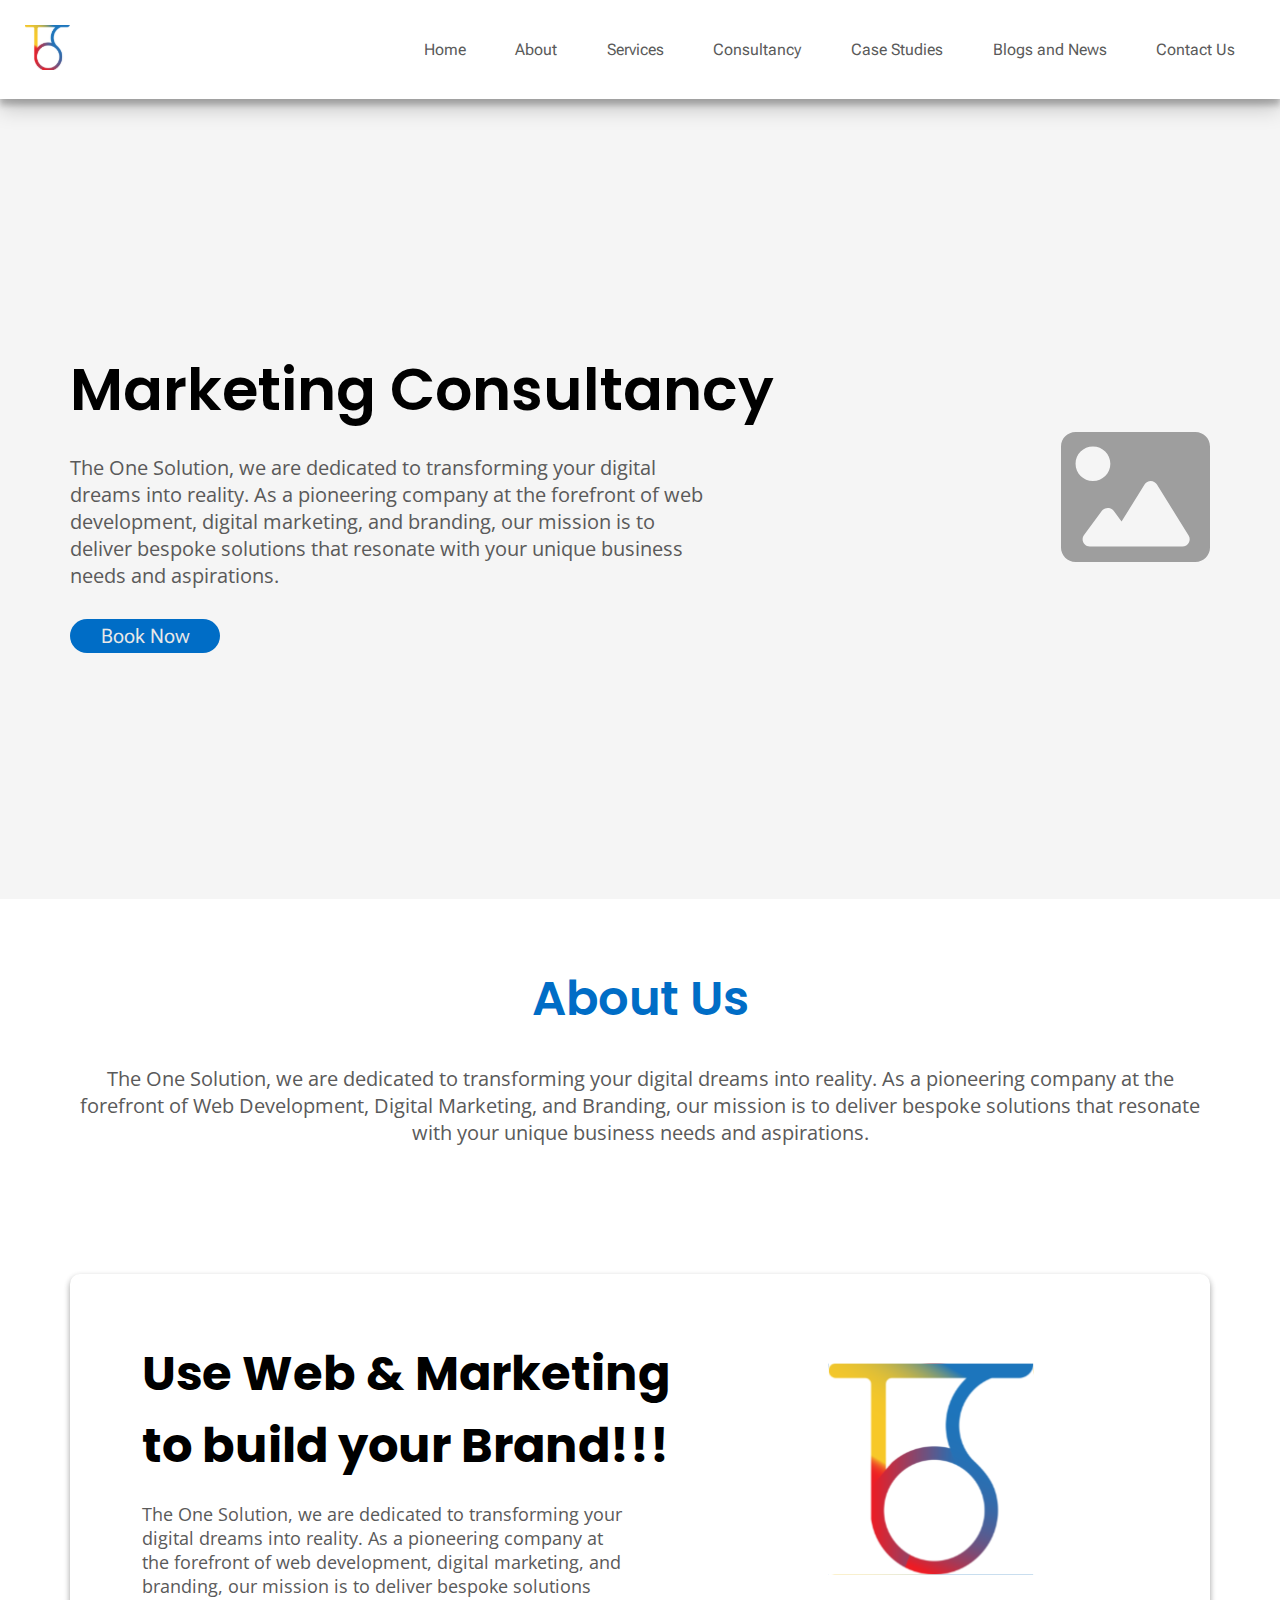
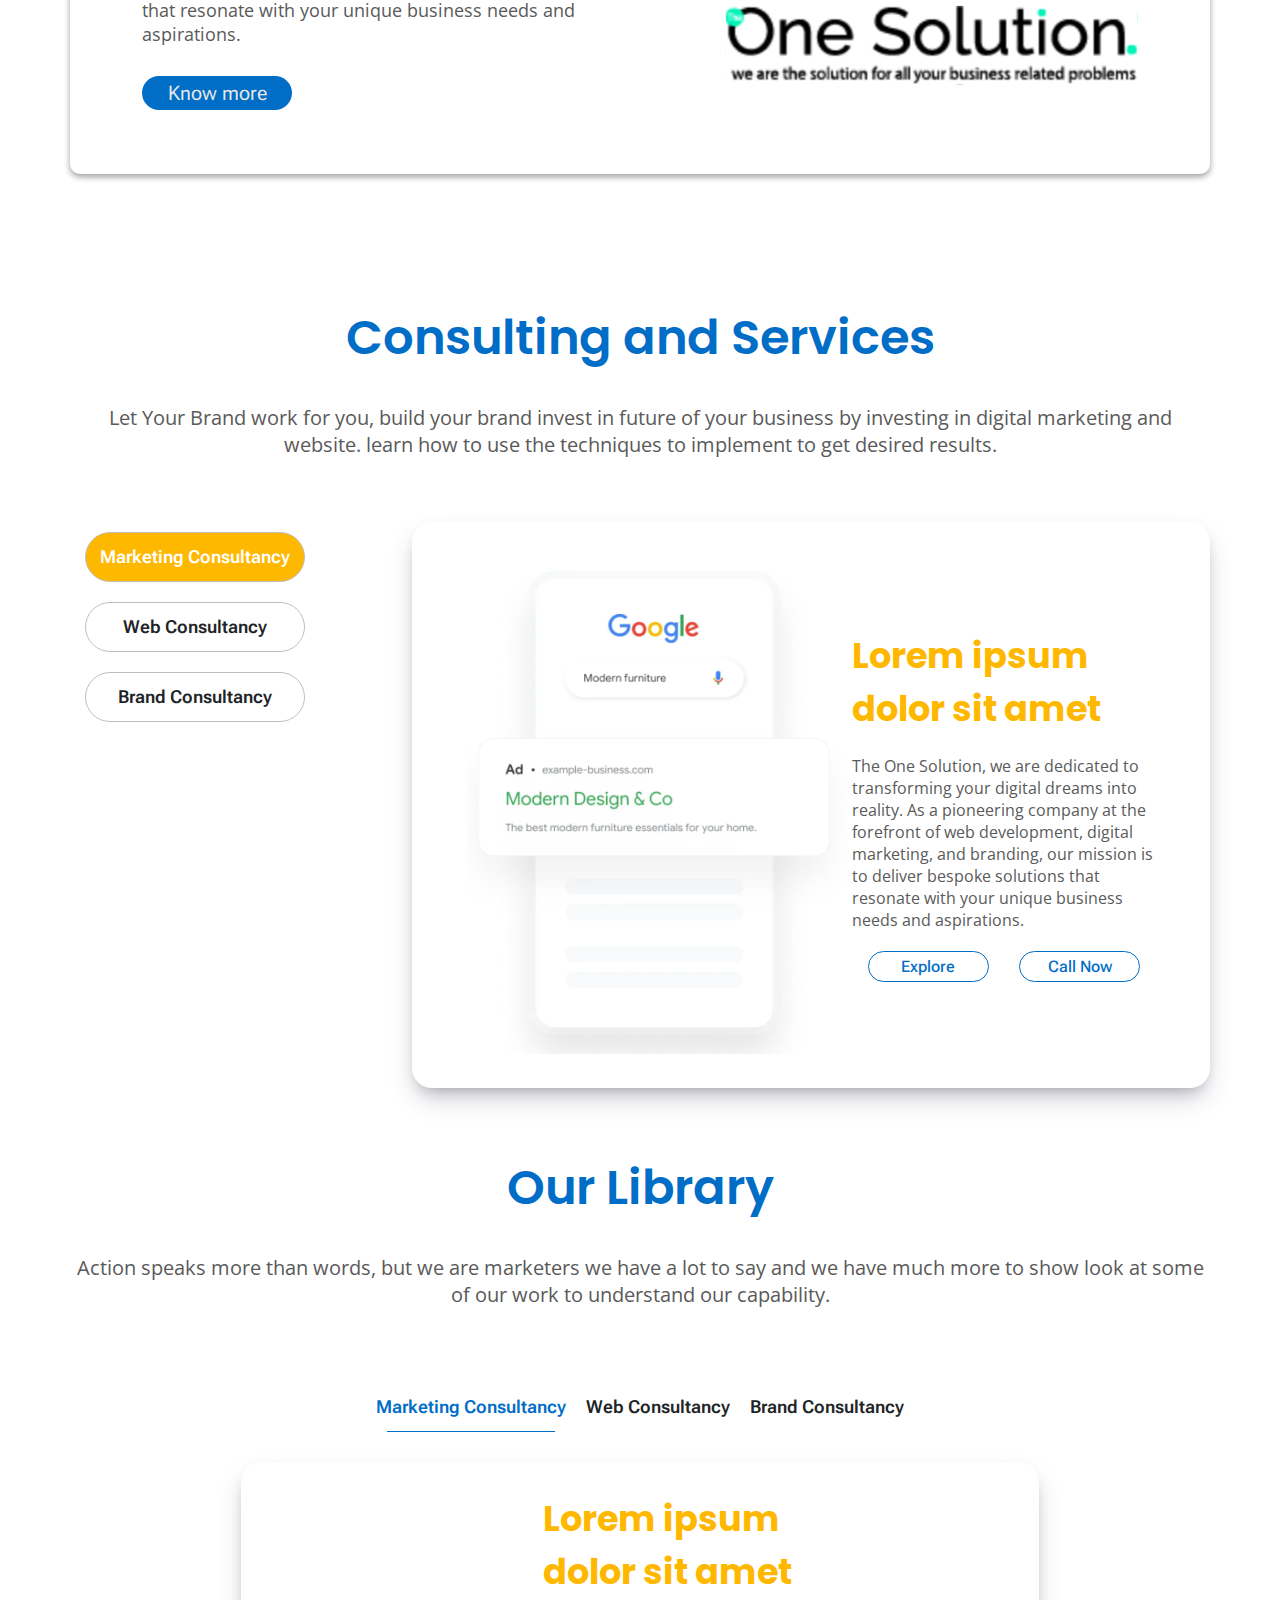
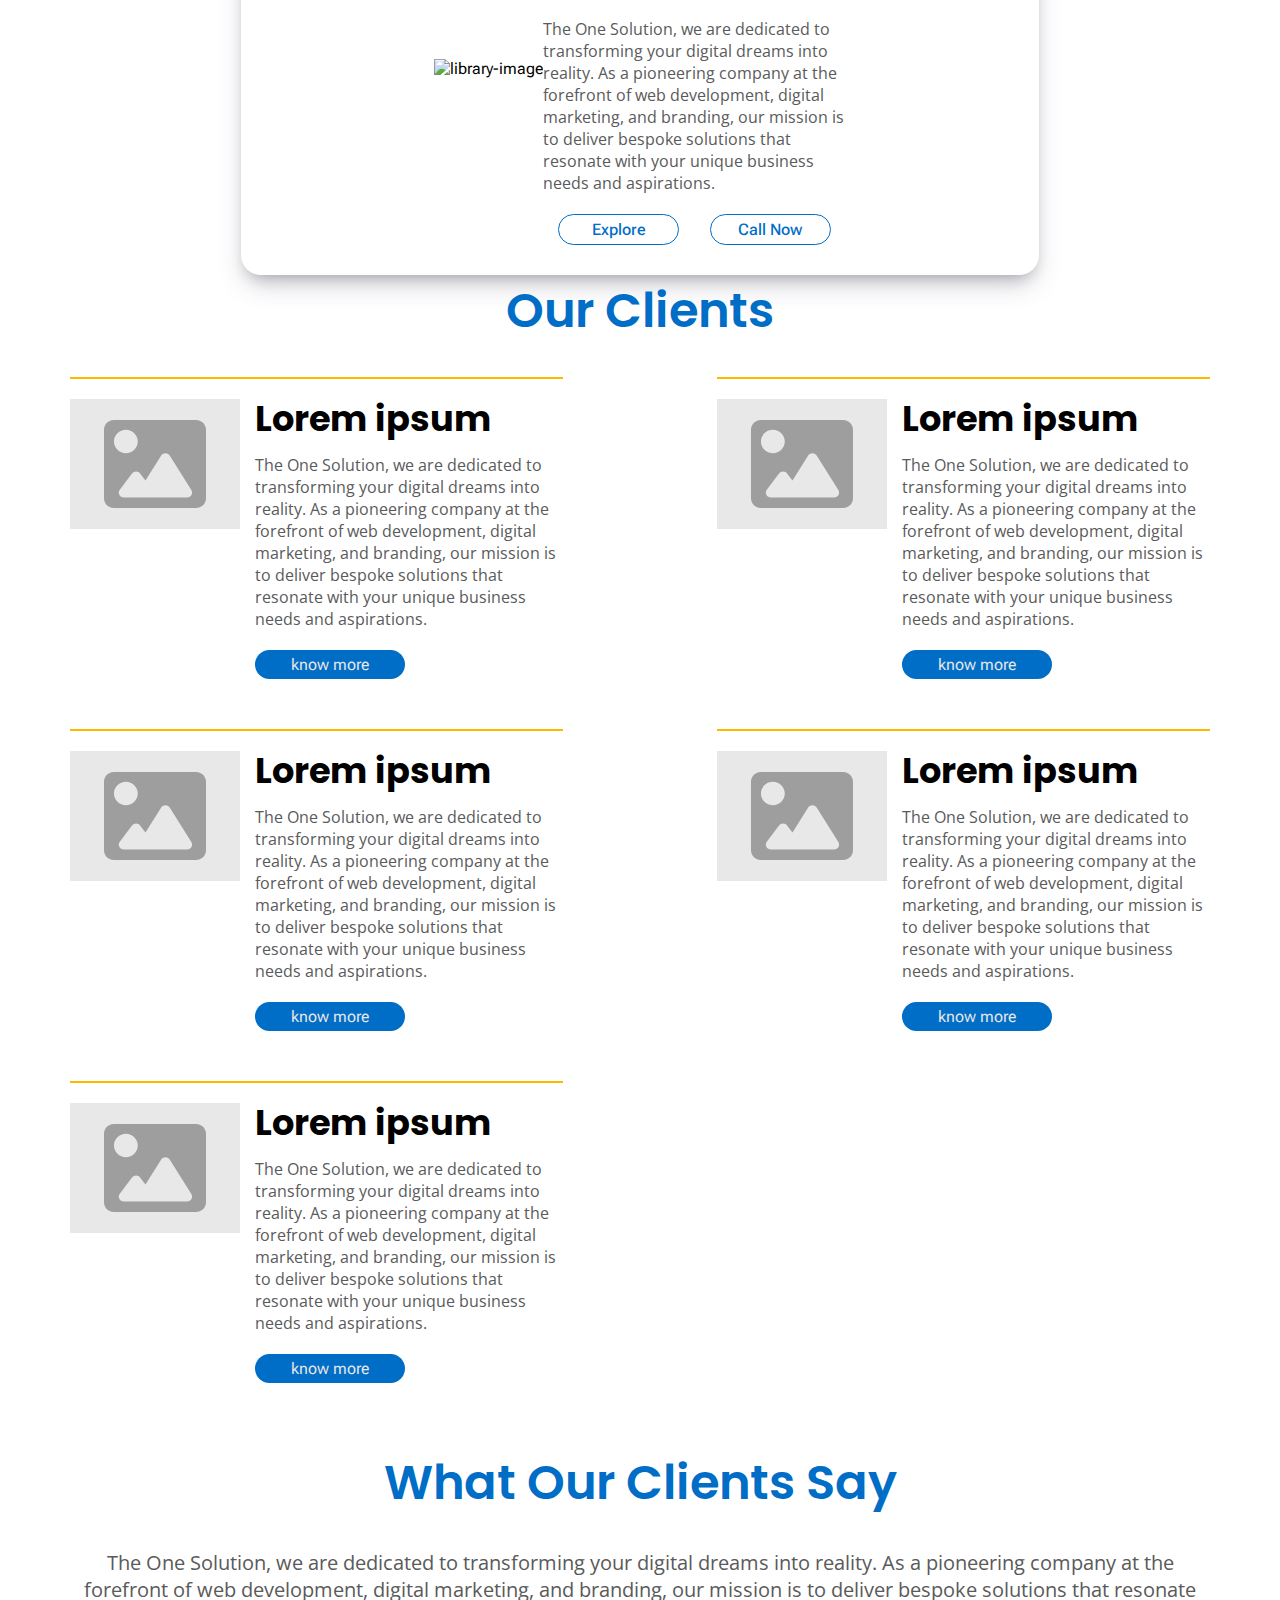
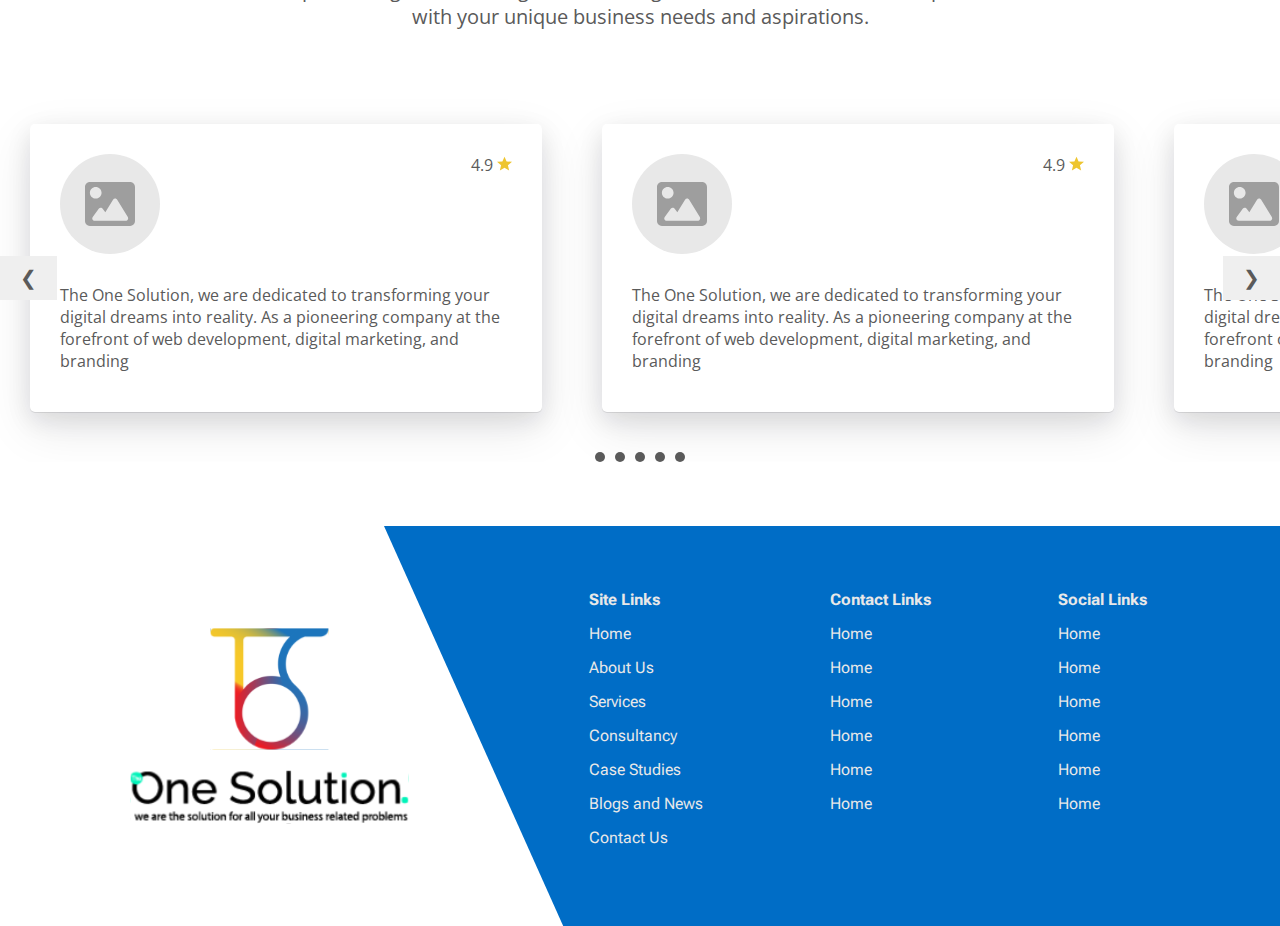
==== index.html @ a7464616 "first commit" ====
<!DOCTYPE html>
<html lang="en">

<head>
  <meta charset="utf-8">
  <meta name="viewport" content="width=device-width, initial-scale=1">
  <title>The One Solution</title>
  <link rel="stylesheet" href="style.css">
</head>

<body>
    <nav>
    <navbar class="navbar-section">

        <div class="logo">
            <a href="#">
                <img src="./assets/icons/logo.svg" alt="The One Solution logo">
            </a>
        </div>
        
        <li class="menu-icon">
            <img src="./assets/icons/menu-hamburger.svg"  onclick="toggleFunction()" alt="menu-icon">
        </li>
           <ul class="nav-container" id="topnav">
            <li class="menu-close-icon">
                <img src="./assets/icons/menu-close.svg"  onclick="toggleFunction()" alt="menu-icon">
            </li>
            <li><a href="./index.html">Home</a></li>
            <li><a href="#about">About</a></li>
            <li><a href="#services">Services</a></li>
            <li><a href="#consultancy">Consultancy</a></li>
            <li><a href="#case-studies">Case Studies</a></li>
            <li><a href="#blogs">Blogs and News</a></li>
            <!-- <li><a href="#why-us"></a></li> -->
            <!-- <li><a href="#contact">Locations</a></li> -->
            <li><a href="#contact">Contact Us</a></li>
           </ul>
        </navbar>
    </nav>
  <section class="hero-section" >
    <div class="hero-container">
        <div class="hero container">
            <div class="hero-content">
                <h1>Marketing Consultancy</h1>
                <p>
                    The One Solution, we are dedicated to transforming your digital dreams into reality. As a pioneering company at the forefront of web development, digital marketing, and branding, our mission is to deliver bespoke solutions that resonate with your unique business needs and aspirations.
                </p>
                <button class="primary-btn"><a href="#">Book Now</a></button>
            </div>
            <div class="hero-image">
                <img src="./assets/icons/Image.svg" alt="image">
            </div>
        </div>
    </div>
  </section>

  <section class="about-section">
    <div class="about-container container">
        <h1>About Us</h1>
        <p>
            The One Solution, we are dedicated to transforming your digital dreams into reality. As a pioneering company at the forefront of Web Development, Digital Marketing, and Branding, our mission is to deliver bespoke solutions that resonate with your unique business needs and aspirations.
        </p>
    </div>
  </section>

  <section class="about-card-section">
    <div class="about-card container">
        <div class="about-card-content">
            <h1>
                Use Web & Marketing to build your Brand!!!
            </h1>
            <p>
                The One Solution, we are dedicated to transforming your digital dreams into reality. As a pioneering company at the forefront of web development, digital marketing, and branding, our mission is to deliver bespoke solutions that resonate with your unique business needs and aspirations.
            </p>
            <button class="primary-btn"><a href="#">Know more</a></button>
        </div>
        <div class="about-card-image">
            <img src="./assets/icons/big-logo.svg" alt="logo">
            <img src="./assets/icons/big-logo-bottom.svg" alt="logo">
        </div>
    </div>
  </section>
  <section class="about-section">
    <div class="about-container container">
        <h1>Consulting and Services</h1>
        <p>
            Let Your Brand work for you, build your brand invest in future of your business by investing in digital marketing and website. learn how to use the techniques to implement to get desired results.
        </p>
    </div>
  </section>
  <section class="services-section">
    <div class="services-container services container">
       
            <div class="services-filter">
                <!-- <span class="filter-item active" data-filter="all">All</span> -->
                <span class="filter-item active " data-filter="marketing">Marketing Consultancy</span>
                <span class="filter-item" data-filter="web">Web Consultancy</span>
                <span class="filter-item" data-filter="branding">Brand Consultancy</span>
            </div>
       
        <div class="service-card">
            <!-- gallery item start -->
            <div class="services-item marketing ">
                <div class="services-item-inner">
                  <div class="service-img-container">
                    <img src="./assets/service-image.png" alt="service-image">
                  </div>
                  <div class="service-content">
                    <h1>Lorem ipsum dolor sit amet</h1>
                    <p>
                        The One Solution, we are dedicated to transforming your digital dreams into reality. As a pioneering company at the forefront of web development, digital marketing, and branding, our mission is to deliver bespoke solutions that resonate with your unique business needs and aspirations.
                    </p>
                    <div>
                        <button class="secondary-btn"><a href="#">Explore</a></button>
                        <button class="secondary-btn"><a href="#">Call Now</a></button>
                    </div>
                  </div>
                </div>
            </div>

            <!-- services item end -->
            <!-- services item start -->
            <div class="services-item web">
                <div class="services-item-inner">
                    <div class="service-img-container">
                      <img src="./assets/service-image.png" alt="service-image">
                    </div>
                    <div class="service-content">
                      <h1>Lorem ipsum dolor sit amet</h1>
                      <p>
                          The One Solution, we are dedicated to transforming your digital dreams into reality. As a pioneering company at the forefront of web development, digital marketing, and branding, our mission is to deliver bespoke solutions that resonate with your unique business needs and aspirations.
                      </p>
                      <div>
                          <button class="secondary-btn"><a href="#">Explore</a></button>
                          <button class="secondary-btn"><a href="#">Call Now</a></button>
                      </div>
                    </div>
                  </div>
            </div>
            <div class="services-item branding">
                <div class="services-item-inner">
                    <div class="service-img-container">
                      <img src="./assets/service-image.png" alt="service-image">
                    </div>
                    <div class="service-content">
                      <h1>Lorem ipsum dolor sit amet</h1>
                      <p>
                          The One Solution, we are dedicated to transforming your digital dreams into reality. As a pioneering company at the forefront of web development, digital marketing, and branding, our mission is to deliver bespoke solutions that resonate with your unique business needs and aspirations.
                      </p>
                      <div>
                          <button class="secondary-btn"><a href="#">Explore</a></button>
                          <button class="secondary-btn"><a href="#">Call Now</a></button>
                      </div>
                    </div>
                  </div>
            </div>
    </div>
  </section>
  <section class="about-section">
    <div class="about-container container">
        <h1>Our Library</h1>
        <p>
            Action speaks more than words, but we are marketers we have a lot to say and we have much more to show look at some of our work to understand our capability.
        </p>
    </div>
  </section>
  <section class="library-section">
    <div class="library-container library container">
        <div class="library-filter">
            <!-- <span class="filter-item active" data-filter="all">All</span> -->
            <span class="filter-item active " data-filter="marketing">Marketing Consultancy</span>
            <span class="filter-item" data-filter="web">Web Consultancy</span>
            <span class="filter-item" data-filter="branding">Brand Consultancy</span>
        </div>
   
    <div class="library-card">
        <!-- gallery item start -->
        <div class="library-item marketing ">
            <div class="library-item-inner">
              <div class="library-img-container">
                <img src="./assets/library-image.png" alt="library-image">
              </div>
              <div class="library-content">
                <h1>Lorem ipsum dolor sit amet</h1>
                <p>
                    The One Solution, we are dedicated to transforming your digital dreams into reality. As a pioneering company at the forefront of web development, digital marketing, and branding, our mission is to deliver bespoke solutions that resonate with your unique business needs and aspirations.
                </p>
                <div>
                    <button class="secondary-btn"><a href="#">Explore</a></button>
                    <button class="secondary-btn"><a href="#">Call Now</a></button>
                </div>
              </div>
            </div>
        </div>
    </div>
    <div class="library-card">
        <!-- gallery item start -->
        <div class="library-item ">
            <div class="library-item-inner">
              <div class="library-img-container">
                <img src="./assets/library-image.png" alt="library-image">
              </div>
              <div class="library-content">
                <h1>Lorem ipsum dolor sit amet</h1>
                <p>
                    The One Solution, we are dedicated to transforming your digital dreams into reality. As a pioneering company at the forefront of web development, digital marketing, and branding, our mission is to deliver bespoke solutions that resonate with your unique business needs and aspirations.
                </p>
                <div>
                    <button class="secondary-btn"><a href="#">Explore</a></button>
                    <button class="secondary-btn"><a href="#">Call Now</a></button>
                </div>
              </div>
            </div>
        </div>
    </div>
    <div class="library-card">
        <!-- gallery item start -->
        <div class="library-item  ">
            <div class="library-item-inner">
              <div class="library-img-container">
                <img src="./assets/library-image.png" alt="library-image">
              </div>
              <div class="library-content">
                <h1>Lorem ipsum dolor sit amet</h1>
                <p>
                    The One Solution, we are dedicated to transforming your digital dreams into reality. As a pioneering company at the forefront of web development, digital marketing, and branding, our mission is to deliver bespoke solutions that resonate with your unique business needs and aspirations.
                </p>
                <div>
                    <button class="secondary-btn"><a href="#">Explore</a></button>
                    <button class="secondary-btn"><a href="#">Call Now</a></button>
                </div>
              </div>
            </div>
        </div>
    </div>
  </section>
  <section class="clients-section">
    <div class="clients-container container">
        <h1>Our Clients</h1>
        <div class="clients-wrapper">
            <div class="client">
                <div class="client-img">
                    <img src="./assets/icons/Image.svg" alt="IMAGE">
                </div>
                <div class="client-content">
                    <h1>Lorem ipsum</h1>
                    <p>
                        The One Solution, we are dedicated to transforming your digital dreams into reality. As a pioneering company at the forefront of web development, digital marketing, and branding, our mission is to deliver bespoke solutions that resonate with your unique business needs and aspirations.
                    </p>
                    <button class="primary-btn"><a href="#">know more</a></button>
                </div>
            </div>

            <div class="client">
                <div class="client-img">
                    <img src="./assets/icons/Image.svg" alt="IMAGE">
                </div>
                <div class="client-content">
                    <h1>Lorem ipsum</h1>
                    <p>
                        The One Solution, we are dedicated to transforming your digital dreams into reality. As a pioneering company at the forefront of web development, digital marketing, and branding, our mission is to deliver bespoke solutions that resonate with your unique business needs and aspirations.
                    </p>
                    <button class="primary-btn"><a href="#">know more</a></button>
                </div>
            </div>

            <div class="client">
                <div class="client-img">
                    <img src="./assets/icons/Image.svg" alt="IMAGE">
                </div>
                <div class="client-content">
                    <h1>Lorem ipsum</h1>
                    <p>
                        The One Solution, we are dedicated to transforming your digital dreams into reality. As a pioneering company at the forefront of web development, digital marketing, and branding, our mission is to deliver bespoke solutions that resonate with your unique business needs and aspirations.
                    </p>
                    <button class="primary-btn"><a href="#">know more</a></button>
                </div>
            </div>

            <div class="client">
                <div class="client-img">
                    <img src="./assets/icons/Image.svg" alt="IMAGE">
                </div>
                <div class="client-content">
                    <h1>Lorem ipsum</h1>
                    <p>
                        The One Solution, we are dedicated to transforming your digital dreams into reality. As a pioneering company at the forefront of web development, digital marketing, and branding, our mission is to deliver bespoke solutions that resonate with your unique business needs and aspirations.
                    </p>
                    <button class="primary-btn"><a href="#">know more</a></button>
                </div>
            </div>

            <div class="client">
                <div class="client-img">
                    <img src="./assets/icons/Image.svg" alt="IMAGE">
                </div>
                <div class="client-content">
                    <h1>Lorem ipsum</h1>
                    <p>
                        The One Solution, we are dedicated to transforming your digital dreams into reality. As a pioneering company at the forefront of web development, digital marketing, and branding, our mission is to deliver bespoke solutions that resonate with your unique business needs and aspirations.
                    </p>
                    <button class="primary-btn"><a href="#">know more</a></button>
                </div>
            </div>

        </div>
    </div>
  </section>
  <section class="about-section">
    <div class="about-container container">
        <h1>What Our Clients Say</h1>
        <p>
            The One Solution, we are dedicated to transforming your digital dreams into reality. As a pioneering company at the forefront of web development, digital marketing, and branding, our mission is to deliver bespoke solutions that resonate with your unique business needs and aspirations.
        </p>
    </div>
  </section>
  <section class="testimonials-section">
    <div class="testimonials-container ">
        <div class="slider-container">
            <div class="slider">
                <div class="card">
                    <div>
                        <div class="testimonial-img">
                            <img src="./assets/icons/Image.svg" alt="img">
                        </div>
                        <div class="testimonial-rating">
                            <p>4.9 <img src="./assets/icons/star.svg" width="15px" height="15px"  alt="star"></p>
                        </div>
                    </div>
                    <p>
                        The One Solution, we are dedicated to transforming your digital dreams into reality. As a pioneering company at the forefront of web development, digital marketing, and branding
                    </p>
                </div>

                <div class="card">
                    <div>
                        <div class="testimonial-img">
                            <img src="./assets/icons/Image.svg" alt="img">
                        </div>
                        <div class="testimonial-rating">
                            <p>4.9 <img src="./assets/icons/star.svg" width="15px" height="15px"  alt="star"></p>
                        </div>
                    </div>
                    <p>
                        The One Solution, we are dedicated to transforming your digital dreams into reality. As a pioneering company at the forefront of web development, digital marketing, and branding
                    </p>
                </div>

                <div class="card">
                    <div>
                        <div class="testimonial-img">
                            <img src="./assets/icons/Image.svg" alt="img">
                        </div>
                        <div class="testimonial-rating">
                            <p>4.9 <img src="./assets/icons/star.svg" width="15px" height="15px"  alt="star"></p>
                        </div>
                    </div>
                    <p>
                        The One Solution, we are dedicated to transforming your digital dreams into reality. As a pioneering company at the forefront of web development, digital marketing, and branding
                    </p>
                </div>

                <div class="card">
                    <div>
                        <div class="testimonial-img">
                            <img src="./assets/icons/Image.svg" alt="img">
                        </div>
                        <div class="testimonial-rating">
                            <p>4.9 <img src="./assets/icons/star.svg" width="15px" height="15px"  alt="star"></p>
                        </div>
                    </div>
                    <p>
                        The One Solution, we are dedicated to transforming your digital dreams into reality. As a pioneering company at the forefront of web development, digital marketing, and branding
                    </p>
                </div>

                <div class="card">
                    <div>
                        <div class="testimonial-img">
                            <img src="./assets/icons/Image.svg" alt="img">
                        </div>
                        <div class="testimonial-rating">
                            <p>4.9 <img src="./assets/icons/star.svg" width="15px" height="15px"  alt="star"></p>
                        </div>
                    </div>
                    <p>
                        The One Solution, we are dedicated to transforming your digital dreams into reality. As a pioneering company at the forefront of web development, digital marketing, and branding
                    </p>
                </div>

            </div>
            <div class="dots-container">
                <button class="dot" data-slide="0"></button>
                <button class="dot" data-slide="1"></button>
                <button class="dot" data-slide="2"></button>
                <button class="dot" data-slide="3"></button>
                <button class="dot" data-slide="4"></button>
            </div>
            <button class="prev-btn">&#10094;</button>
            <button class="next-btn">&#10095;</button>
        </div>
    </div>
  </section>
  <footer class="footer-section">
    <div class="footer-container container">
        <div class="footer-img">
            <img src="./assets/icons/big-logo.svg" alt="logo">
            <img src="./assets/icons/big-logo-bottom.svg" alt="logo">
        </div>
        <div class="footer-content">
            <ul>
                <h4>Site Links</h4>
                <li><a href="#">Home</a></li>
                <li><a href="#">About Us</a></li>
                <li><a href="#">Services</a></li>
                <li><a href="#">Consultancy</a></li>
                <li><a href="#">Case Studies</a></li>
                <li><a href="#">Blogs and News</a></li>
                <li><a href="#">Contact Us</a></li>
            </ul>
            <ul>
                <h4>Contact Links</h4>
                <li><a href="#">Home</a></li>
                <li><a href="#">Home</a></li>
                <li><a href="#">Home</a></li>
                <li><a href="#">Home</a></li>
                <li><a href="#">Home</a></li>
                <li><a href="#">Home</a></li>
            </ul>
            <ul>
                <h4>Social Links</h4>
                <li><a href="#">Home</a></li>
                <li><a href="#">Home</a></li>
                <li><a href="#">Home</a></li>
                <li><a href="#">Home</a></li>
                <li><a href="#">Home</a></li>
                <li><a href="#">Home</a></li>
            </ul>
        </div>
    </div>
  </footer>
  <!-- <section style="height: 100vh;"></section> -->
  <script src="index.js"></script>
</body>

</html>
---- style.css ----
/* 
@import url('https://fonts.googleapis.com/css2?family=Barlow+Condensed:wght@300;400;500;600;700;800;900&family=Montserrat:wght@300;400;500;600;700;800;900&family=Roboto+Flex:opsz,wght@8..144,100..1000&display=swap'); */

@import url('https://fonts.googleapis.com/css2?family=Montserrat:wght@300;400;500;600;700;800;900&family=Open+Sans:ital,wght@0,300..800;1,300..800&family=Poppins:wght@300;400;500;600;700;800;900&family=Roboto+Flex:opsz,wght@8..144,100..1000&display=swap');

html{
    scroll-behavior: smooth;
}
body{
    margin: 0;
    padding: 0;
    border: 0;
}
*{
    box-sizing: border-box;
    font-family: 'Roboto Flex', sans-serif;
}
a{
    text-decoration: none;
    color: inherit;
}
p{
    font-family: 'Open Sans', sans-serif;
    color: #5A5A5A;
    font-size: 20px;

}
h1, h2{
 font-family: 'Poppins',sans-serif;
}
h1,h2,h3,h4,h5,p{
    margin: 0;
}
ul, li {
    padding: 0;
    margin: 0;
    list-style: none;
}

:root{
    --black: #212427;
    --blackish:#5A5A5A;
    --white-font-color:#e8e8e8;
    --yellow-color:#FFB800;
    --blue-color:#006DC6;
}
.container {
    /* max-width: 1140px; */
    margin-inline: auto;
    width: 90%;
}


@media(max-width: 576px) {
    .container {
        max-width: 540px;
    }
}

@media(min-width: 768px) {
    .container {
        max-width: 720px;
    }
}

@media(min-width: 992px) {
    .container {
        max-width: 960px;
    }
}

@media(min-width: 1200px) {
    .container {
        max-width: 1140px;
    }

}


/* Navabar - section */

.navbar-section {
    display: flex;
    list-style: none;
    color: var(--blackish);
    font-size: 16px;
    padding: 25px;
    justify-content: space-between;
    align-items: center;
    position: sticky;
    /* box-shadow: rgba(0, 0, 0, 0.16) 0px 3px 6px, rgba(0, 0, 0, 0.23) 0px 3px 6px; */
    box-shadow: rgba(0, 0, 0, 0.19) 0px 10px 20px, rgba(0, 0, 0, 0.23) 0px 6px 6px;
    /* box-shadow: rgba(0, 0, 0, 0.1) 0px 20px 25px -5px, rgba(0, 0, 0, 0.04) 0px 10px 10px -5px; */
    /* box-shadow: rgba(0, 0, 0, 0.07) 0px 1px 1px, rgba(0, 0, 0, 0.07) 0px 2px 2px, rgba(0, 0, 0, 0.07) 0px 4px 4px, rgba(0, 0, 0, 0.07) 0px 8px 8px, rgba(0, 0, 0, 0.07) 0px 16px 16px; */
}


.logo img{
    height: 45px;
    width:45px; 
    object-fit: cover;
    object-position: center;
   
}

.menu-icon {
    display: none;
    max-width: 40px;
}

.menu-close-icon {
    display: none;
    max-width: 40px;
}

.nav-container  {
    display: flex;
    justify-content: space-around;
    width: 70%;
    transition: 0.3s ease-out;
}

.nav-container li {
    margin-left: 10px;
}

@media screen and (max-width: 1024px) {
    .navbar-section {
        padding: 10px;
        height: 70px;
    }
    .menu-icon {
        display: block;
    }
}

.nav-container li a{
    padding-bottom: 10px;
}

.nav-container li a,
.nav-container li a:after,
.nav-container li a:before {
  transition: all .5s;
}
.nav-container li a
 {
  position: relative;
}
.nav-container li a:after
 {
  position: absolute;
  bottom: 0;
  left: 0;
  right: 0;
  margin: auto;
  width: 0%;
  content: '.';
  color: transparent;
  background: var(--black);
  height: 1px;
}
.nav-container li a:hover:after {
  width: 100%;
}

@media screen and (max-width: 1024px) {
   
    .expanded {
        width: 50% !important;
    }
    #topnav{
        width: 0%;
        transition: width 0.5s ease;
        overflow: hidden;
        /* position: relative; */
        display: block;
        position: fixed;
        z-index: 2;
        right: 0;
        top: 0;
        min-height: 100vh;
        overflow-y: scroll;
        background: #000000F2;
        color: var(--white-font-color);
        transition: width 0.3s ease;
    }
    .nav-container.responsive .menu-close-icon {
        position: absolute;
        top: 0;
    }
    .nav-container li a::after{
        background: none;
    }
    .nav-container li {
        float: none;
        display: flex;
        flex-direction: column;
        text-align: left;
        margin-top: 20px;
        margin-left: 20px;
    }
}
/* navbar - section - end */



/* HERO - section */
.hero-section{
    background-color: #F5F5F5;
}
.hero{
    display: flex;
    /* background-color:  #F5F5F5; */
    height: calc(100vh - 100px);
    align-items: center;
    justify-content: space-between;
    
}

.hero-content{
    width: 70%;
}
.hero-content h1{
    font-size: 3.7rem;
    margin-bottom: 20px;
    font-weight: 600;
}

.hero-content p {
    width: 80%;
    margin-bottom: 30px;
}

.hero-image img{
    width: 100%;
    height: 100%;
    object-fit: cover;
    object-position: center;
}

.primary-btn{
    border-radius: 20px;
    border: none;
    background-color: var(--blue-color);
    padding: 5px 10px;
    color: var(--white-font-color);
    width: 150px;
    font-size: 20px;
}
.primary-btn a {
    display: block;
    width: 100%;
    height: 100%;
}
/* hero-section-end */


/* about - section start */
.about-section{
    margin-block: 5%;
}
.about-container{
    text-align: center;
}

.about-container h1{
    font-size: 3rem;
    color: var(--blue-color);
    font-weight: 600;
    margin-bottom: 30px;
}
.about-container p{
    font-size: 20px;
}
@media (max-width:500px) {
    .about-container h1{
        font-size: 2.5rem;
    }
}
/* about-section-end */



/* about-card-section-start */

.about-card-section{
    margin-block: 10%;
}
.about-card{
    display: flex;
    align-items: center;
    justify-content: space-evenly;
    border-radius: 10px;
    box-shadow: rgba(0, 0, 0, 0.16) 0px 3px 6px, rgba(0, 0, 0, 0.23) 0px 3px 6px;
    padding-block: 5%;
    padding-inline: 30px;
}

.about-card-content{
    width: 50%;
}

.about-card-content h1{
    font-size: 3rem;
    margin-bottom: 20px;
}
.about-card-content p{
    width: 90%;
    font-size: 18px;
    margin-bottom: 30px;
}

.about-card-image{
    display: flex;
    align-items: center;
    flex-direction: column;
    gap: 30px;
}
.about-card-image img{
    width: 100%;
    height: 100%;
    object-fit: cover;
    object-position: center;
}
.about-card-image img:first-child {
    width: 50%;
}


@media (max-width:992px) {
    .about-card{
        flex-direction: column-reverse;
        gap: 10px;
    }
    .about-card-image {
        width: 40%;
        margin-block: 20px;
    }
    .about-card-content{
        width: 90%;
        margin-inline: auto;
        text-align: center;
    }
    .about-card-content h1{
        font-size: 2rem;
    }
    .about-card-content p{
        margin-inline: auto;
    }
}

@media (max-width:500px) {
    .about-card{
        padding-inline:10px;
    }
    .about-card-content h1{
        font-size: 1.6rem;
    }
}
/* about-card-end */


/* services-section */


.services {
    /* width: 100%;
    display: block;
    margin-block: 5%; */
    display: flex;
    justify-content: space-between;
    align-items: flex-start;
}
.service-card{
    width: 70%;
}
.services .services-filter {
    padding: 0 15px;
    /* width: 100%; */
    text-align: center;
    margin-bottom: 20px;
    display: flex;
    flex-direction: column;
    flex-wrap: wrap;
    justify-content: center;
}

.services .services-filter .filter-item {
    color: var(--black);
    font-size: 18px;
    font-weight: 600;
    cursor: pointer;
    border: 1px solid #c0bfbf;
    line-height: 1.2;
    transition: all 0.3s ease;
    width: 220px;
    height: 50px;
    border-radius: 50px;
    display: flex;
    align-items: center;
    padding-inline: 10px;
    justify-content: center;
    flex-direction: row;
    margin-block: 10px;
}

.services .services-filter .filter-item.active {
    color: #fff;
    /* border-color : #ff9800; */
    background-color:var(--yellow-color);
}

.services .services-item {
    /* width: calc(100% / 3); */
    /* width: 25%; */
    border-radius: 20px;
    padding-inline: 20px;
    padding-block: 30px;
    box-shadow: rgba(50, 50, 93, 0.25) 0px 13px 27px -5px, rgba(0, 0, 0, 0.3) 0px 8px 16px -8px;
}
.services-item-inner {
    position: relative;
    display: flex;
    align-items: center;
    justify-content: center;
}
.service-img-container img{
    width: 100%;
    height: 100%;
    object-fit: cover;
    object-position: center;
}
.service-content{
    width: 40%;
}
.service-content h1{
    color: var(--yellow-color);
    font-size: 2.2rem;
    margin-bottom: 20px;
}
.service-content div{
    width: 100%;
    display: flex;
    flex-wrap: wrap;
    justify-content: space-around;
}
.service-content p{
    font-size: 16px;
    margin-bottom: 20px;
}
.services .services-item-inner img {
    width: 100%;
}
.secondary-btn{
    border: 1px solid var(--blue-color);
    border-radius: 20px;
    background-color: transparent;
    font-size: 16px;
    width: 40%;
    padding-block: 5px;
    color: var(--blue-color);
    font-weight: 500;
    transition: all .3s ;
}
.secondary-btn:hover{
    background-color: var(--blue-color);
    border: none;
    color: var(--white-font-color);
}

.services .services-item.show {
    animation: fadeIn 0.9s ease;
}


@keyframes fadeIn {
    0% {
        opacity: 0;
    }

    100% {
        opacity: 1;
    }
}

.services .services-item.hide {
    display: none;
}

/*responsive*/
@media(max-width: 992px) {
    .services{
        flex-direction: column;
    }
    .service-card{
        width: 100%;
    }
    .services .services-filter{
        flex-direction: row;
        justify-content: center;
        align-items: center;
        width: 100%;
        column-gap: 10px;
        margin-block: 10px;
    }
    
}

/* services-section-end */


/* clients-section */
.clients-container>h1{
        font-size: 3rem;
        color: var(--blue-color);
        font-weight: 600;
        margin-bottom: 30px;
        text-align: center;
}
@media (max-width:500px) {
    .clients-container> h1{
        font-size: 2.5rem;
    }
}
.clients-wrapper{
    display: flex;
    flex-wrap: wrap;
    justify-content: space-between;
    align-items: center;
    row-gap: 50px;
}
.client{
    display: flex;
    align-items: flex-start;
    justify-content:flex-start;
    width: calc(45% - 20px);
    border-top: 2px solid var(--yellow-color);
    padding-top: 20px;
}
.client-img{
    background-color: var(--white-font-color);
    width: 50%;
    max-width: 170px;
    height: 130px;
    display: flex;
    align-items: center;
    justify-content: center;
}
.client-img img{
    width: 60%;
    height: auto;
    object-fit: cover;
    object-position: center;
}
.client-content{
    width: 80%;
    margin-left: 15px;
}
.client-content h1{
    font-size: 2.2rem;
    line-height: 2.5rem;
    margin-bottom: 15px;
}
.client-content p{
    font-size: 16px;
    margin-bottom: 20px;
}
.client-content button{
    font-size: 16px;
    padding-block: 5px;
}
@media (max-width:1200px) {
    .client-content h1{
        font-size: 2rem;
    }
}
@media (max-width:992px) {
    .client{
        flex-direction: column;
    }
    .client-img{
        width: 100%;
    }
    .client-content{
        width: 100%;
        margin-left: 0;
    }
}
@media (max-width:600px) {
    .client{
        width: 100%;
        align-items: center;
    }
    .client-content{
        text-align: center;
    }
}

/* clients-section-end */


/* testimonials-section */
.slider-container {
    /* width: 80%; */
    margin: 0 auto;
    overflow: hidden;
    position: relative;
  }
  
  .slider {
    display: flex;
    transition: transform 0.5s ease-in-out;
  }
  
  .card {
    flex: 0 0 40%;
    /* height: 200px; */
    padding: 30px;
    padding-bottom: 40px;
    /* text-align: center; */
    /* background: var(--white-font-color); */
    margin: 30px;
    border-radius: 5px;
    
    box-shadow: rgba(17, 17, 26, 0.1) 0px 1px 0px, rgba(17, 17, 26, 0.1) 0px 8px 24px, rgba(17, 17, 26, 0.1) 0px 16px 48px;
  }
  .card > div{
    display: flex;
    align-items: flex-start;
    justify-content: space-between;
    margin-bottom: 30px;
  }
  .card p{
    font-size: 16px;
  }
  .testimonial-img{
    display: flex;
    align-items: center;
    justify-content: center;
    width: 100px;
    height: 100px;
    border-radius: 50%;
    background-color: var(--white-font-color);
  }
  .testimonial-img img{
    width: 50%;
  }
  
  .prev-btn, .next-btn {
    /* background-color: black; */
    color: var(--blackish);
    font-size: 20px;
    padding: 10px 20px;
    border: none;
    cursor: pointer;
    position: absolute;
    top: 50%;
    transform: translateY(-50%);
  }
  
  .prev-btn {
    left: 0;
  }
  
  .next-btn {
    right: 0;
  }
  
  .dots-container {
    display: flex;
    justify-content: center;
    margin-top: 10px;
  }
  
  .dot {
    background-color: var(--blackish);
    border: none;
    padding: 5px;
    margin: 0 5px;
    cursor: pointer;
    border-radius: 50%;
    transition: all .3s;
  }
  
  .dot.active {
    background-color: var(--blue-color);
    
  }
  
  /* Responsiveness */
  @media (max-width: 768px) {
    .card {
        flex: 0 0 50%;
    }
  }
  
  @media (max-width: 480px) {
    .card {
        flex: 0 0 100%;
        margin: 0;
    }
  
    .prev-btn, .next-btn {
        display: none;
    }
  }

  /* testimonial-section-end */



  /* footer-section */
.footer-section{
    margin-top: 5%;
    position: relative;
    overflow: hidden;
    color: var(--white-font-color);
}

.footer-container{
    padding-block: 5%;
    display: flex;
    justify-content: space-between;
    align-items: center;
    /* position: relative; */
}
.footer-container::after{
    position:absolute ;
    content: '';
    clip-path: polygon(0 0%, 100% 0, 100% 100%, 20% 100%);
    top: 0;
    bottom: 0;
    width: 70%;
    right: 0%;
    background-color: var(--blue-color);
    z-index: -1;
    /* transform: skew(25deg, 0deg); */
 
}

  .footer-img{
    display: flex;
    flex-direction: column;
    align-items: center;
    width: 35%;
  }

  .footer-img img{
    width: 70%;
  }

  .footer-img img:first-child{
    width: 30%;
    margin-bottom: 20px;
  }
  .footer-content{
    display: flex;
    justify-content: space-around;
    width: 60%;
  }

.footer-content li{
    margin-block: 15px;
}

@media (max-width:768px) {
    .footer-container{
        flex-direction: column;
        align-items: center;
    }
    .footer-img{
        width: 70%;
    }
    
    .footer-content{
        width: 100%;
        margin-top: 30px;
    }
    .footer-container::after{
        clip-path: polygon(0 25%, 100% 0, 100% 100%, 0 100%);
        width: 100%;
        
    }
    .footer-content{
        flex-wrap: wrap;
        justify-content: space-between;
    }
    .footer-content ul{
        /* width: 33.333%; */
        min-width: 120px;
    }
}


/* library-section */

.library {
    display: flex;
    flex-direction: column;
    align-items: center;
    
}
.library-card{
    width: 70%;
}
.library .library-filter {
    /* padding: 0 15px; */
    /* width: 100%; */
    text-align: center;
    margin-bottom: 20px;
    display: flex;
    flex-wrap: wrap;
    justify-content: center;
}

.library .library-filter .filter-item {
    color: var(--black);
    font-size: 18px;
    font-weight: 600;
    cursor: pointer;
    /* border: 1px solid #c0bfbf; */
    line-height: 1.2;
    transition: all 0.3s ease;
    /* width: 220px; */
    height: 50px;
    border-radius: 50px;
    display: flex;
    align-items: center;
    padding-inline: 10px;
    justify-content: center;
    flex-direction: row;
    margin-block: 10px;
    position: relative;
}
.library .library-filter .filter-item::after{
    position: absolute;
    bottom: 0;
    left: 0;
    right: 0;
    margin: auto;
    width: 0%;
    content: '.';
    color: transparent;
    background: var(--blue-color);
    height: 1px;
    transition: all .3s;
}
.library .library-filter .filter-item:hover::after{
    width: 80%;
}
.library .library-filter .filter-item.active{
    color: var(--blue-color);
}
.library .library-filter .filter-item.active::after {
    width: 80%;
   
}

.library .library-item {
    /* width: calc(100% / 3); */
    /* width: 25%; */
    border-radius: 20px;
    padding-inline: 20px;
    padding-block: 30px;
    box-shadow: rgba(50, 50, 93, 0.25) 0px 13px 27px -5px, rgba(0, 0, 0, 0.3) 0px 8px 16px -8px;
}
.library-item-inner {
    position: relative;
    display: flex;
    align-items: center;
    justify-content: center;
}
.library-img-container img{
    width: 100%;
    height: 100%;
    object-fit: cover;
    object-position: center;
}
.library-content{
    width: 40%;
}
.library-content h1{
    color: var(--yellow-color);
    font-size: 2.2rem;
    margin-bottom: 20px;
}
.library-content div{
    width: 100%;
    display: flex;
    flex-wrap: wrap;
    justify-content: space-around;
}
.library-content p{
    font-size: 16px;
    margin-bottom: 20px;
}
.library .library-item-inner img {
    width: 100%;
}
.secondary-btn{
    border: 1px solid var(--blue-color);
    border-radius: 20px;
    background-color: transparent;
    font-size: 16px;
    width: 40%;
    padding-block: 5px;
    color: var(--blue-color);
    font-weight: 500;
    transition: all .3s ;
}
.secondary-btn:hover{
    background-color: var(--blue-color);
    border: none;
    color: var(--white-font-color);
}

.library .library-item.show {
    animation: fadeIn 0.9s ease;
}


@keyframes fadeIn {
    0% {
        opacity: 0;
    }

    100% {
        opacity: 1;
    }
}

.library .library-item.hide {
    display: none;
}

/*responsive*/
@media(max-width: 992px) {
    .library{
        flex-direction: column;
    }
    .library-card{
        width: 100%;
    }
    .library .library-filter{
        flex-direction: row;
        justify-content: center;
        align-items: center;
        width: 100%;
        column-gap: 10px;
        margin-block: 10px;
    }
    
}
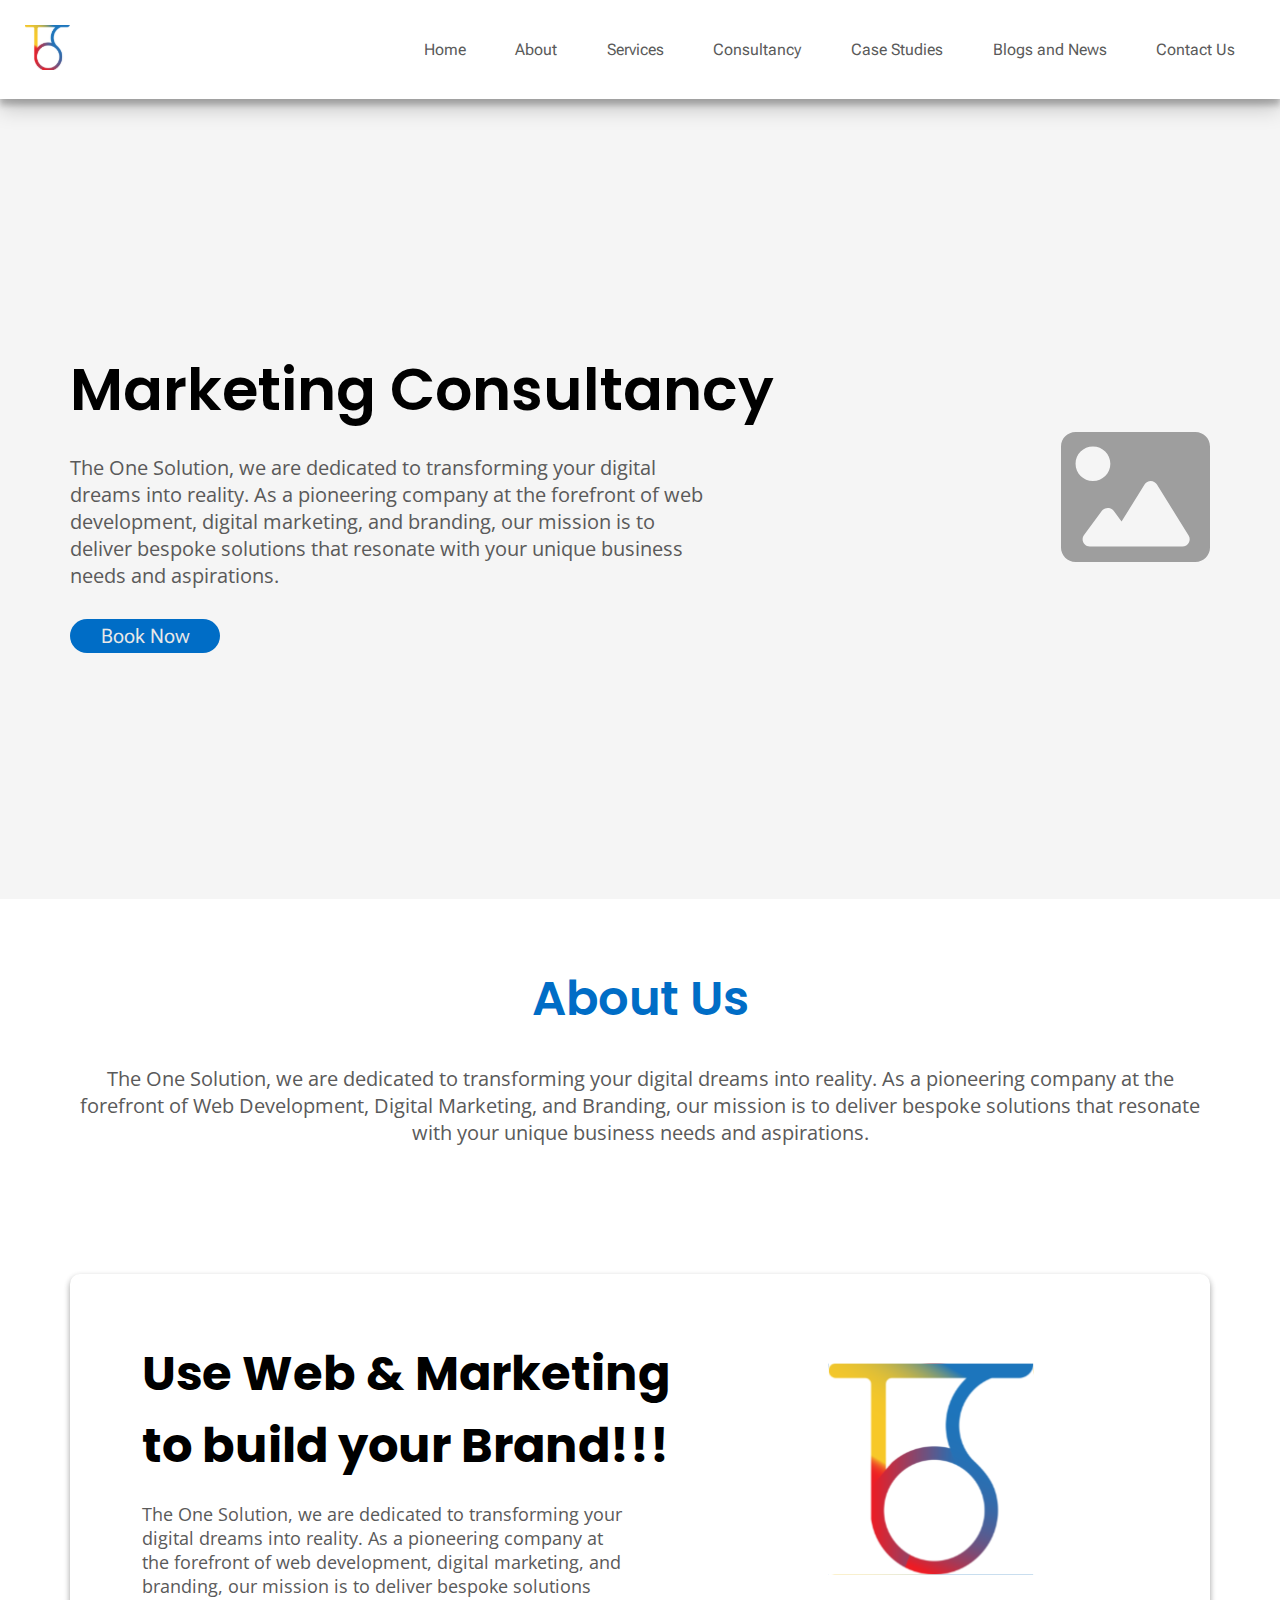
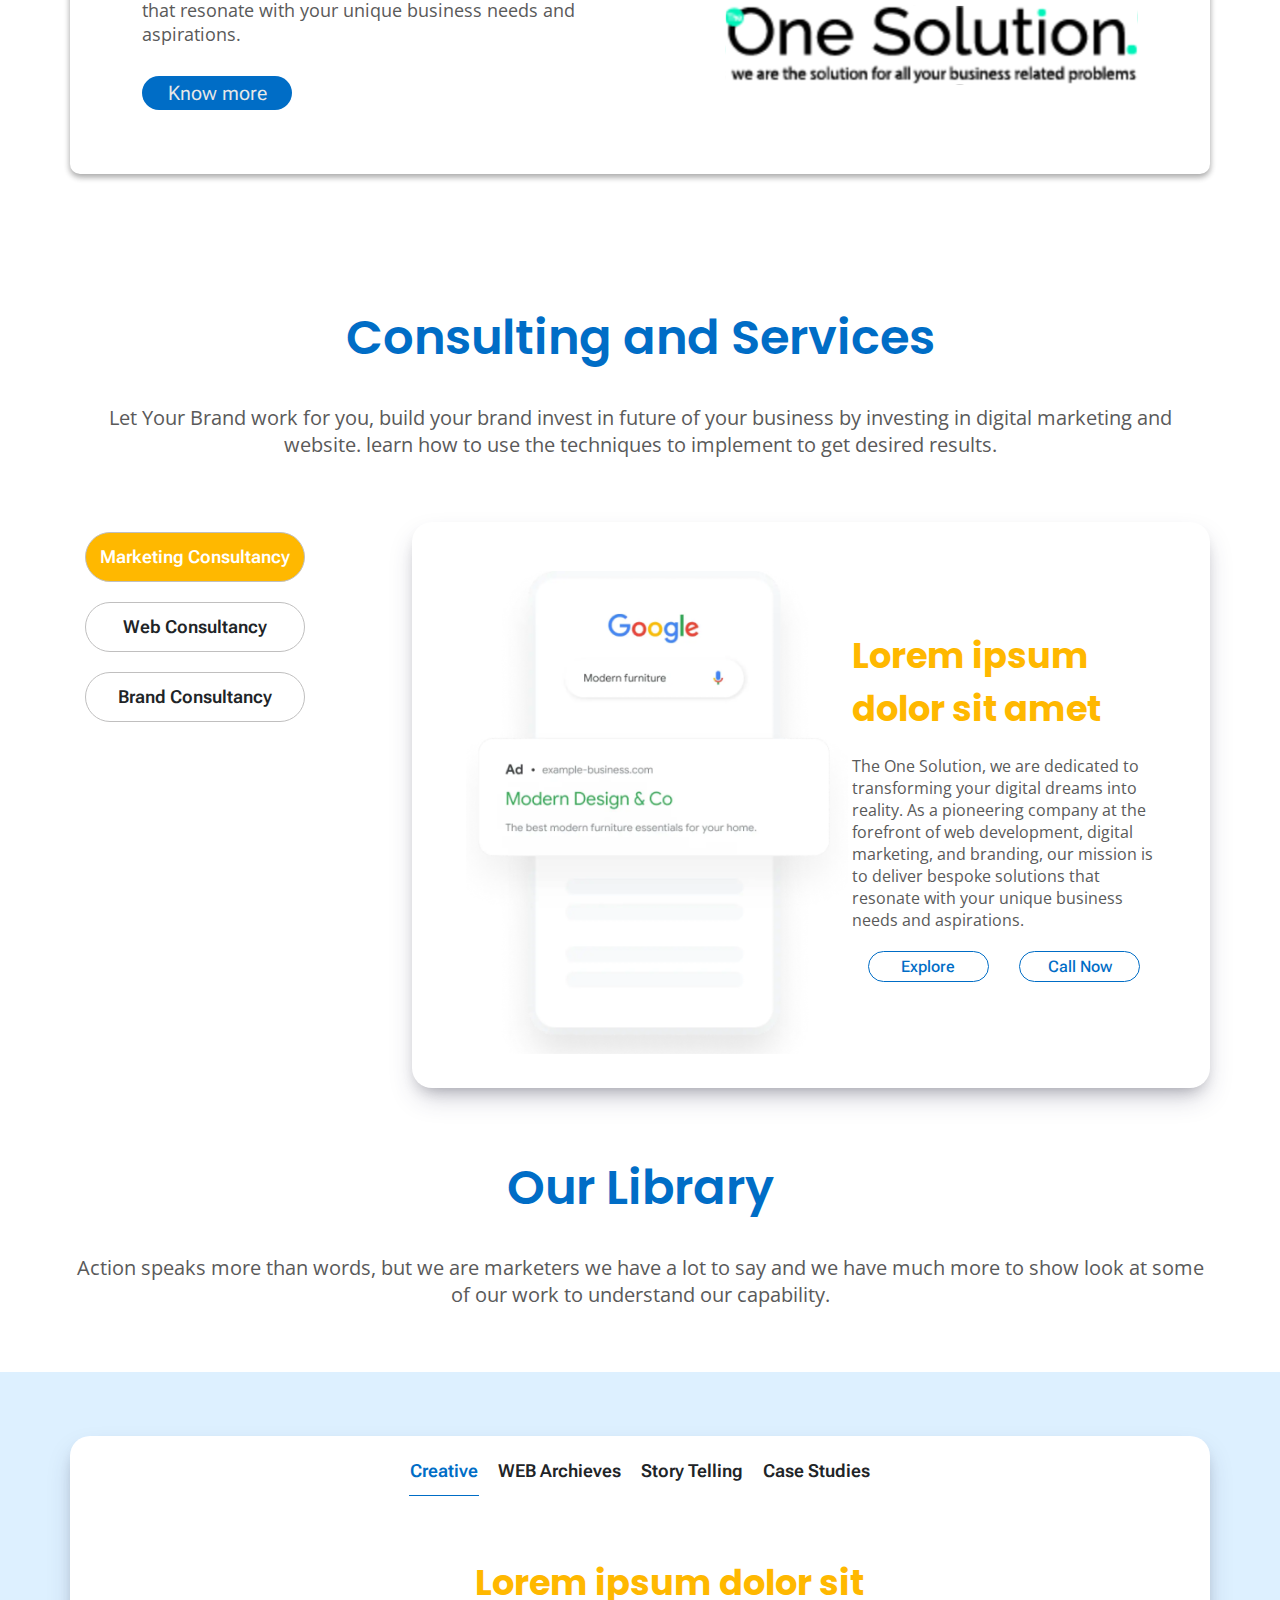
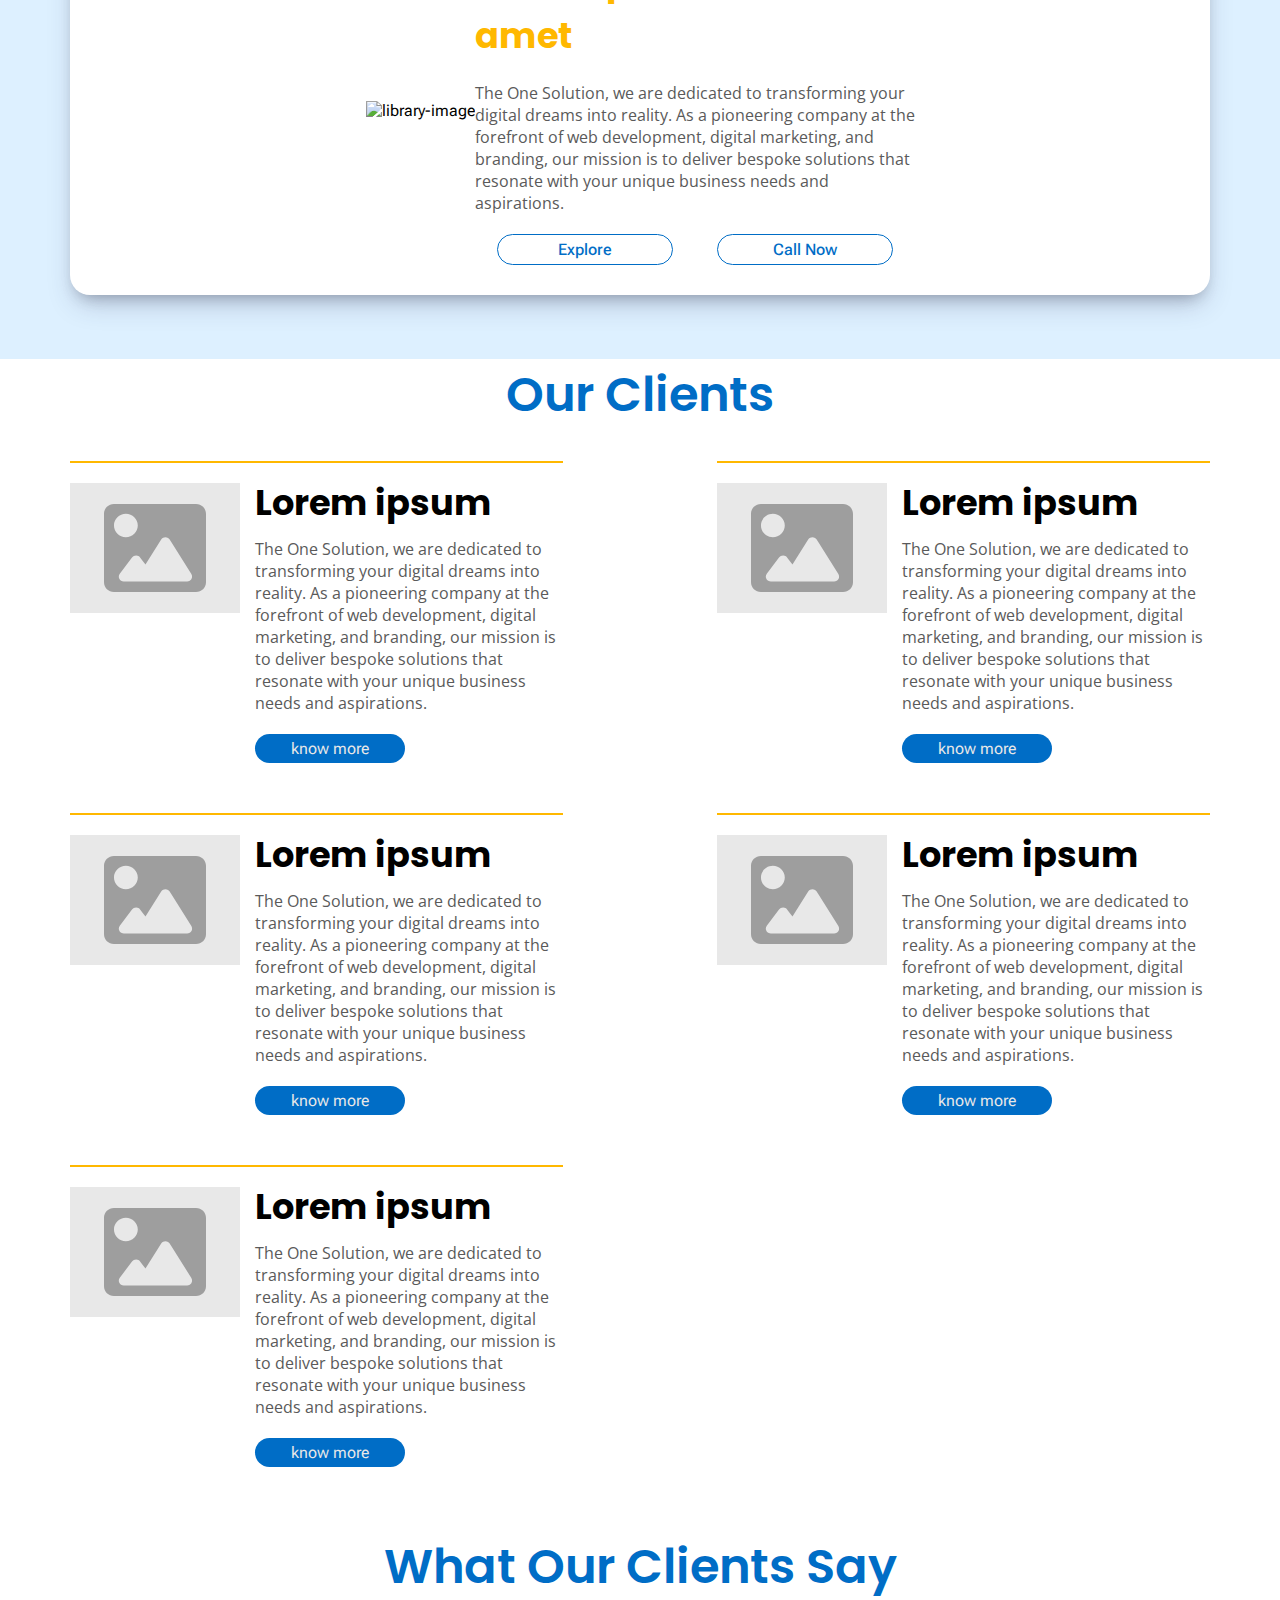
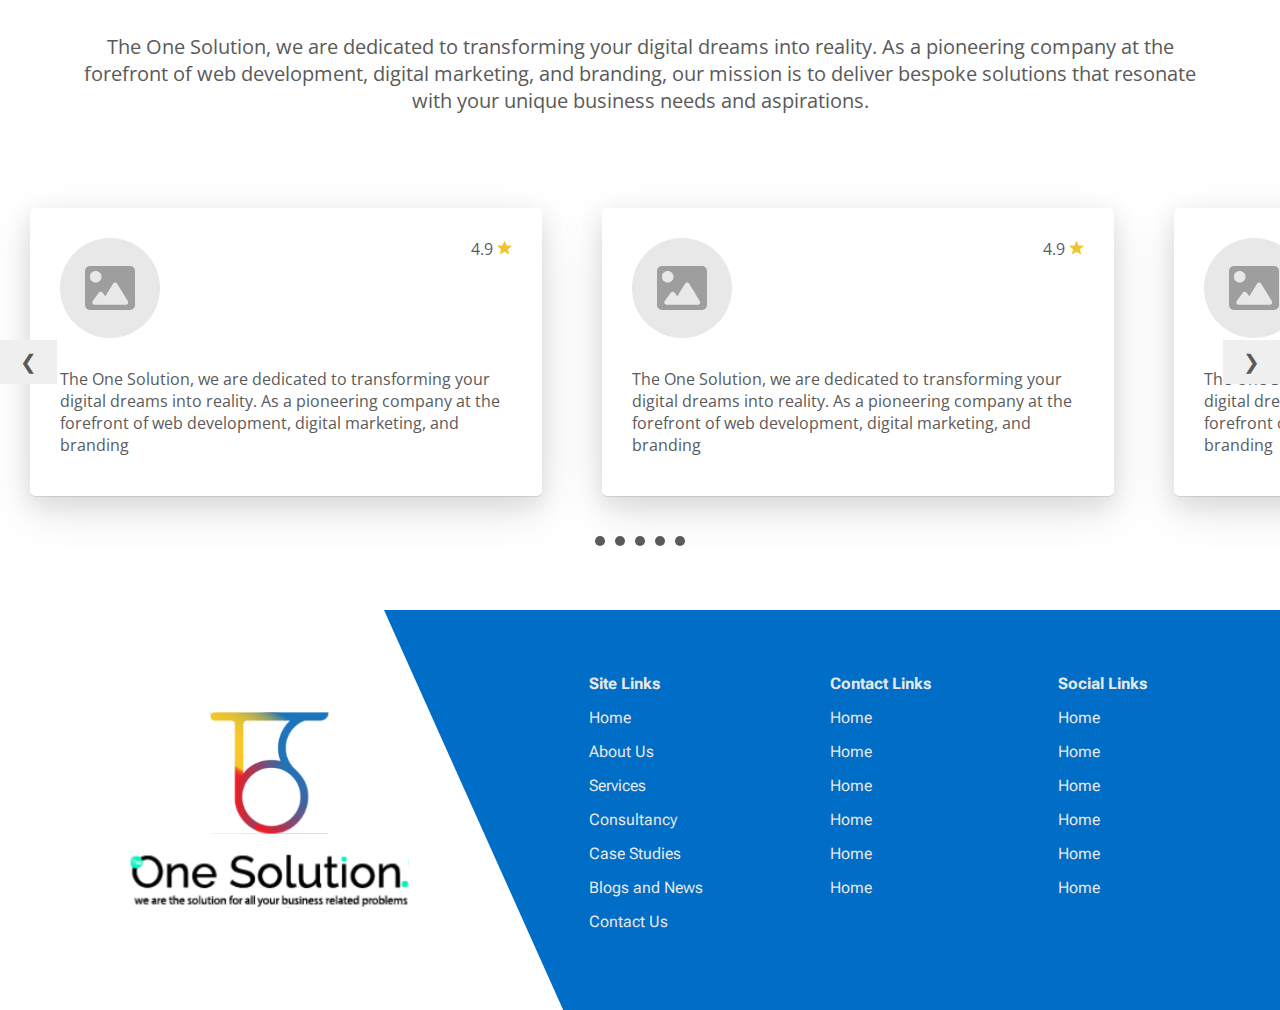
==== commit 3d0e0ac4: "small changes" ====
--- a/index.html
+++ b/index.html
@@ -168,14 +168,15 @@
     <div class="library-container library container">
         <div class="library-filter">
             <!-- <span class="filter-item active" data-filter="all">All</span> -->
-            <span class="filter-item active " data-filter="marketing">Marketing Consultancy</span>
-            <span class="filter-item" data-filter="web">Web Consultancy</span>
-            <span class="filter-item" data-filter="branding">Brand Consultancy</span>
+            <span class="filter-item active " data-filter="creative">Creative</span>
+            <span class="filter-item" data-filter="web">WEB Archieves</span>
+            <span class="filter-item" data-filter="story">Story Telling</span>
+            <span class="filter-item" data-filter="case">Case Studies</span>
         </div>
    
     <div class="library-card">
         <!-- gallery item start -->
-        <div class="library-item marketing ">
+        <div class="library-item creative ">
             <div class="library-item-inner">
               <div class="library-img-container">
                 <img src="./assets/library-image.png" alt="library-image">
--- a/style.css
+++ b/style.css
@@ -36,13 +36,20 @@
     margin: 0;
     list-style: none;
 }
-
+@media (max-width:768px) {
+    p{
+        font-size: 16px !important;
+    }
+}
 :root{
+    --white:#fff;
     --black: #212427;
     --blackish:#5A5A5A;
     --white-font-color:#e8e8e8;
     --yellow-color:#FFB800;
     --blue-color:#006DC6;
+    --light-blue:#DDF0FF;
+
 }
 .container {
     /* max-width: 1140px; */
@@ -253,6 +260,29 @@
     width: 100%;
     height: 100%;
 }
+
+@media (max-width:768px) {
+    .hero-content h1{
+        font-size: 2.5rem;
+    }
+    .hero-content p{
+        font-size: 16px;
+    }
+}
+@media (max-width:500px) {
+    .hero{
+        flex-direction: column-reverse;
+        justify-content: center;
+    }
+    .hero-content{
+        text-align: center;
+        width: 100%;
+    }
+    .hero-content p{
+        /* margin-inline: auto; */
+        width: 100%;
+    }
+}
 /* hero-section-end */
 
 
@@ -505,6 +535,19 @@
         margin-block: 10px;
     }
     
+}
+@media (max-width:650px) {
+    .services-item-inner{
+        flex-direction: column;
+        align-items: center;
+    }
+    .service-img-container{
+        width: 50%;
+    }
+    .service-content{
+        width: 100%;
+        text-align: center;
+    }
 }
 
 /* services-section-end */
@@ -794,15 +837,20 @@
 
 
 /* library-section */
-
+.library-section{
+    background-color:var(--light-blue) ;
+    padding-block: 5%;
+}
 .library {
     display: flex;
     flex-direction: column;
     align-items: center;
-    
+    box-shadow: rgba(50, 50, 93, 0.25) 0px 13px 27px -5px, rgba(0, 0, 0, 0.3) 0px 8px 16px -8px;
+    background-color: var(--white);
+    border-radius: 20px;
 }
 .library-card{
-    width: 70%;
+    width: 100%;
 }
 .library .library-filter {
     /* padding: 0 15px; */
@@ -863,7 +911,7 @@
     border-radius: 20px;
     padding-inline: 20px;
     padding-block: 30px;
-    box-shadow: rgba(50, 50, 93, 0.25) 0px 13px 27px -5px, rgba(0, 0, 0, 0.3) 0px 8px 16px -8px;
+ 
 }
 .library-item-inner {
     position: relative;
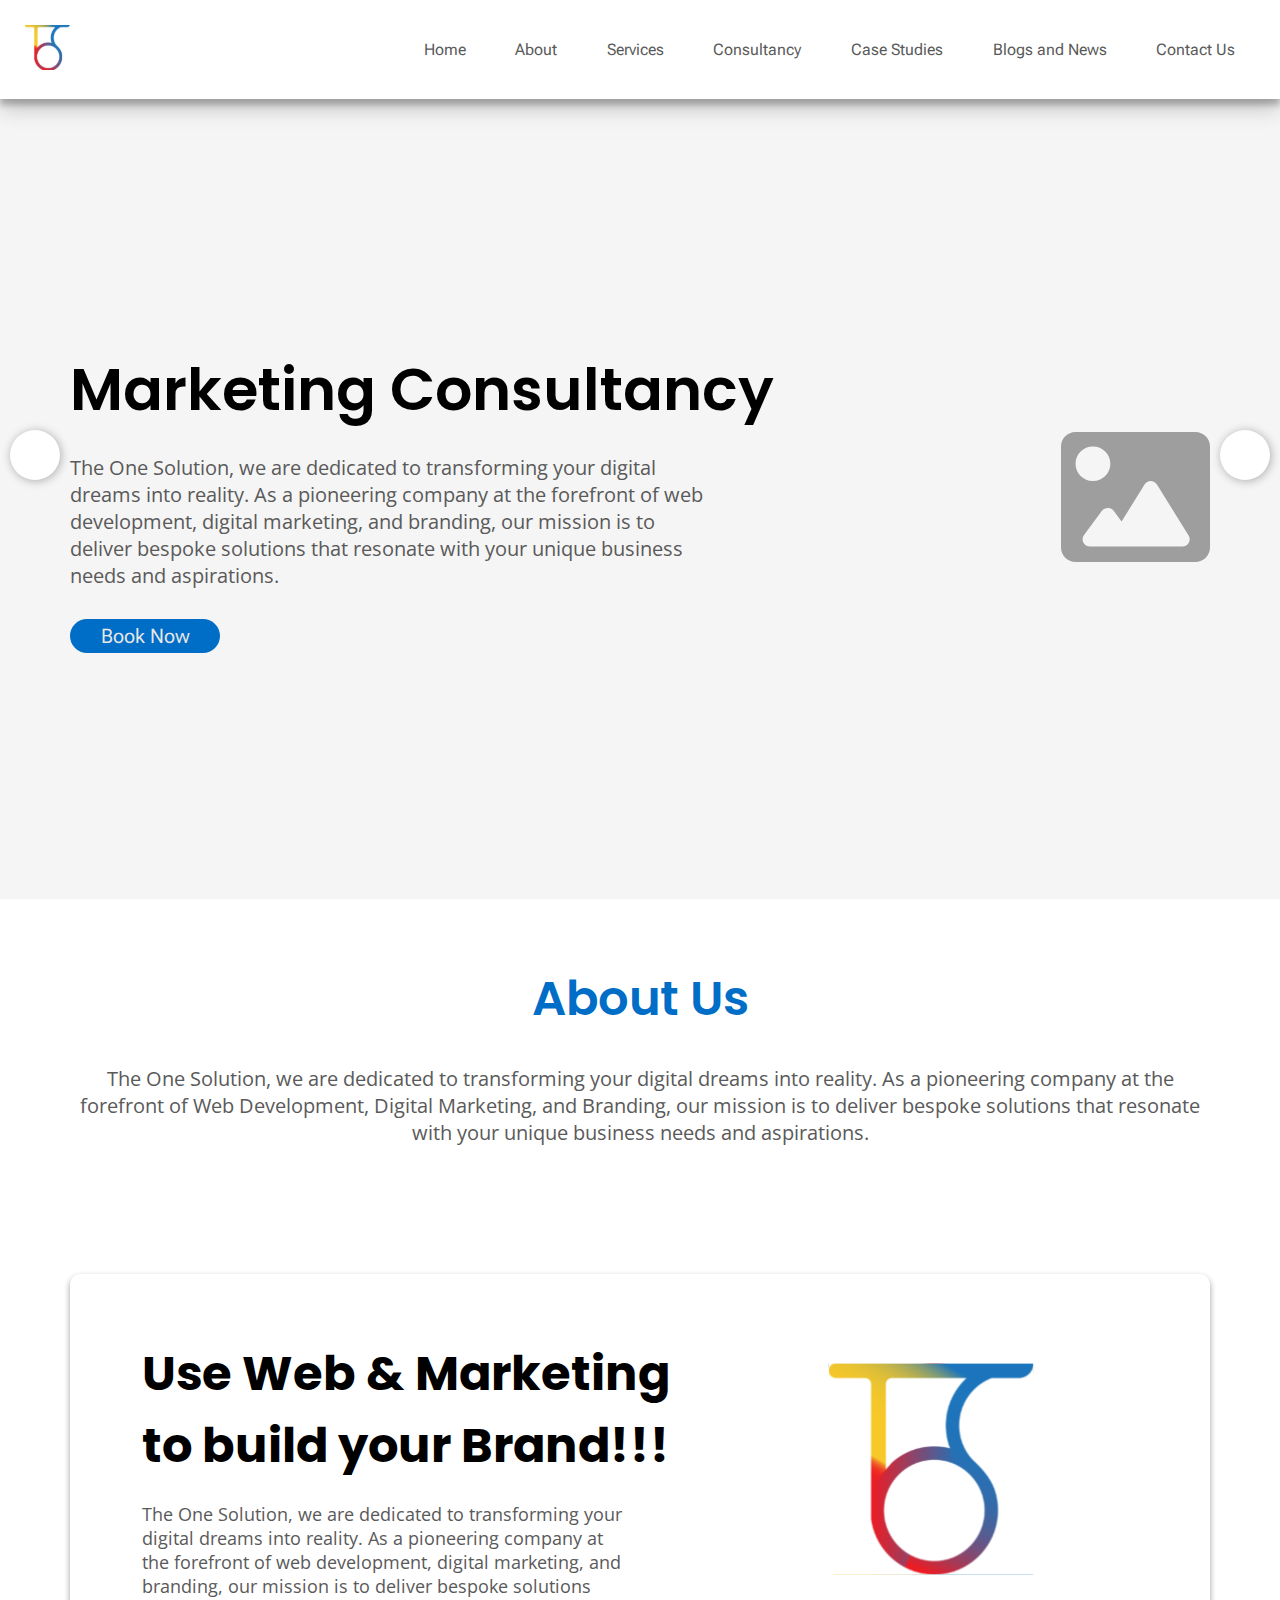
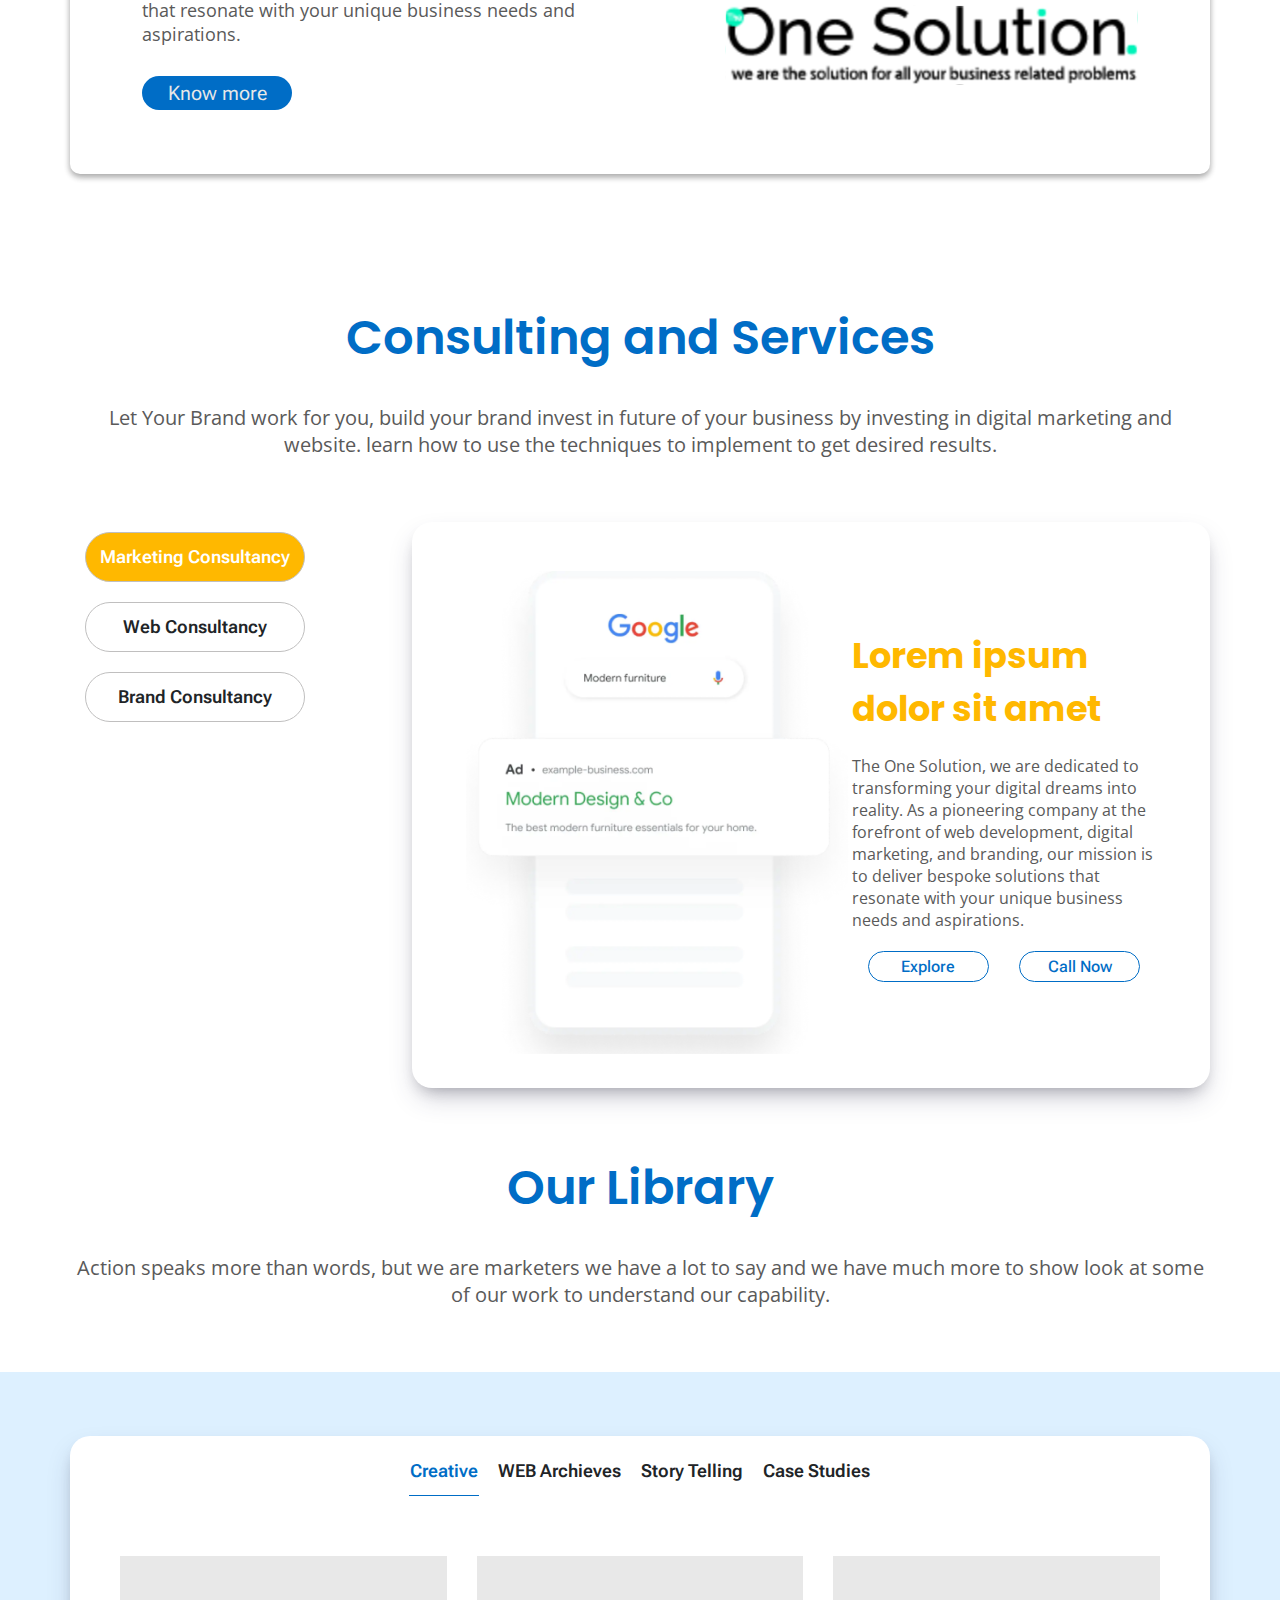
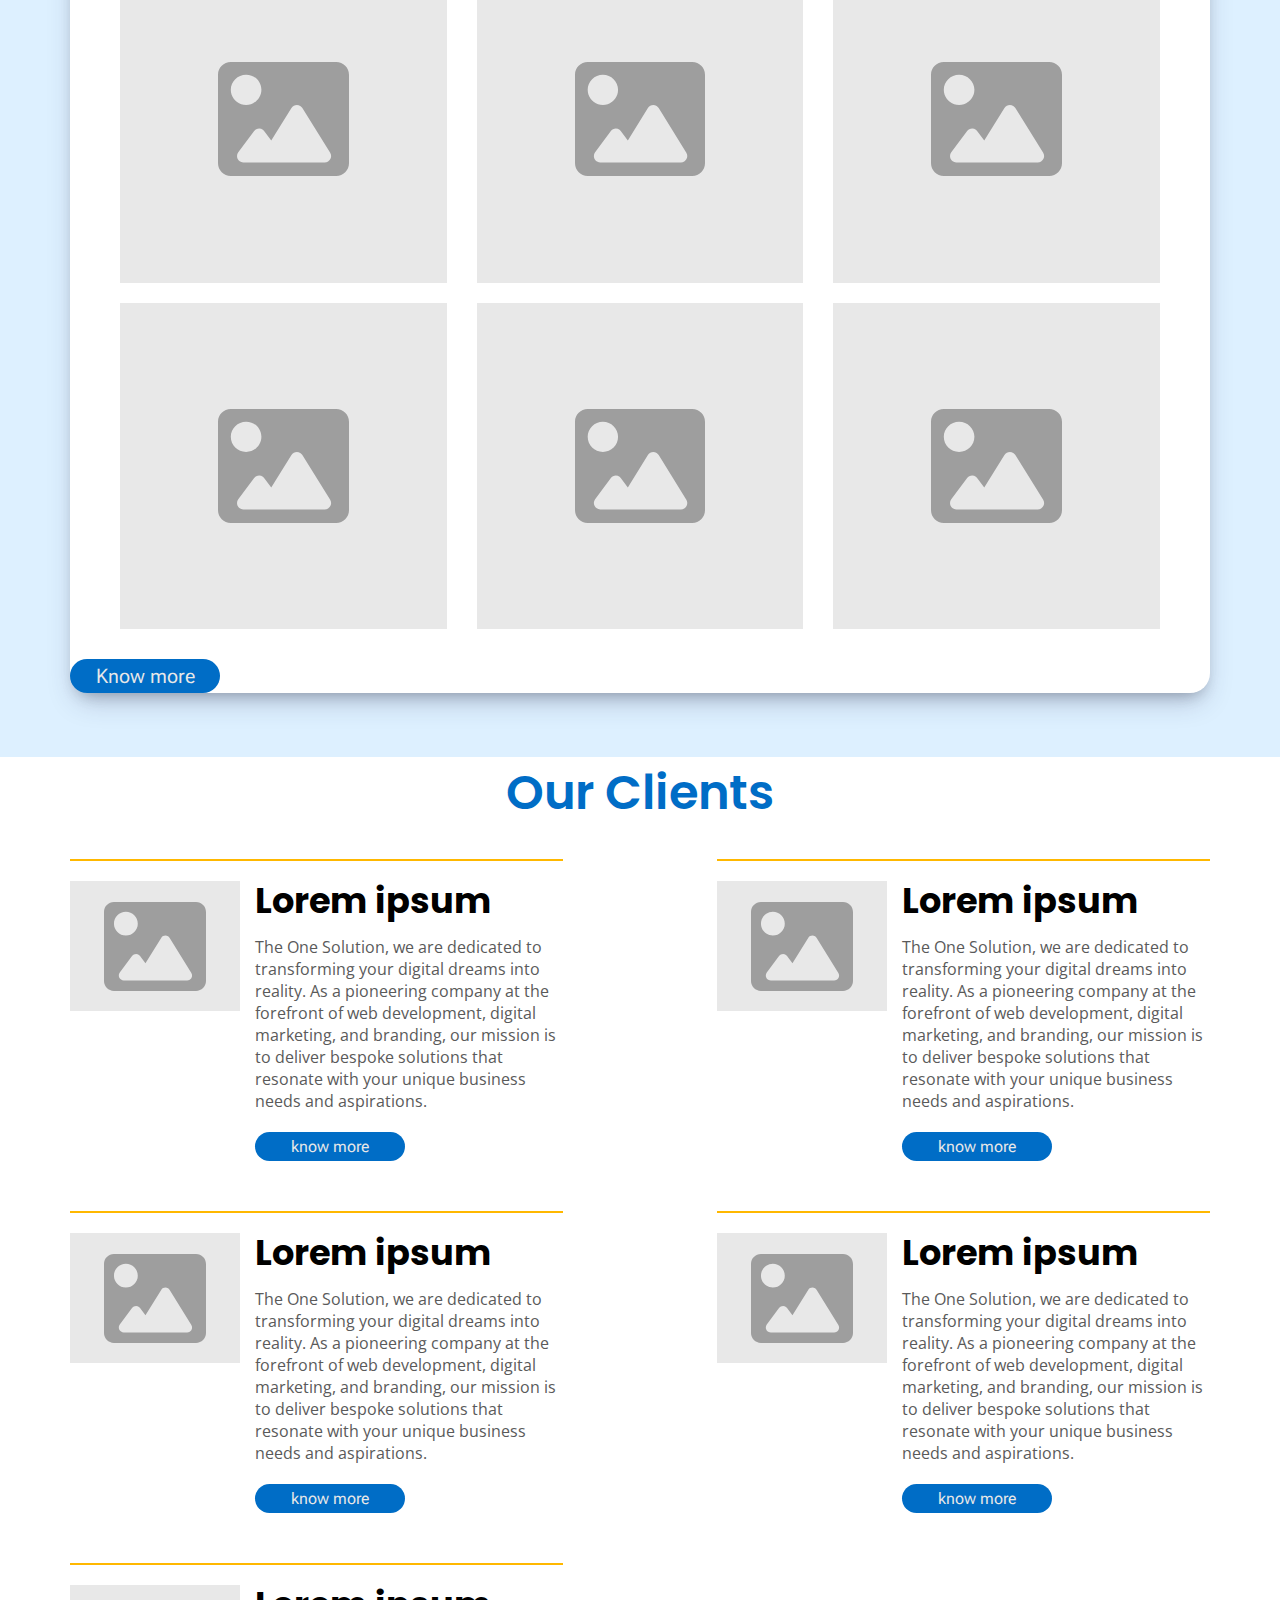
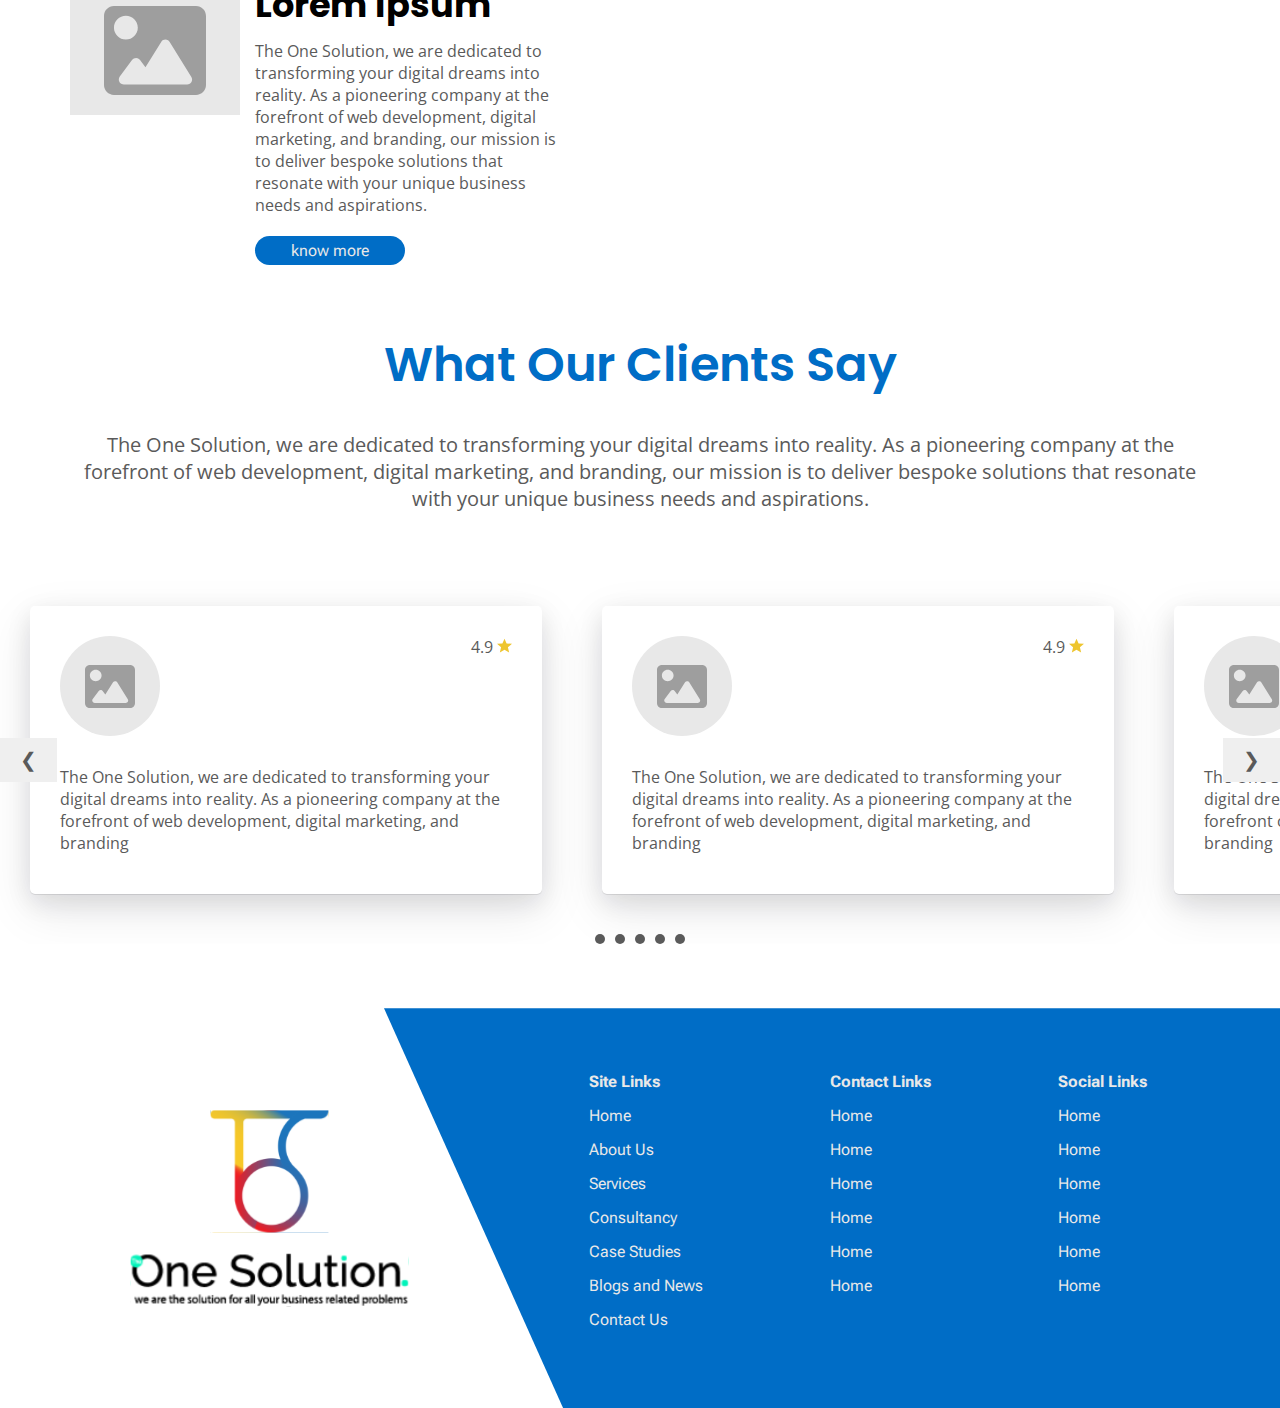
==== commit b2ad0284: "update on carousel" ====
--- a/index.html
+++ b/index.html
@@ -2,44 +2,108 @@
 <html lang="en">
 
 <head>
-  <meta charset="utf-8">
-  <meta name="viewport" content="width=device-width, initial-scale=1">
-  <title>The One Solution</title>
-  <link rel="stylesheet" href="style.css">
+    <meta charset="utf-8">
+    <meta name="viewport" content="width=device-width, initial-scale=1">
+    <title>The One Solution</title>
+    <link rel="stylesheet" href="style.css">
 </head>
 
 <body>
     <nav>
-    <navbar class="navbar-section">
-
-        <div class="logo">
-            <a href="#">
-                <img src="./assets/icons/logo.svg" alt="The One Solution logo">
-            </a>
-        </div>
-        
-        <li class="menu-icon">
-            <img src="./assets/icons/menu-hamburger.svg"  onclick="toggleFunction()" alt="menu-icon">
-        </li>
-           <ul class="nav-container" id="topnav">
-            <li class="menu-close-icon">
-                <img src="./assets/icons/menu-close.svg"  onclick="toggleFunction()" alt="menu-icon">
+        <navbar class="navbar-section">
+
+            <div class="logo">
+                <a href="#">
+                    <img src="./assets/icons/logo.svg" alt="The One Solution logo">
+                </a>
+            </div>
+
+            <li class="menu-icon">
+                <img src="./assets/icons/menu-hamburger.svg" onclick="toggleFunction()" alt="menu-icon">
             </li>
-            <li><a href="./index.html">Home</a></li>
-            <li><a href="#about">About</a></li>
-            <li><a href="#services">Services</a></li>
-            <li><a href="#consultancy">Consultancy</a></li>
-            <li><a href="#case-studies">Case Studies</a></li>
-            <li><a href="#blogs">Blogs and News</a></li>
-            <!-- <li><a href="#why-us"></a></li> -->
-            <!-- <li><a href="#contact">Locations</a></li> -->
-            <li><a href="#contact">Contact Us</a></li>
-           </ul>
+            <ul class="nav-container" id="topnav">
+                <li class="menu-close-icon">
+                    <img src="./assets/icons/menu-close.svg" onclick="toggleFunction()" alt="menu-icon">
+                </li>
+                <li><a href="./index.html">Home</a></li>
+                <li><a href="#about">About</a></li>
+                <li><a href="#services">Services</a></li>
+                <li><a href="#consultancy">Consultancy</a></li>
+                <li><a href="#case-studies">Case Studies</a></li>
+                <li><a href="#blogs">Blogs and News</a></li>
+                <!-- <li><a href="#why-us"></a></li> -->
+                <!-- <li><a href="#contact">Locations</a></li> -->
+                <li><a href="#contact">Contact Us</a></li>
+            </ul>
         </navbar>
     </nav>
-  <section class="hero-section" >
-    <div class="hero-container">
-        <div class="hero container">
+    <section class="hero-section">
+        <div class="hero-container slider1" id="slider1">
+            <div class="wrapper">
+                <div id="slides" class="slides">
+
+                    <span class="slide ">
+                        <div class="hero container">
+
+                            <div class="hero-content">
+                                <h1>Marketing Consultancy</h1>
+                                <p>
+                                    The One Solution, we are dedicated to transforming your digital dreams into reality.
+                                    As a pioneering company at the forefront of web development, digital marketing, and
+                                    branding, our mission is to deliver bespoke solutions that resonate with your unique
+                                    business needs and aspirations.
+                                </p>
+                                <button class="primary-btn"><a href="#">Book Now</a></button>
+                            </div>
+                            <div class="hero-image">
+                                <img src="./assets/icons/Image.svg" alt="image">
+                            </div>
+                        </div>
+                    </span>
+
+                    <span class="slide ">
+                        <div class="hero container">
+
+                            <div class="hero-content">
+                                <h1>Web Consultancy</h1>
+                                <p>
+                                    The One Solution, we are dedicated to transforming your digital dreams into reality.
+                                    As a pioneering company at the forefront of web development, digital marketing, and
+                                    branding, our mission is to deliver bespoke solutions that resonate with your unique
+                                    business needs and aspirations.
+                                </p>
+                                <button class="primary-btn"><a href="#">Book Now</a></button>
+                            </div>
+                            <div class="hero-image">
+                                <img src="./assets/icons/Image.svg" alt="image">
+                            </div>
+                        </div>
+                    </span>
+
+                    <span class="slide ">
+                        <div class="hero container">
+
+                            <div class="hero-content">
+                                <h1>Branding Consultancy</h1>
+                                <p>
+                                    The One Solution, we are dedicated to transforming your digital dreams into reality.
+                                    As a pioneering company at the forefront of web development, digital marketing, and
+                                    branding, our mission is to deliver bespoke solutions that resonate with your unique
+                                    business needs and aspirations.
+                                </p>
+                                <button class="primary-btn"><a href="#">Book Now</a></button>
+                            </div>
+                            <div class="hero-image">
+                                <img src="./assets/icons/Image.svg" alt="image">
+                            </div>
+                        </div>
+                    </span>
+
+                </div>
+            </div>
+            <a id="prev" class="control prev"></a>
+            <a id="next" class="control next"></a>
+            <!-- <div class="hero container">
             <div class="hero-content">
                 <h1>Marketing Consultancy</h1>
                 <p>
@@ -50,398 +114,446 @@
             <div class="hero-image">
                 <img src="./assets/icons/Image.svg" alt="image">
             </div>
-        </div>
-    </div>
-  </section>
-
-  <section class="about-section">
-    <div class="about-container container">
-        <h1>About Us</h1>
-        <p>
-            The One Solution, we are dedicated to transforming your digital dreams into reality. As a pioneering company at the forefront of Web Development, Digital Marketing, and Branding, our mission is to deliver bespoke solutions that resonate with your unique business needs and aspirations.
-        </p>
-    </div>
-  </section>
-
-  <section class="about-card-section">
-    <div class="about-card container">
-        <div class="about-card-content">
-            <h1>
-                Use Web & Marketing to build your Brand!!!
-            </h1>
+        </div> -->
+        </div>
+    </section>
+
+    <section class="about-section">
+        <div class="about-container container">
+            <h1>About Us</h1>
             <p>
-                The One Solution, we are dedicated to transforming your digital dreams into reality. As a pioneering company at the forefront of web development, digital marketing, and branding, our mission is to deliver bespoke solutions that resonate with your unique business needs and aspirations.
+                The One Solution, we are dedicated to transforming your digital dreams into reality. As a pioneering
+                company at the forefront of Web Development, Digital Marketing, and Branding, our mission is to deliver
+                bespoke solutions that resonate with your unique business needs and aspirations.
             </p>
-            <button class="primary-btn"><a href="#">Know more</a></button>
-        </div>
-        <div class="about-card-image">
-            <img src="./assets/icons/big-logo.svg" alt="logo">
-            <img src="./assets/icons/big-logo-bottom.svg" alt="logo">
-        </div>
-    </div>
-  </section>
-  <section class="about-section">
-    <div class="about-container container">
-        <h1>Consulting and Services</h1>
-        <p>
-            Let Your Brand work for you, build your brand invest in future of your business by investing in digital marketing and website. learn how to use the techniques to implement to get desired results.
-        </p>
-    </div>
-  </section>
-  <section class="services-section">
-    <div class="services-container services container">
-       
+        </div>
+    </section>
+
+    <section class="about-card-section">
+        <div class="about-card container">
+            <div class="about-card-content">
+                <h1>
+                    Use Web & Marketing to build your Brand!!!
+                </h1>
+                <p>
+                    The One Solution, we are dedicated to transforming your digital dreams into reality. As a pioneering
+                    company at the forefront of web development, digital marketing, and branding, our mission is to
+                    deliver bespoke solutions that resonate with your unique business needs and aspirations.
+                </p>
+                <button class="primary-btn"><a href="#">Know more</a></button>
+            </div>
+            <div class="about-card-image">
+                <img src="./assets/icons/big-logo.svg" alt="logo">
+                <img src="./assets/icons/big-logo-bottom.svg" alt="logo">
+            </div>
+        </div>
+    </section>
+    <section class="about-section">
+        <div class="about-container container">
+            <h1>Consulting and Services</h1>
+            <p>
+                Let Your Brand work for you, build your brand invest in future of your business by investing in digital
+                marketing and website. learn how to use the techniques to implement to get desired results.
+            </p>
+        </div>
+    </section>
+    <section class="services-section">
+        <div class="services-container services container">
+
             <div class="services-filter">
                 <!-- <span class="filter-item active" data-filter="all">All</span> -->
                 <span class="filter-item active " data-filter="marketing">Marketing Consultancy</span>
                 <span class="filter-item" data-filter="web">Web Consultancy</span>
                 <span class="filter-item" data-filter="branding">Brand Consultancy</span>
             </div>
-       
-        <div class="service-card">
-            <!-- gallery item start -->
-            <div class="services-item marketing ">
-                <div class="services-item-inner">
-                  <div class="service-img-container">
-                    <img src="./assets/service-image.png" alt="service-image">
-                  </div>
-                  <div class="service-content">
-                    <h1>Lorem ipsum dolor sit amet</h1>
-                    <p>
-                        The One Solution, we are dedicated to transforming your digital dreams into reality. As a pioneering company at the forefront of web development, digital marketing, and branding, our mission is to deliver bespoke solutions that resonate with your unique business needs and aspirations.
-                    </p>
-                    <div>
-                        <button class="secondary-btn"><a href="#">Explore</a></button>
-                        <button class="secondary-btn"><a href="#">Call Now</a></button>
-                    </div>
-                  </div>
-                </div>
-            </div>
-
-            <!-- services item end -->
-            <!-- services item start -->
-            <div class="services-item web">
-                <div class="services-item-inner">
-                    <div class="service-img-container">
-                      <img src="./assets/service-image.png" alt="service-image">
-                    </div>
-                    <div class="service-content">
-                      <h1>Lorem ipsum dolor sit amet</h1>
-                      <p>
-                          The One Solution, we are dedicated to transforming your digital dreams into reality. As a pioneering company at the forefront of web development, digital marketing, and branding, our mission is to deliver bespoke solutions that resonate with your unique business needs and aspirations.
-                      </p>
-                      <div>
-                          <button class="secondary-btn"><a href="#">Explore</a></button>
-                          <button class="secondary-btn"><a href="#">Call Now</a></button>
-                      </div>
-                    </div>
-                  </div>
-            </div>
-            <div class="services-item branding">
-                <div class="services-item-inner">
-                    <div class="service-img-container">
-                      <img src="./assets/service-image.png" alt="service-image">
-                    </div>
-                    <div class="service-content">
-                      <h1>Lorem ipsum dolor sit amet</h1>
-                      <p>
-                          The One Solution, we are dedicated to transforming your digital dreams into reality. As a pioneering company at the forefront of web development, digital marketing, and branding, our mission is to deliver bespoke solutions that resonate with your unique business needs and aspirations.
-                      </p>
-                      <div>
-                          <button class="secondary-btn"><a href="#">Explore</a></button>
-                          <button class="secondary-btn"><a href="#">Call Now</a></button>
-                      </div>
-                    </div>
-                  </div>
-            </div>
-    </div>
-  </section>
-  <section class="about-section">
-    <div class="about-container container">
-        <h1>Our Library</h1>
-        <p>
-            Action speaks more than words, but we are marketers we have a lot to say and we have much more to show look at some of our work to understand our capability.
-        </p>
-    </div>
-  </section>
-  <section class="library-section">
-    <div class="library-container library container">
-        <div class="library-filter">
-            <!-- <span class="filter-item active" data-filter="all">All</span> -->
-            <span class="filter-item active " data-filter="creative">Creative</span>
-            <span class="filter-item" data-filter="web">WEB Archieves</span>
-            <span class="filter-item" data-filter="story">Story Telling</span>
-            <span class="filter-item" data-filter="case">Case Studies</span>
-        </div>
-   
-    <div class="library-card">
-        <!-- gallery item start -->
-        <div class="library-item creative ">
-            <div class="library-item-inner">
-              <div class="library-img-container">
-                <img src="./assets/library-image.png" alt="library-image">
-              </div>
-              <div class="library-content">
-                <h1>Lorem ipsum dolor sit amet</h1>
-                <p>
-                    The One Solution, we are dedicated to transforming your digital dreams into reality. As a pioneering company at the forefront of web development, digital marketing, and branding, our mission is to deliver bespoke solutions that resonate with your unique business needs and aspirations.
-                </p>
-                <div>
-                    <button class="secondary-btn"><a href="#">Explore</a></button>
-                    <button class="secondary-btn"><a href="#">Call Now</a></button>
-                </div>
-              </div>
-            </div>
-        </div>
-    </div>
-    <div class="library-card">
-        <!-- gallery item start -->
-        <div class="library-item ">
-            <div class="library-item-inner">
-              <div class="library-img-container">
-                <img src="./assets/library-image.png" alt="library-image">
-              </div>
-              <div class="library-content">
-                <h1>Lorem ipsum dolor sit amet</h1>
-                <p>
-                    The One Solution, we are dedicated to transforming your digital dreams into reality. As a pioneering company at the forefront of web development, digital marketing, and branding, our mission is to deliver bespoke solutions that resonate with your unique business needs and aspirations.
-                </p>
-                <div>
-                    <button class="secondary-btn"><a href="#">Explore</a></button>
-                    <button class="secondary-btn"><a href="#">Call Now</a></button>
-                </div>
-              </div>
-            </div>
-        </div>
-    </div>
-    <div class="library-card">
-        <!-- gallery item start -->
-        <div class="library-item  ">
-            <div class="library-item-inner">
-              <div class="library-img-container">
-                <img src="./assets/library-image.png" alt="library-image">
-              </div>
-              <div class="library-content">
-                <h1>Lorem ipsum dolor sit amet</h1>
-                <p>
-                    The One Solution, we are dedicated to transforming your digital dreams into reality. As a pioneering company at the forefront of web development, digital marketing, and branding, our mission is to deliver bespoke solutions that resonate with your unique business needs and aspirations.
-                </p>
-                <div>
-                    <button class="secondary-btn"><a href="#">Explore</a></button>
-                    <button class="secondary-btn"><a href="#">Call Now</a></button>
-                </div>
-              </div>
-            </div>
-        </div>
-    </div>
-  </section>
-  <section class="clients-section">
-    <div class="clients-container container">
-        <h1>Our Clients</h1>
-        <div class="clients-wrapper">
-            <div class="client">
-                <div class="client-img">
-                    <img src="./assets/icons/Image.svg" alt="IMAGE">
-                </div>
-                <div class="client-content">
-                    <h1>Lorem ipsum</h1>
-                    <p>
-                        The One Solution, we are dedicated to transforming your digital dreams into reality. As a pioneering company at the forefront of web development, digital marketing, and branding, our mission is to deliver bespoke solutions that resonate with your unique business needs and aspirations.
-                    </p>
-                    <button class="primary-btn"><a href="#">know more</a></button>
-                </div>
-            </div>
-
-            <div class="client">
-                <div class="client-img">
-                    <img src="./assets/icons/Image.svg" alt="IMAGE">
-                </div>
-                <div class="client-content">
-                    <h1>Lorem ipsum</h1>
-                    <p>
-                        The One Solution, we are dedicated to transforming your digital dreams into reality. As a pioneering company at the forefront of web development, digital marketing, and branding, our mission is to deliver bespoke solutions that resonate with your unique business needs and aspirations.
-                    </p>
-                    <button class="primary-btn"><a href="#">know more</a></button>
-                </div>
-            </div>
-
-            <div class="client">
-                <div class="client-img">
-                    <img src="./assets/icons/Image.svg" alt="IMAGE">
-                </div>
-                <div class="client-content">
-                    <h1>Lorem ipsum</h1>
-                    <p>
-                        The One Solution, we are dedicated to transforming your digital dreams into reality. As a pioneering company at the forefront of web development, digital marketing, and branding, our mission is to deliver bespoke solutions that resonate with your unique business needs and aspirations.
-                    </p>
-                    <button class="primary-btn"><a href="#">know more</a></button>
-                </div>
-            </div>
-
-            <div class="client">
-                <div class="client-img">
-                    <img src="./assets/icons/Image.svg" alt="IMAGE">
-                </div>
-                <div class="client-content">
-                    <h1>Lorem ipsum</h1>
-                    <p>
-                        The One Solution, we are dedicated to transforming your digital dreams into reality. As a pioneering company at the forefront of web development, digital marketing, and branding, our mission is to deliver bespoke solutions that resonate with your unique business needs and aspirations.
-                    </p>
-                    <button class="primary-btn"><a href="#">know more</a></button>
-                </div>
-            </div>
-
-            <div class="client">
-                <div class="client-img">
-                    <img src="./assets/icons/Image.svg" alt="IMAGE">
-                </div>
-                <div class="client-content">
-                    <h1>Lorem ipsum</h1>
-                    <p>
-                        The One Solution, we are dedicated to transforming your digital dreams into reality. As a pioneering company at the forefront of web development, digital marketing, and branding, our mission is to deliver bespoke solutions that resonate with your unique business needs and aspirations.
-                    </p>
-                    <button class="primary-btn"><a href="#">know more</a></button>
-                </div>
-            </div>
-
-        </div>
-    </div>
-  </section>
-  <section class="about-section">
-    <div class="about-container container">
-        <h1>What Our Clients Say</h1>
-        <p>
-            The One Solution, we are dedicated to transforming your digital dreams into reality. As a pioneering company at the forefront of web development, digital marketing, and branding, our mission is to deliver bespoke solutions that resonate with your unique business needs and aspirations.
-        </p>
-    </div>
-  </section>
-  <section class="testimonials-section">
-    <div class="testimonials-container ">
-        <div class="slider-container">
-            <div class="slider">
-                <div class="card">
-                    <div>
-                        <div class="testimonial-img">
-                            <img src="./assets/icons/Image.svg" alt="img">
-                        </div>
-                        <div class="testimonial-rating">
-                            <p>4.9 <img src="./assets/icons/star.svg" width="15px" height="15px"  alt="star"></p>
-                        </div>
-                    </div>
-                    <p>
-                        The One Solution, we are dedicated to transforming your digital dreams into reality. As a pioneering company at the forefront of web development, digital marketing, and branding
-                    </p>
-                </div>
-
-                <div class="card">
-                    <div>
-                        <div class="testimonial-img">
-                            <img src="./assets/icons/Image.svg" alt="img">
-                        </div>
-                        <div class="testimonial-rating">
-                            <p>4.9 <img src="./assets/icons/star.svg" width="15px" height="15px"  alt="star"></p>
-                        </div>
-                    </div>
-                    <p>
-                        The One Solution, we are dedicated to transforming your digital dreams into reality. As a pioneering company at the forefront of web development, digital marketing, and branding
-                    </p>
-                </div>
-
-                <div class="card">
-                    <div>
-                        <div class="testimonial-img">
-                            <img src="./assets/icons/Image.svg" alt="img">
-                        </div>
-                        <div class="testimonial-rating">
-                            <p>4.9 <img src="./assets/icons/star.svg" width="15px" height="15px"  alt="star"></p>
-                        </div>
-                    </div>
-                    <p>
-                        The One Solution, we are dedicated to transforming your digital dreams into reality. As a pioneering company at the forefront of web development, digital marketing, and branding
-                    </p>
-                </div>
-
-                <div class="card">
-                    <div>
-                        <div class="testimonial-img">
-                            <img src="./assets/icons/Image.svg" alt="img">
-                        </div>
-                        <div class="testimonial-rating">
-                            <p>4.9 <img src="./assets/icons/star.svg" width="15px" height="15px"  alt="star"></p>
-                        </div>
-                    </div>
-                    <p>
-                        The One Solution, we are dedicated to transforming your digital dreams into reality. As a pioneering company at the forefront of web development, digital marketing, and branding
-                    </p>
-                </div>
-
-                <div class="card">
-                    <div>
-                        <div class="testimonial-img">
-                            <img src="./assets/icons/Image.svg" alt="img">
-                        </div>
-                        <div class="testimonial-rating">
-                            <p>4.9 <img src="./assets/icons/star.svg" width="15px" height="15px"  alt="star"></p>
-                        </div>
-                    </div>
-                    <p>
-                        The One Solution, we are dedicated to transforming your digital dreams into reality. As a pioneering company at the forefront of web development, digital marketing, and branding
-                    </p>
-                </div>
-
-            </div>
-            <div class="dots-container">
-                <button class="dot" data-slide="0"></button>
-                <button class="dot" data-slide="1"></button>
-                <button class="dot" data-slide="2"></button>
-                <button class="dot" data-slide="3"></button>
-                <button class="dot" data-slide="4"></button>
-            </div>
-            <button class="prev-btn">&#10094;</button>
-            <button class="next-btn">&#10095;</button>
-        </div>
-    </div>
-  </section>
-  <footer class="footer-section">
-    <div class="footer-container container">
-        <div class="footer-img">
-            <img src="./assets/icons/big-logo.svg" alt="logo">
-            <img src="./assets/icons/big-logo-bottom.svg" alt="logo">
-        </div>
-        <div class="footer-content">
-            <ul>
-                <h4>Site Links</h4>
-                <li><a href="#">Home</a></li>
-                <li><a href="#">About Us</a></li>
-                <li><a href="#">Services</a></li>
-                <li><a href="#">Consultancy</a></li>
-                <li><a href="#">Case Studies</a></li>
-                <li><a href="#">Blogs and News</a></li>
-                <li><a href="#">Contact Us</a></li>
-            </ul>
-            <ul>
-                <h4>Contact Links</h4>
-                <li><a href="#">Home</a></li>
-                <li><a href="#">Home</a></li>
-                <li><a href="#">Home</a></li>
-                <li><a href="#">Home</a></li>
-                <li><a href="#">Home</a></li>
-                <li><a href="#">Home</a></li>
-            </ul>
-            <ul>
-                <h4>Social Links</h4>
-                <li><a href="#">Home</a></li>
-                <li><a href="#">Home</a></li>
-                <li><a href="#">Home</a></li>
-                <li><a href="#">Home</a></li>
-                <li><a href="#">Home</a></li>
-                <li><a href="#">Home</a></li>
-            </ul>
-        </div>
-    </div>
-  </footer>
-  <!-- <section style="height: 100vh;"></section> -->
-  <script src="index.js"></script>
+
+            <div class="service-card">
+                <!-- gallery item start -->
+                <div class="services-item marketing ">
+                    <div class="services-item-inner">
+                        <div class="service-img-container">
+                            <img src="./assets/service-image.png" alt="service-image">
+                        </div>
+                        <div class="service-content">
+                            <h1>Lorem ipsum dolor sit amet</h1>
+                            <p>
+                                The One Solution, we are dedicated to transforming your digital dreams into reality. As
+                                a pioneering company at the forefront of web development, digital marketing, and
+                                branding, our mission is to deliver bespoke solutions that resonate with your unique
+                                business needs and aspirations.
+                            </p>
+                            <div>
+                                <button class="secondary-btn"><a href="#">Explore</a></button>
+                                <button class="secondary-btn"><a href="#">Call Now</a></button>
+                            </div>
+                        </div>
+                    </div>
+                </div>
+
+                <!-- services item end -->
+                <!-- services item start -->
+                <div class="services-item web">
+                    <div class="services-item-inner">
+                        <div class="service-img-container">
+                            <img src="./assets/service-image.png" alt="service-image">
+                        </div>
+                        <div class="service-content">
+                            <h1>Lorem ipsum dolor sit amet</h1>
+                            <p>
+                                The One Solution, we are dedicated to transforming your digital dreams into reality. As
+                                a pioneering company at the forefront of web development, digital marketing, and
+                                branding, our mission is to deliver bespoke solutions that resonate with your unique
+                                business needs and aspirations.
+                            </p>
+                            <div>
+                                <button class="secondary-btn"><a href="#">Explore</a></button>
+                                <button class="secondary-btn"><a href="#">Call Now</a></button>
+                            </div>
+                        </div>
+                    </div>
+                </div>
+                <div class="services-item branding">
+                    <div class="services-item-inner">
+                        <div class="service-img-container">
+                            <img src="./assets/service-image.png" alt="service-image">
+                        </div>
+                        <div class="service-content">
+                            <h1>Lorem ipsum dolor sit amet</h1>
+                            <p>
+                                The One Solution, we are dedicated to transforming your digital dreams into reality. As
+                                a pioneering company at the forefront of web development, digital marketing, and
+                                branding, our mission is to deliver bespoke solutions that resonate with your unique
+                                business needs and aspirations.
+                            </p>
+                            <div>
+                                <button class="secondary-btn"><a href="#">Explore</a></button>
+                                <button class="secondary-btn"><a href="#">Call Now</a></button>
+                            </div>
+                        </div>
+                    </div>
+                </div>
+            </div>
+    </section>
+    <section class="about-section">
+        <div class="about-container container">
+            <h1>Our Library</h1>
+            <p>
+                Action speaks more than words, but we are marketers we have a lot to say and we have much more to show
+                look at some of our work to understand our capability.
+            </p>
+        </div>
+    </section>
+    <section class="library-section">
+        <div class="library-container library container">
+            <div class="library-filter">
+                <!-- <span class="filter-item active" data-filter="all">All</span> -->
+                <span class="filter-item active " data-filter="creative">Creative</span>
+                <span class="filter-item" data-filter="web">WEB Archieves</span>
+                <span class="filter-item" data-filter="story">Story Telling</span>
+                <span class="filter-item" data-filter="case">Case Studies</span>
+            </div>
+
+            <div class="library-card">
+                <!-- gallery item start -->
+                <div class="library-item creative ">
+                    <div class="creative-img">
+                        <img src="./assets/icons/Image.svg" alt="img">
+                    </div>
+                    <div class="creative-img">
+                        <img src="./assets/icons/Image.svg" alt="img">
+                    </div>
+                    <div class="creative-img">
+                        <img src="./assets/icons/Image.svg" alt="img">
+                    </div>
+                    <div class="creative-img">
+                        <img src="./assets/icons/Image.svg" alt="img">
+                    </div>
+                    <div class="creative-img">
+                        <img src="./assets/icons/Image.svg" alt="img">
+                    </div>
+                    <div class="creative-img">
+                        <img src="./assets/icons/Image.svg" alt="img">
+                    </div>
+                </div>
+                <button class="primary-btn"><a href="#">Know more</a></button>
+            </div>
+            <div class="library-card">
+                <!-- gallery item start -->
+                <div class="library-item ">
+                    <div class="library-item-inner">
+                        <div class="library-img-container">
+                            <img src="./assets/library-image.png" alt="library-image">
+                        </div>
+                        <div class="library-content">
+                            <h1>Lorem ipsum dolor sit amet</h1>
+                            <p>
+                                The One Solution, we are dedicated to transforming your digital dreams into reality. As
+                                a pioneering company at the forefront of web development, digital marketing, and
+                                branding, our mission is to deliver bespoke solutions that resonate with your unique
+                                business needs and aspirations.
+                            </p>
+                            <div>
+                                <button class="secondary-btn"><a href="#">Explore</a></button>
+                                <button class="secondary-btn"><a href="#">Call Now</a></button>
+                            </div>
+                        </div>
+                    </div>
+                </div>
+            </div>
+            <div class="library-card">
+                <!-- gallery item start -->
+                <div class="library-item  ">
+                    <div class="library-item-inner">
+                        <div class="library-img-container">
+                            <img src="./assets/library-image.png" alt="library-image">
+                        </div>
+                        <div class="library-content">
+                            <h1>Lorem ipsum dolor sit amet</h1>
+                            <p>
+                                The One Solution, we are dedicated to transforming your digital dreams into reality. As
+                                a pioneering company at the forefront of web development, digital marketing, and
+                                branding, our mission is to deliver bespoke solutions that resonate with your unique
+                                business needs and aspirations.
+                            </p>
+                            <div>
+                                <button class="secondary-btn"><a href="#">Explore</a></button>
+                                <button class="secondary-btn"><a href="#">Call Now</a></button>
+                            </div>
+                        </div>
+                    </div>
+                </div>
+            </div>
+    </section>
+    <section class="clients-section">
+        <div class="clients-container container">
+            <h1>Our Clients</h1>
+            <div class="clients-wrapper">
+                <div class="client">
+                    <div class="client-img">
+                        <img src="./assets/icons/Image.svg" alt="IMAGE">
+                    </div>
+                    <div class="client-content">
+                        <h1>Lorem ipsum</h1>
+                        <p>
+                            The One Solution, we are dedicated to transforming your digital dreams into reality. As a
+                            pioneering company at the forefront of web development, digital marketing, and branding, our
+                            mission is to deliver bespoke solutions that resonate with your unique business needs and
+                            aspirations.
+                        </p>
+                        <button class="primary-btn"><a href="#">know more</a></button>
+                    </div>
+                </div>
+
+                <div class="client">
+                    <div class="client-img">
+                        <img src="./assets/icons/Image.svg" alt="IMAGE">
+                    </div>
+                    <div class="client-content">
+                        <h1>Lorem ipsum</h1>
+                        <p>
+                            The One Solution, we are dedicated to transforming your digital dreams into reality. As a
+                            pioneering company at the forefront of web development, digital marketing, and branding, our
+                            mission is to deliver bespoke solutions that resonate with your unique business needs and
+                            aspirations.
+                        </p>
+                        <button class="primary-btn"><a href="#">know more</a></button>
+                    </div>
+                </div>
+
+                <div class="client">
+                    <div class="client-img">
+                        <img src="./assets/icons/Image.svg" alt="IMAGE">
+                    </div>
+                    <div class="client-content">
+                        <h1>Lorem ipsum</h1>
+                        <p>
+                            The One Solution, we are dedicated to transforming your digital dreams into reality. As a
+                            pioneering company at the forefront of web development, digital marketing, and branding, our
+                            mission is to deliver bespoke solutions that resonate with your unique business needs and
+                            aspirations.
+                        </p>
+                        <button class="primary-btn"><a href="#">know more</a></button>
+                    </div>
+                </div>
+
+                <div class="client">
+                    <div class="client-img">
+                        <img src="./assets/icons/Image.svg" alt="IMAGE">
+                    </div>
+                    <div class="client-content">
+                        <h1>Lorem ipsum</h1>
+                        <p>
+                            The One Solution, we are dedicated to transforming your digital dreams into reality. As a
+                            pioneering company at the forefront of web development, digital marketing, and branding, our
+                            mission is to deliver bespoke solutions that resonate with your unique business needs and
+                            aspirations.
+                        </p>
+                        <button class="primary-btn"><a href="#">know more</a></button>
+                    </div>
+                </div>
+
+                <div class="client">
+                    <div class="client-img">
+                        <img src="./assets/icons/Image.svg" alt="IMAGE">
+                    </div>
+                    <div class="client-content">
+                        <h1>Lorem ipsum</h1>
+                        <p>
+                            The One Solution, we are dedicated to transforming your digital dreams into reality. As a
+                            pioneering company at the forefront of web development, digital marketing, and branding, our
+                            mission is to deliver bespoke solutions that resonate with your unique business needs and
+                            aspirations.
+                        </p>
+                        <button class="primary-btn"><a href="#">know more</a></button>
+                    </div>
+                </div>
+
+            </div>
+        </div>
+    </section>
+    <section class="about-section">
+        <div class="about-container container">
+            <h1>What Our Clients Say</h1>
+            <p>
+                The One Solution, we are dedicated to transforming your digital dreams into reality. As a pioneering
+                company at the forefront of web development, digital marketing, and branding, our mission is to deliver
+                bespoke solutions that resonate with your unique business needs and aspirations.
+            </p>
+        </div>
+    </section>
+    <section class="testimonials-section">
+        <div class="testimonials-container ">
+            <div class="slider-container">
+                <div class="slider">
+                    <div class="card">
+                        <div>
+                            <div class="testimonial-img">
+                                <img src="./assets/icons/Image.svg" alt="img">
+                            </div>
+                            <div class="testimonial-rating">
+                                <p>4.9 <img src="./assets/icons/star.svg" width="15px" height="15px" alt="star"></p>
+                            </div>
+                        </div>
+                        <p>
+                            The One Solution, we are dedicated to transforming your digital dreams into reality. As a
+                            pioneering company at the forefront of web development, digital marketing, and branding
+                        </p>
+                    </div>
+
+                    <div class="card">
+                        <div>
+                            <div class="testimonial-img">
+                                <img src="./assets/icons/Image.svg" alt="img">
+                            </div>
+                            <div class="testimonial-rating">
+                                <p>4.9 <img src="./assets/icons/star.svg" width="15px" height="15px" alt="star"></p>
+                            </div>
+                        </div>
+                        <p>
+                            The One Solution, we are dedicated to transforming your digital dreams into reality. As a
+                            pioneering company at the forefront of web development, digital marketing, and branding
+                        </p>
+                    </div>
+
+                    <div class="card">
+                        <div>
+                            <div class="testimonial-img">
+                                <img src="./assets/icons/Image.svg" alt="img">
+                            </div>
+                            <div class="testimonial-rating">
+                                <p>4.9 <img src="./assets/icons/star.svg" width="15px" height="15px" alt="star"></p>
+                            </div>
+                        </div>
+                        <p>
+                            The One Solution, we are dedicated to transforming your digital dreams into reality. As a
+                            pioneering company at the forefront of web development, digital marketing, and branding
+                        </p>
+                    </div>
+
+                    <div class="card">
+                        <div>
+                            <div class="testimonial-img">
+                                <img src="./assets/icons/Image.svg" alt="img">
+                            </div>
+                            <div class="testimonial-rating">
+                                <p>4.9 <img src="./assets/icons/star.svg" width="15px" height="15px" alt="star"></p>
+                            </div>
+                        </div>
+                        <p>
+                            The One Solution, we are dedicated to transforming your digital dreams into reality. As a
+                            pioneering company at the forefront of web development, digital marketing, and branding
+                        </p>
+                    </div>
+
+                    <div class="card">
+                        <div>
+                            <div class="testimonial-img">
+                                <img src="./assets/icons/Image.svg" alt="img">
+                            </div>
+                            <div class="testimonial-rating">
+                                <p>4.9 <img src="./assets/icons/star.svg" width="15px" height="15px" alt="star"></p>
+                            </div>
+                        </div>
+                        <p>
+                            The One Solution, we are dedicated to transforming your digital dreams into reality. As a
+                            pioneering company at the forefront of web development, digital marketing, and branding
+                        </p>
+                    </div>
+
+                </div>
+                <div class="dots-container">
+                    <button class="dot" data-slide="0"></button>
+                    <button class="dot" data-slide="1"></button>
+                    <button class="dot" data-slide="2"></button>
+                    <button class="dot" data-slide="3"></button>
+                    <button class="dot" data-slide="4"></button>
+                </div>
+                <button class="prev-btn">&#10094;</button>
+                <button class="next-btn">&#10095;</button>
+            </div>
+        </div>
+    </section>
+    <footer class="footer-section">
+        <div class="footer-container container">
+            <div class="footer-img">
+                <img src="./assets/icons/big-logo.svg" alt="logo">
+                <img src="./assets/icons/big-logo-bottom.svg" alt="logo">
+            </div>
+            <div class="footer-content">
+                <ul>
+                    <h4>Site Links</h4>
+                    <li><a href="#">Home</a></li>
+                    <li><a href="#">About Us</a></li>
+                    <li><a href="#">Services</a></li>
+                    <li><a href="#">Consultancy</a></li>
+                    <li><a href="#">Case Studies</a></li>
+                    <li><a href="#">Blogs and News</a></li>
+                    <li><a href="#">Contact Us</a></li>
+                </ul>
+                <ul>
+                    <h4>Contact Links</h4>
+                    <li><a href="#">Home</a></li>
+                    <li><a href="#">Home</a></li>
+                    <li><a href="#">Home</a></li>
+                    <li><a href="#">Home</a></li>
+                    <li><a href="#">Home</a></li>
+                    <li><a href="#">Home</a></li>
+                </ul>
+                <ul>
+                    <h4>Social Links</h4>
+                    <li><a href="#">Home</a></li>
+                    <li><a href="#">Home</a></li>
+                    <li><a href="#">Home</a></li>
+                    <li><a href="#">Home</a></li>
+                    <li><a href="#">Home</a></li>
+                    <li><a href="#">Home</a></li>
+                </ul>
+            </div>
+        </div>
+    </footer>
+
+    <script src="index.js"></script>
+    <script src="carousel.js"></script>
 </body>
 
 </html>--- a/style.css
+++ b/style.css
@@ -283,6 +283,61 @@
         width: 100%;
     }
 }
+
+
+.slider1 {
+    width: 100%;
+}
+.wrapper {
+    overflow: hidden;
+    width: 100%;
+    z-index: 1;
+}
+.slides {
+    display: flex;
+    position: relative;
+    top: 0;
+    left: -100%;     
+    width: 10900px;
+}
+.slides.shifting {
+    transition: left 0.2s ease-out;
+}
+.slide {
+    width:100vw;
+    cursor: pointer;
+    transition: all 1s;
+    border-radius: 2px;
+}
+
+.control {
+    position: absolute;
+    top: 50%;
+    width: 50px;
+    height: 50px;
+    background: #fff;
+    border-radius: 50px;
+    margin-top: -20px;
+    box-shadow: 1px 1px 10px rgba(0, 0, 0, 0.3);
+    z-index: 2;
+}
+.prev, .next {
+    background-size: 22px;
+    background-position: center;
+    background-repeat: no-repeat;
+    cursor: pointer;
+}
+.prev {
+    background-image: url(https://cdn0.iconfinder.com/data/icons/navigation-set-arrows-part-one/32/ChevronLeft-512.png);
+    left: 10px;
+}
+.next {
+    background-image: url(https://cdn0.iconfinder.com/data/icons/navigation-set-arrows-part-one/32/ChevronRight-512.png);
+    right: 10px;
+}
+.prev:active, .next:active {
+    transform: scale(0.8);
+}
 /* hero-section-end */
 
 
@@ -908,10 +963,8 @@
 .library .library-item {
     /* width: calc(100% / 3); */
     /* width: 25%; */
-    border-radius: 20px;
-    padding-inline: 20px;
-    padding-block: 30px;
- 
+    padding-inline: 50px;
+    padding-block: 30px; 
 }
 .library-item-inner {
     position: relative;
@@ -1001,11 +1054,22 @@
     
 }
 
-
-
-
-
-
-
-
-
+.creative{
+    display: flex;
+    flex-wrap: wrap;
+    justify-content: space-between;
+    row-gap: 20px;
+}
+
+.creative-img{
+    background-color: var(--white-font-color);
+    display: flex;
+    align-items: center;
+    justify-content: center;
+    aspect-ratio: 1/1;
+    width: calc(33.3333% - 20px);
+
+}
+.creative-img img{
+    width: 40%;
+}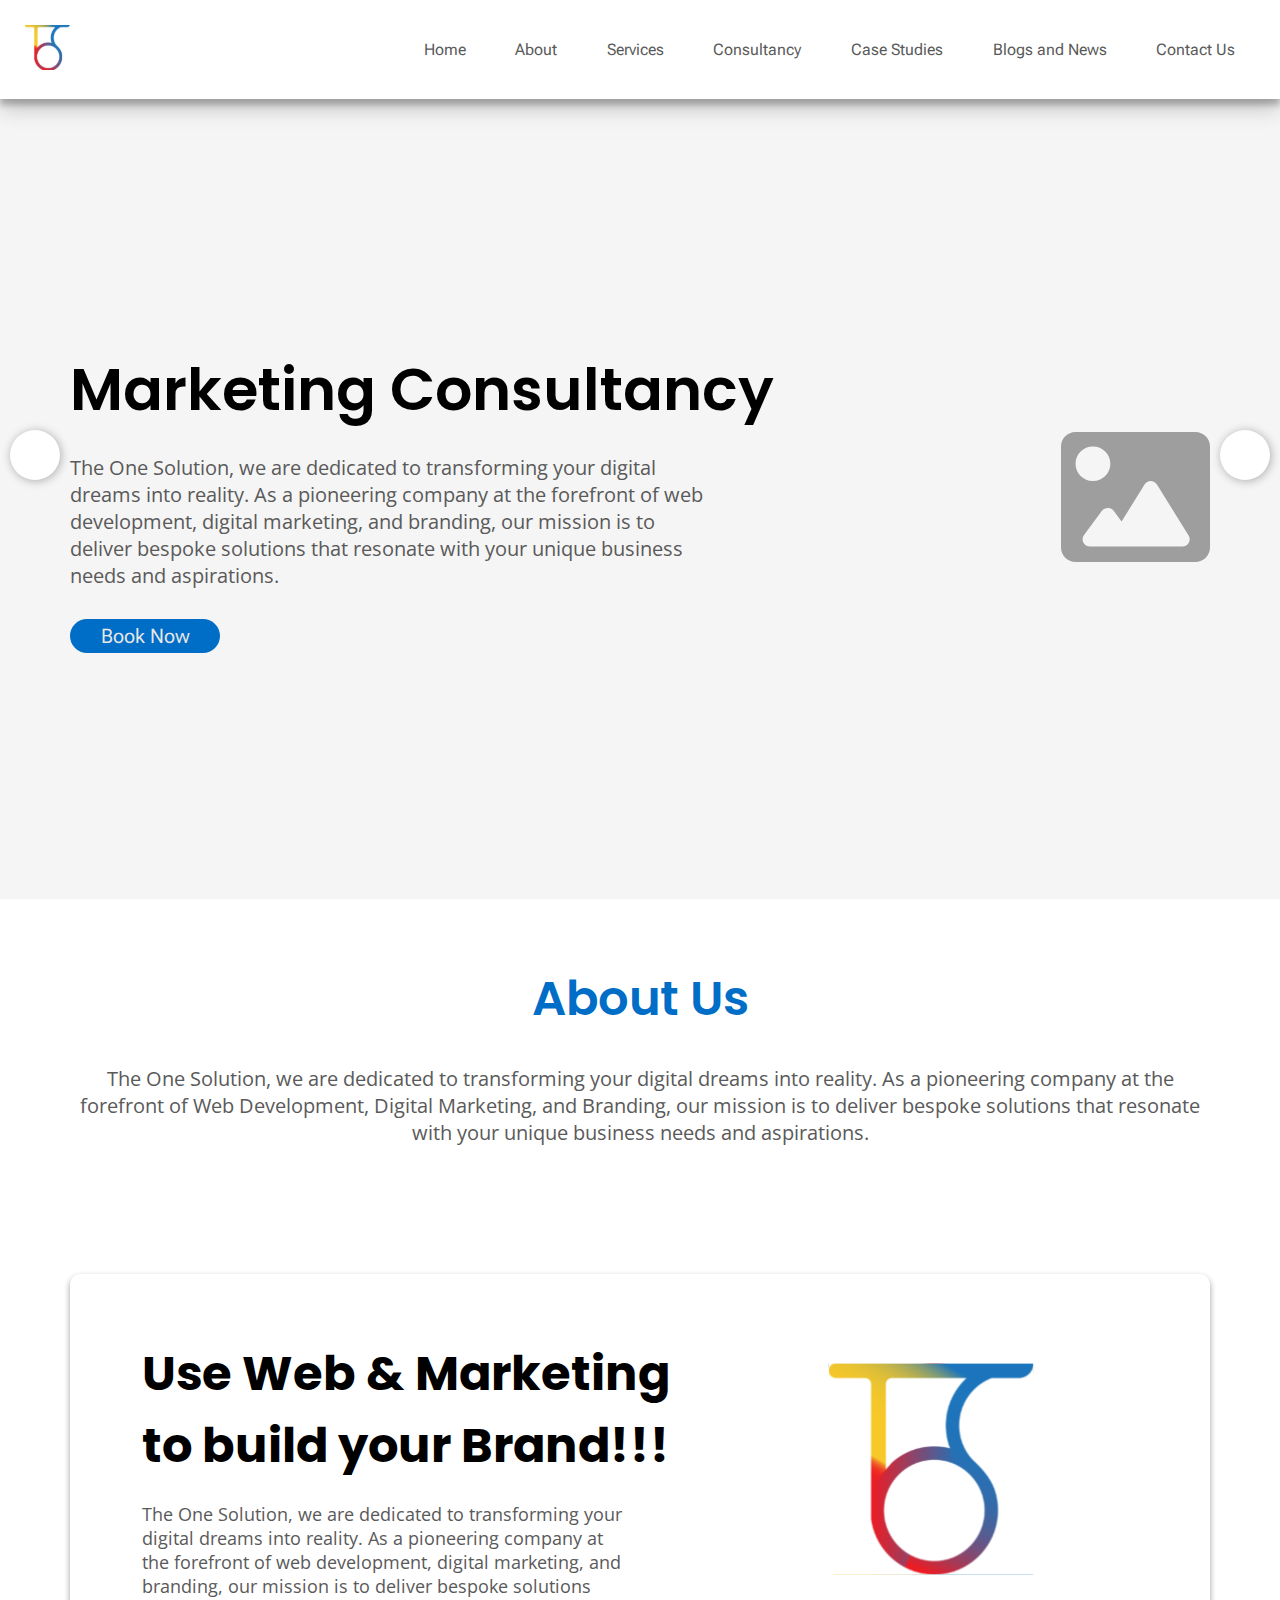
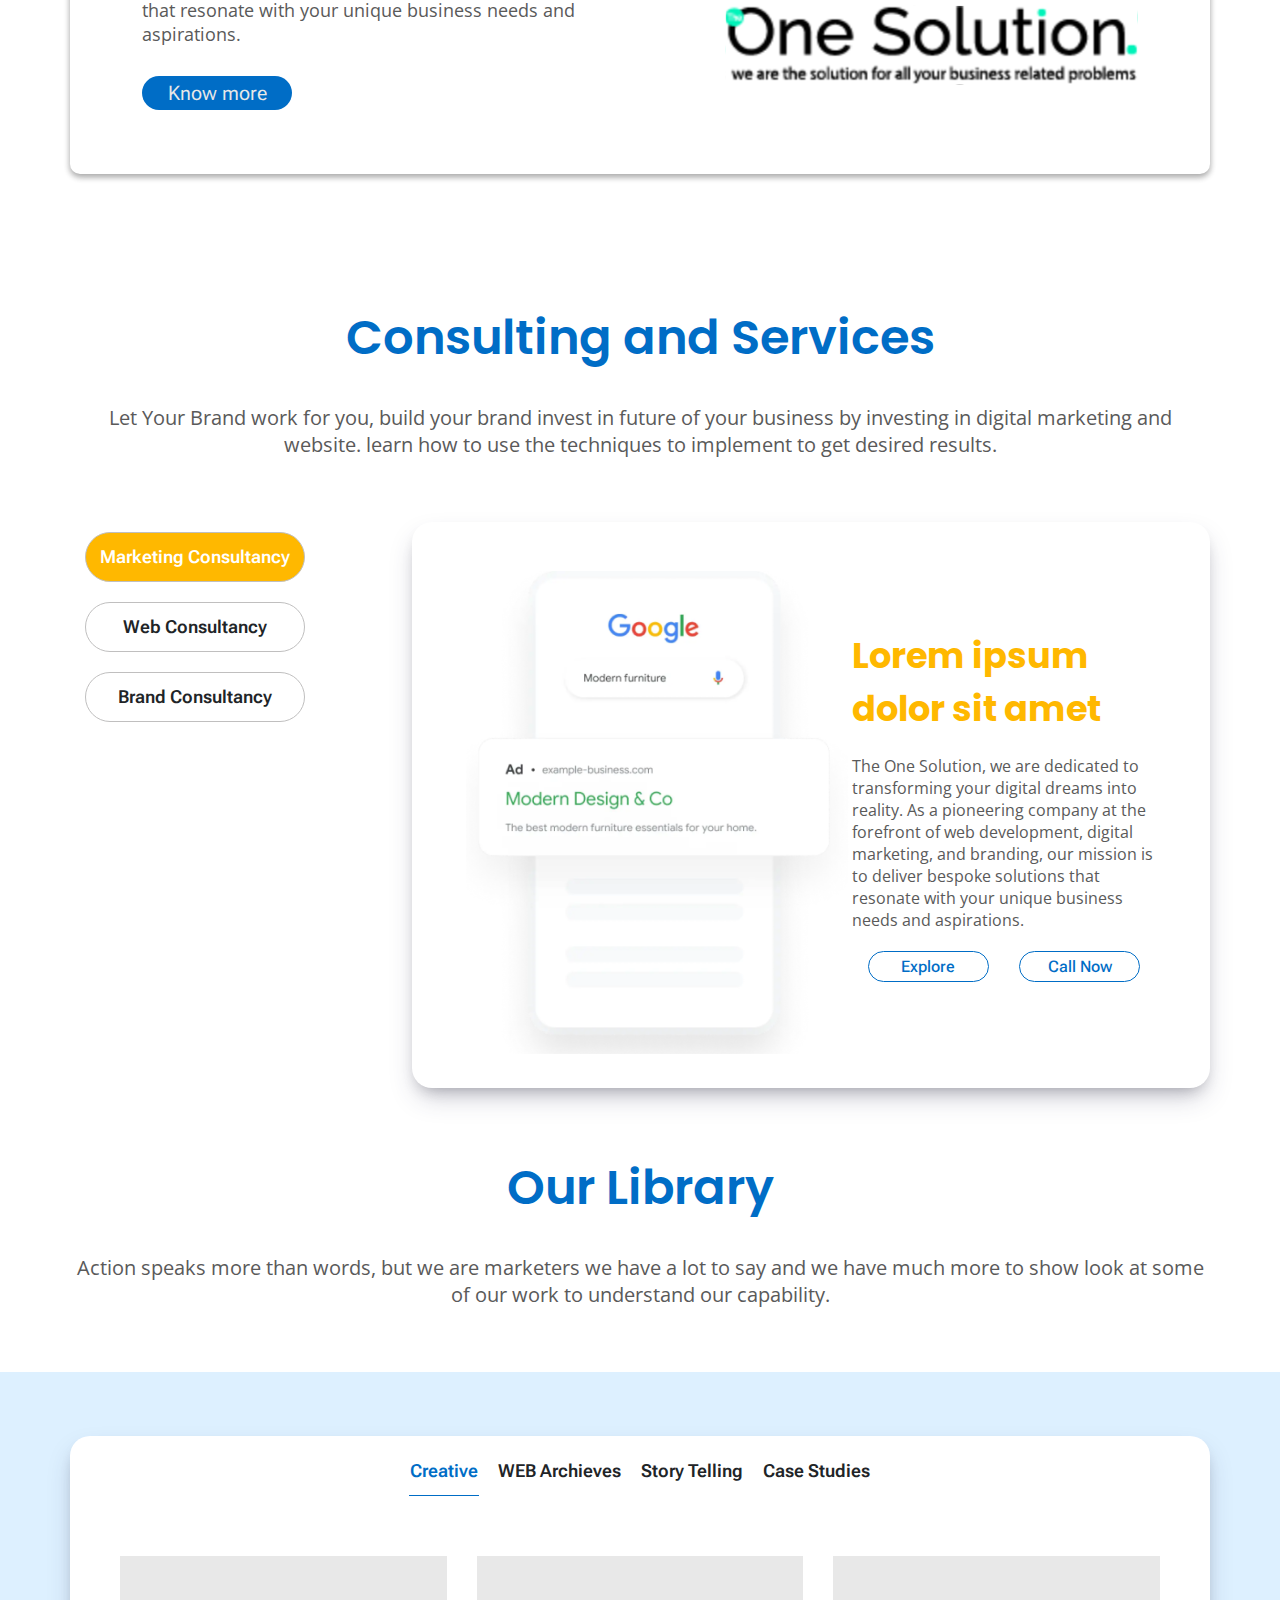
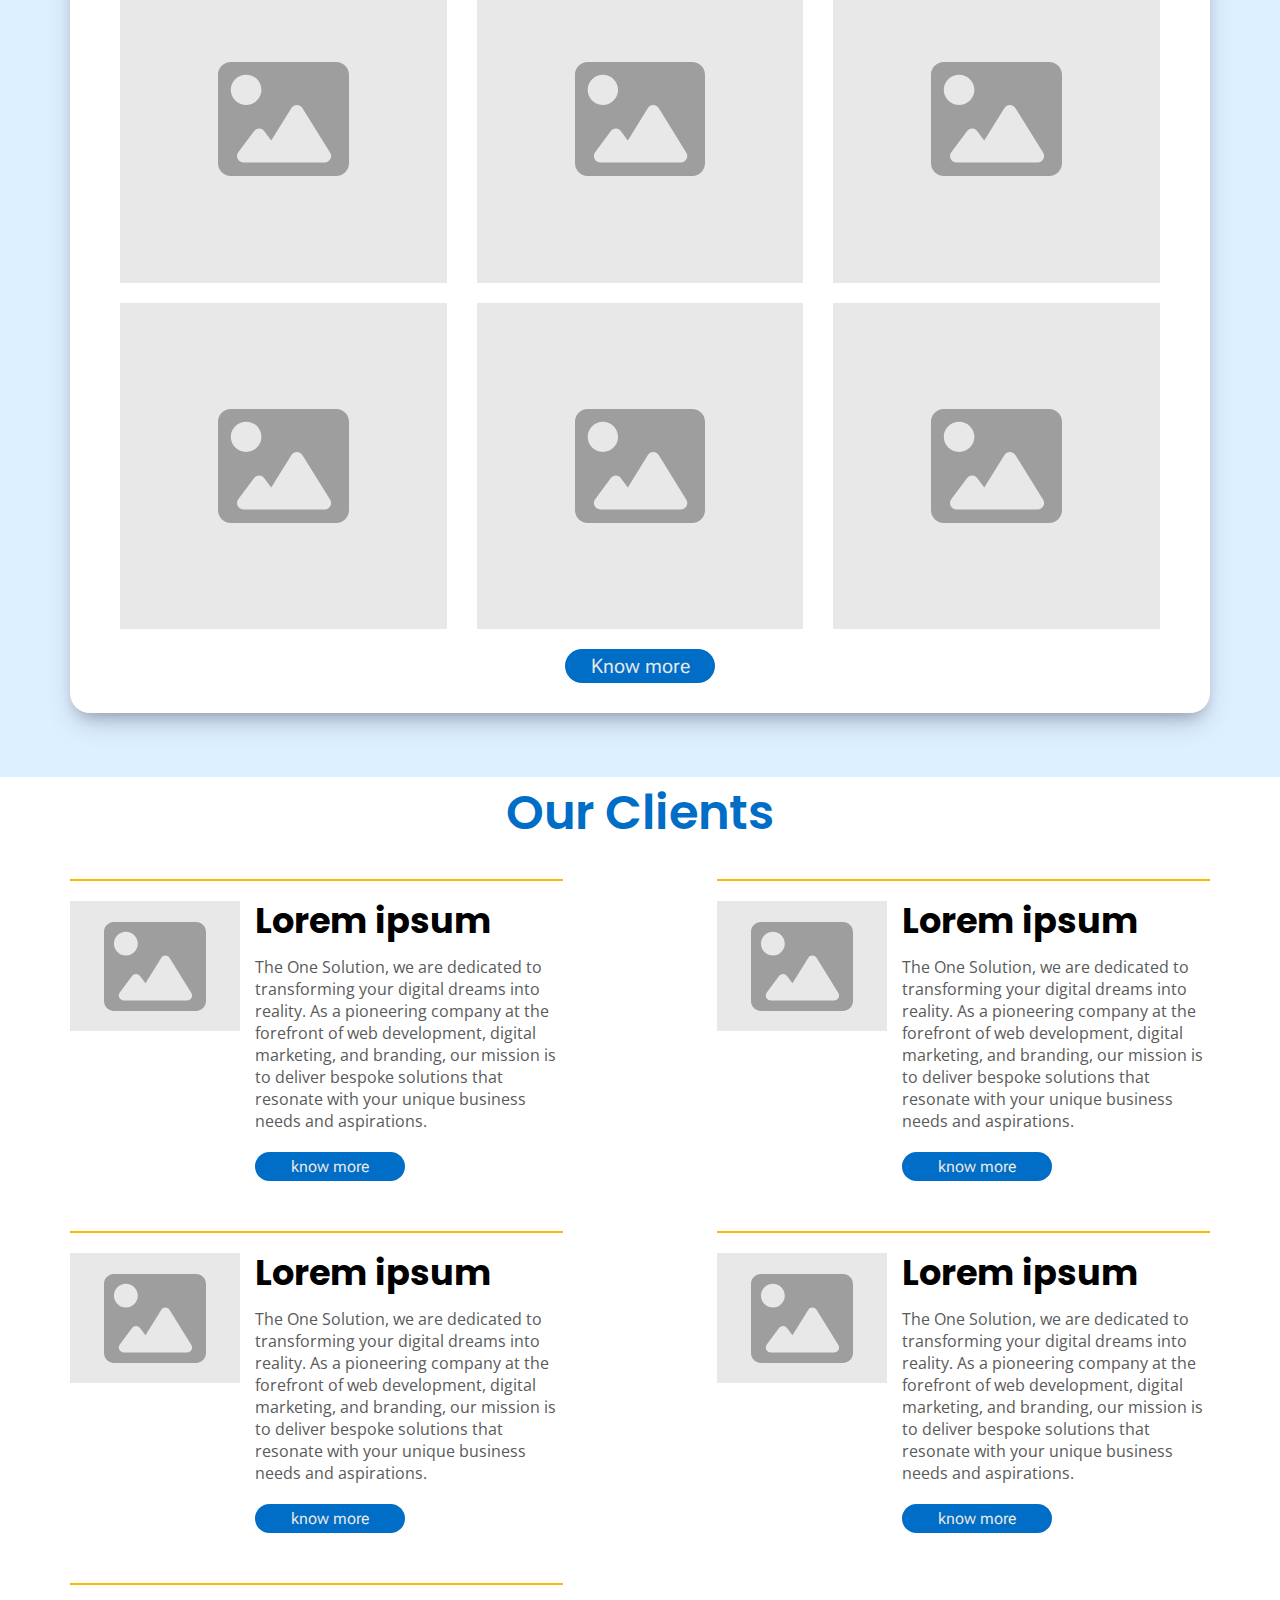
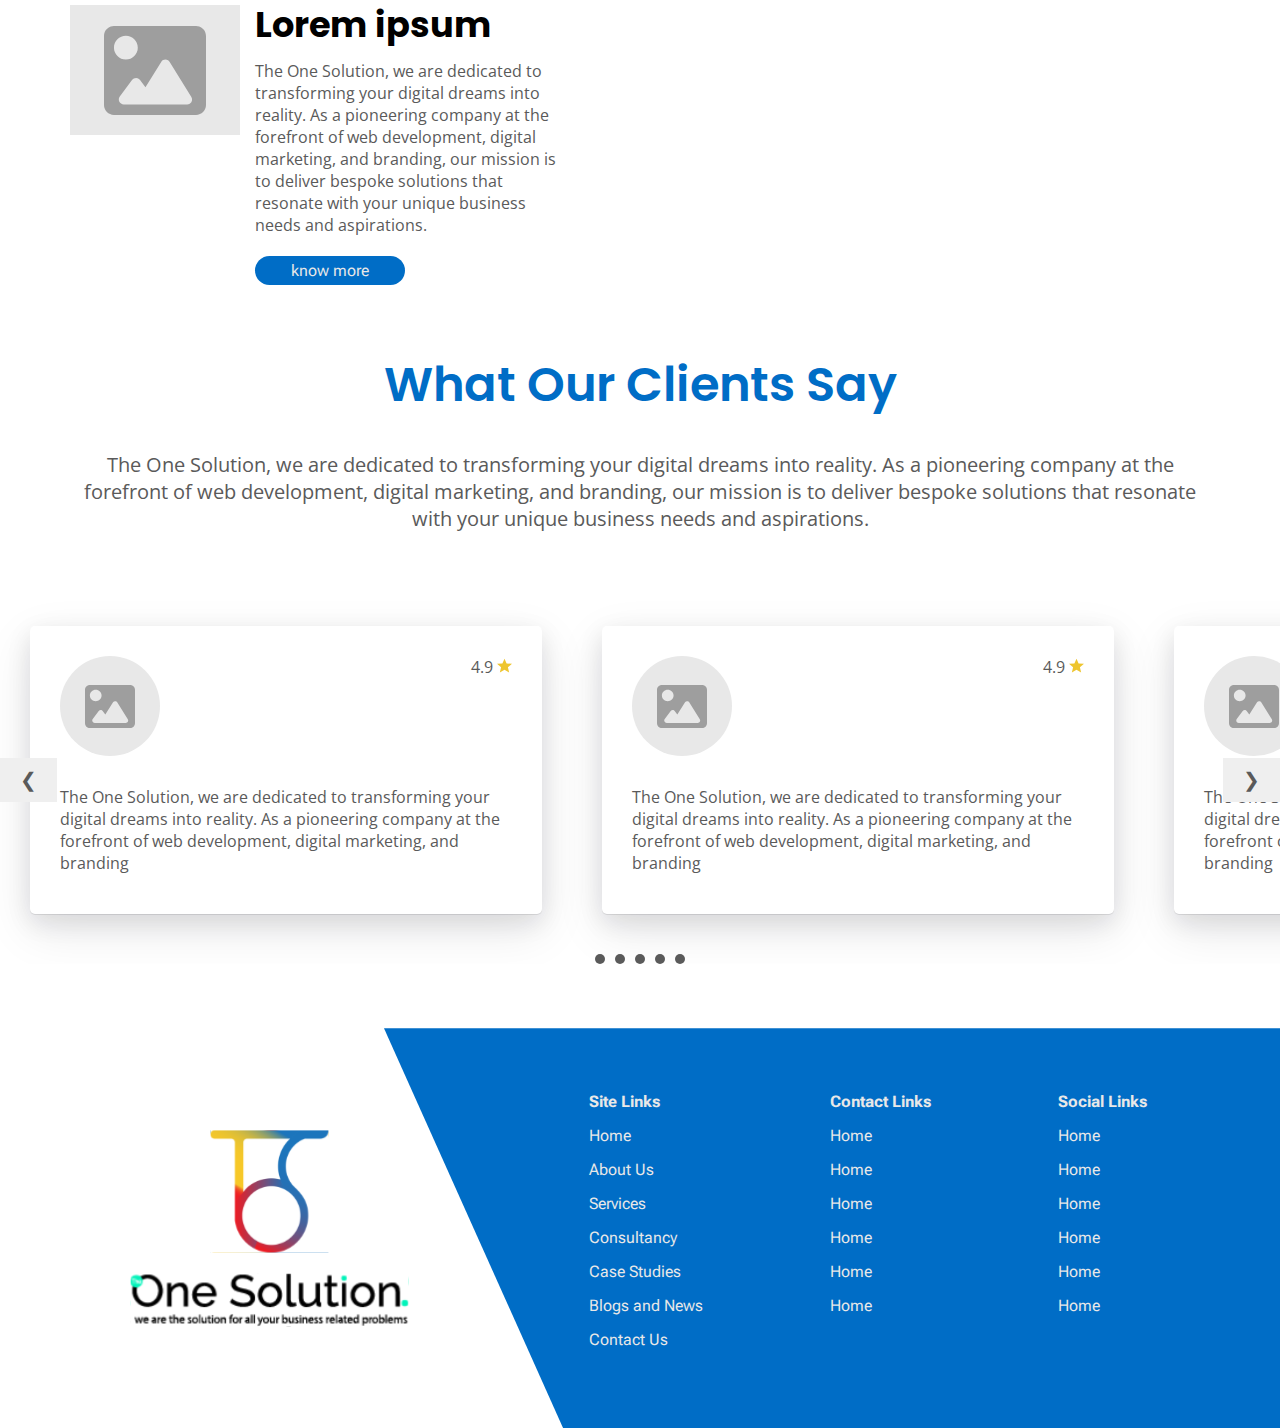
==== commit df16abf6: "library section update" ====
--- a/index.html
+++ b/index.html
@@ -253,29 +253,31 @@
                 <span class="filter-item" data-filter="case">Case Studies</span>
             </div>
 
-            <div class="library-card">
+            <div class="library-card ">
                 <!-- gallery item start -->
                 <div class="library-item creative ">
-                    <div class="creative-img">
-                        <img src="./assets/icons/Image.svg" alt="img">
-                    </div>
-                    <div class="creative-img">
-                        <img src="./assets/icons/Image.svg" alt="img">
-                    </div>
-                    <div class="creative-img">
-                        <img src="./assets/icons/Image.svg" alt="img">
-                    </div>
-                    <div class="creative-img">
-                        <img src="./assets/icons/Image.svg" alt="img">
-                    </div>
-                    <div class="creative-img">
-                        <img src="./assets/icons/Image.svg" alt="img">
-                    </div>
-                    <div class="creative-img">
-                        <img src="./assets/icons/Image.svg" alt="img">
-                    </div>
-                </div>
-                <button class="primary-btn"><a href="#">Know more</a></button>
+                    <div class="creative-content">
+                        <div class="creative-img">
+                            <img src="./assets/icons/Image.svg" alt="img">
+                        </div>
+                        <div class="creative-img">
+                            <img src="./assets/icons/Image.svg" alt="img">
+                        </div>
+                        <div class="creative-img">
+                            <img src="./assets/icons/Image.svg" alt="img">
+                        </div>
+                        <div class="creative-img">
+                            <img src="./assets/icons/Image.svg" alt="img">
+                        </div>
+                        <div class="creative-img">
+                            <img src="./assets/icons/Image.svg" alt="img">
+                        </div>
+                        <div class="creative-img">
+                            <img src="./assets/icons/Image.svg" alt="img">
+                        </div>
+                    </div>
+                    <button class="primary-btn"><a href="#">Know more</a></button>
+                </div>
             </div>
             <div class="library-card">
                 <!-- gallery item start -->
--- a/style.css
+++ b/style.css
@@ -960,7 +960,7 @@
    
 }
 
-.library .library-item {
+ .library-item {
     /* width: calc(100% / 3); */
     /* width: 25%; */
     padding-inline: 50px;
@@ -978,24 +978,7 @@
     object-fit: cover;
     object-position: center;
 }
-.library-content{
-    width: 40%;
-}
-.library-content h1{
-    color: var(--yellow-color);
-    font-size: 2.2rem;
-    margin-bottom: 20px;
-}
-.library-content div{
-    width: 100%;
-    display: flex;
-    flex-wrap: wrap;
-    justify-content: space-around;
-}
-.library-content p{
-    font-size: 16px;
-    margin-bottom: 20px;
-}
+
 .library .library-item-inner img {
     width: 100%;
 }
@@ -1053,8 +1036,13 @@
     }
     
 }
-
-.creative{
+@media (max-width:600px) {
+    .library-item{
+        padding-inline: 20px;
+    }
+}
+
+.creative-content{
     display: flex;
     flex-wrap: wrap;
     justify-content: space-between;
@@ -1072,4 +1060,16 @@
 }
 .creative-img img{
     width: 40%;
+}
+.creative button{
+    margin-inline: auto;
+    margin-top: 20px;
+    display: block;
+    
+}
+@media (max-width:600px) {
+
+    .creative-img{
+        width: calc(50% - 10px);
+    }
 }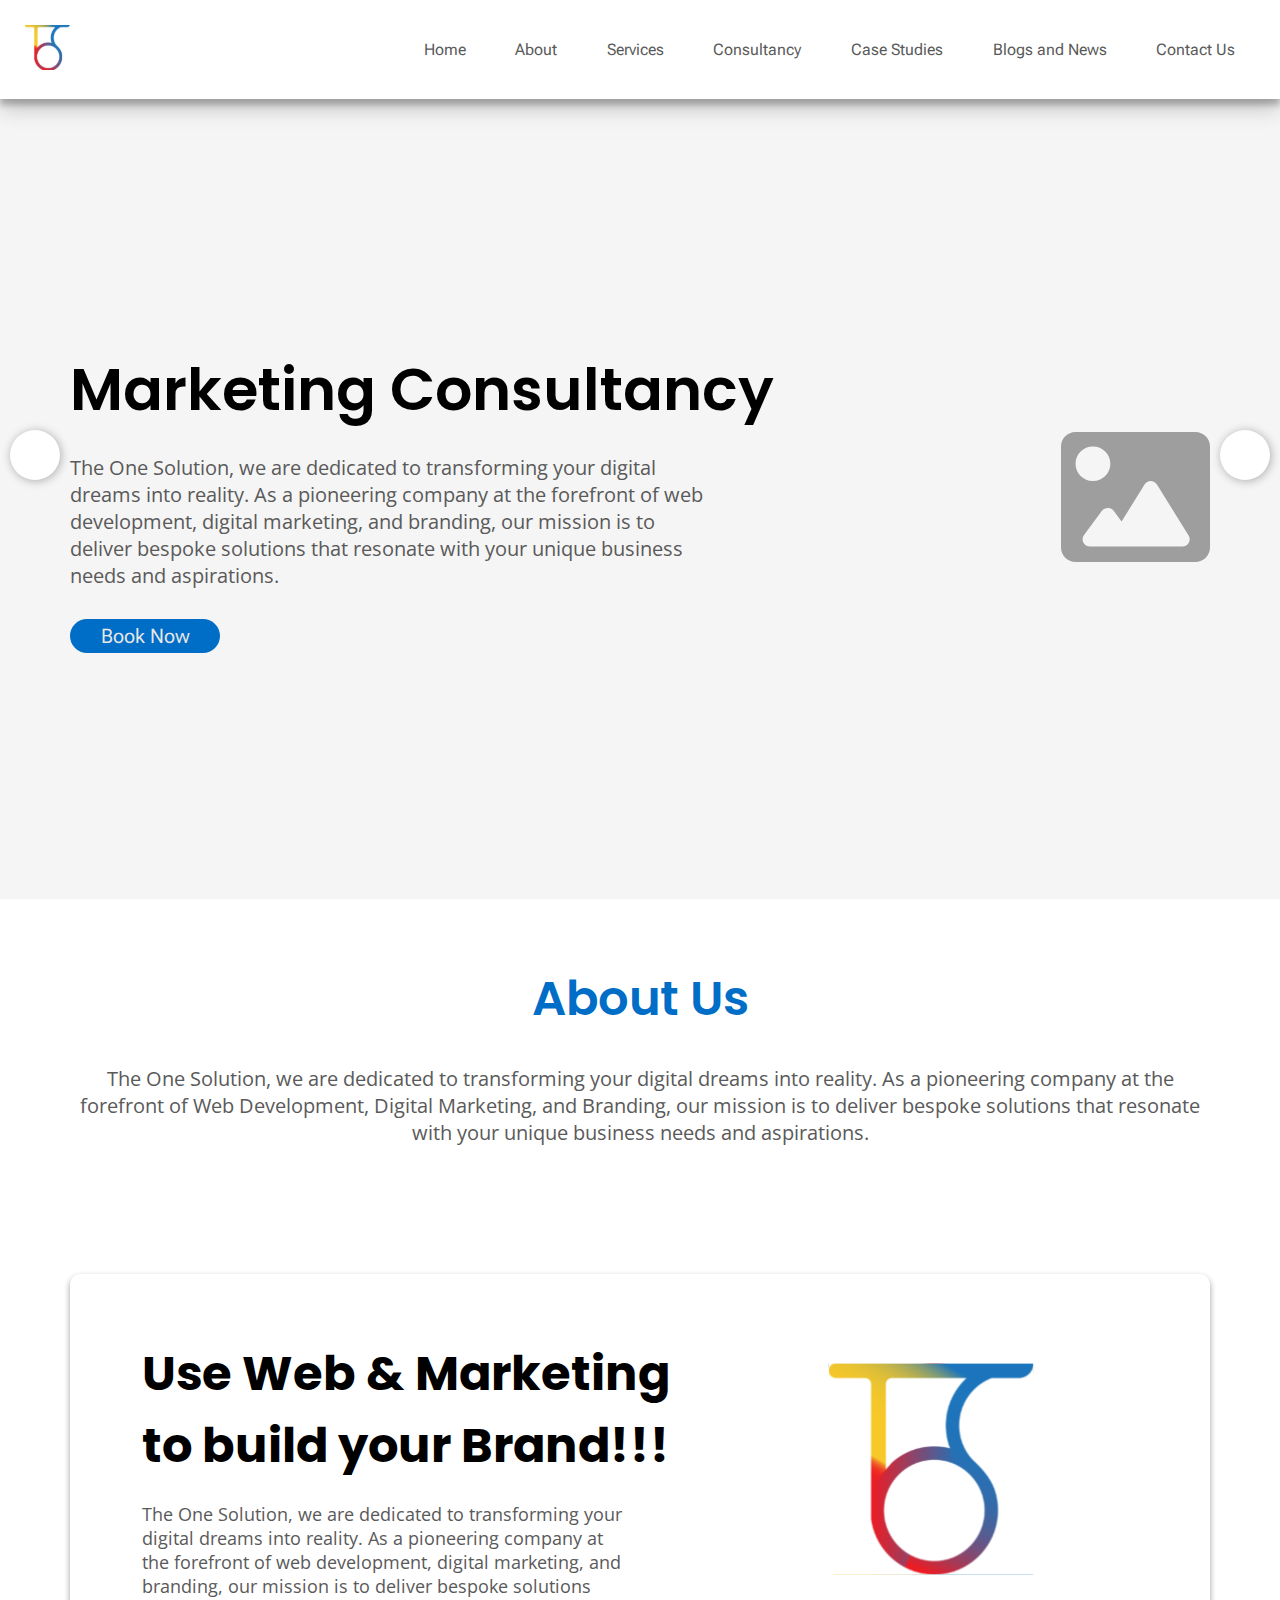
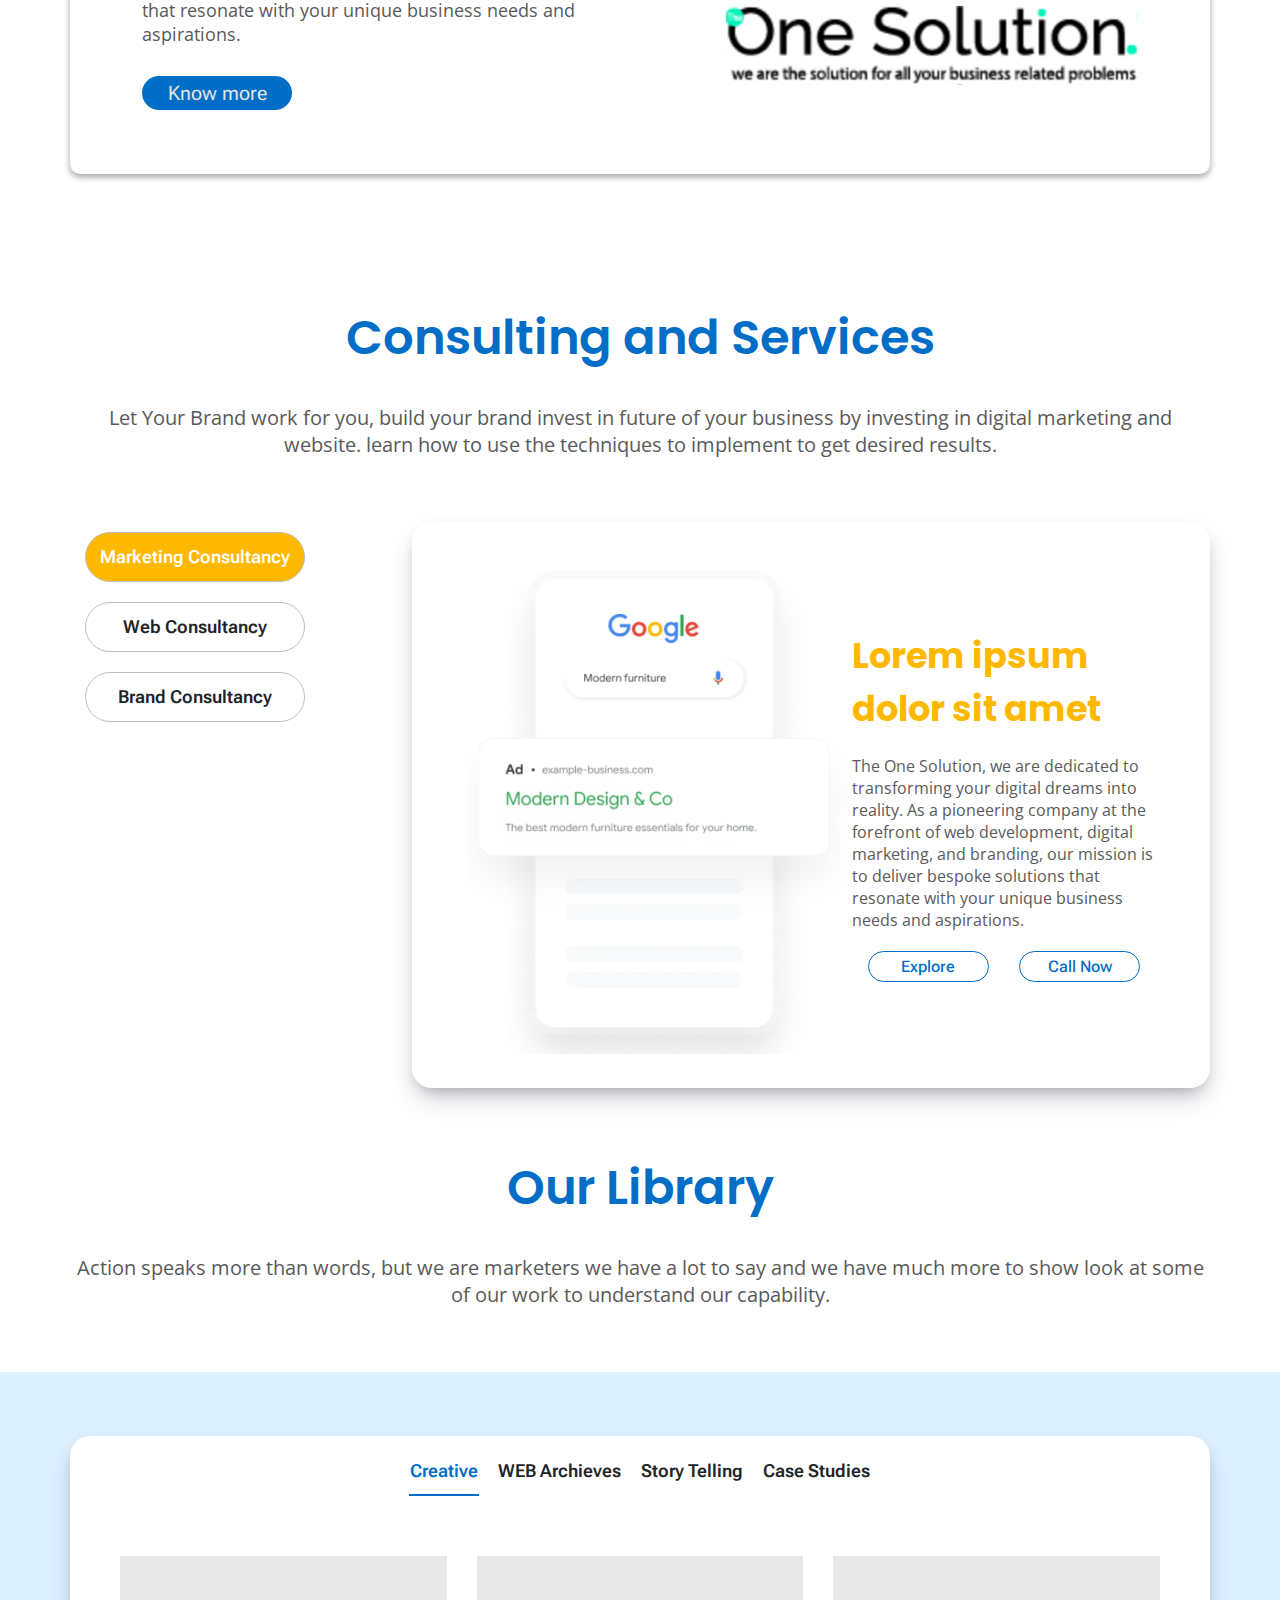
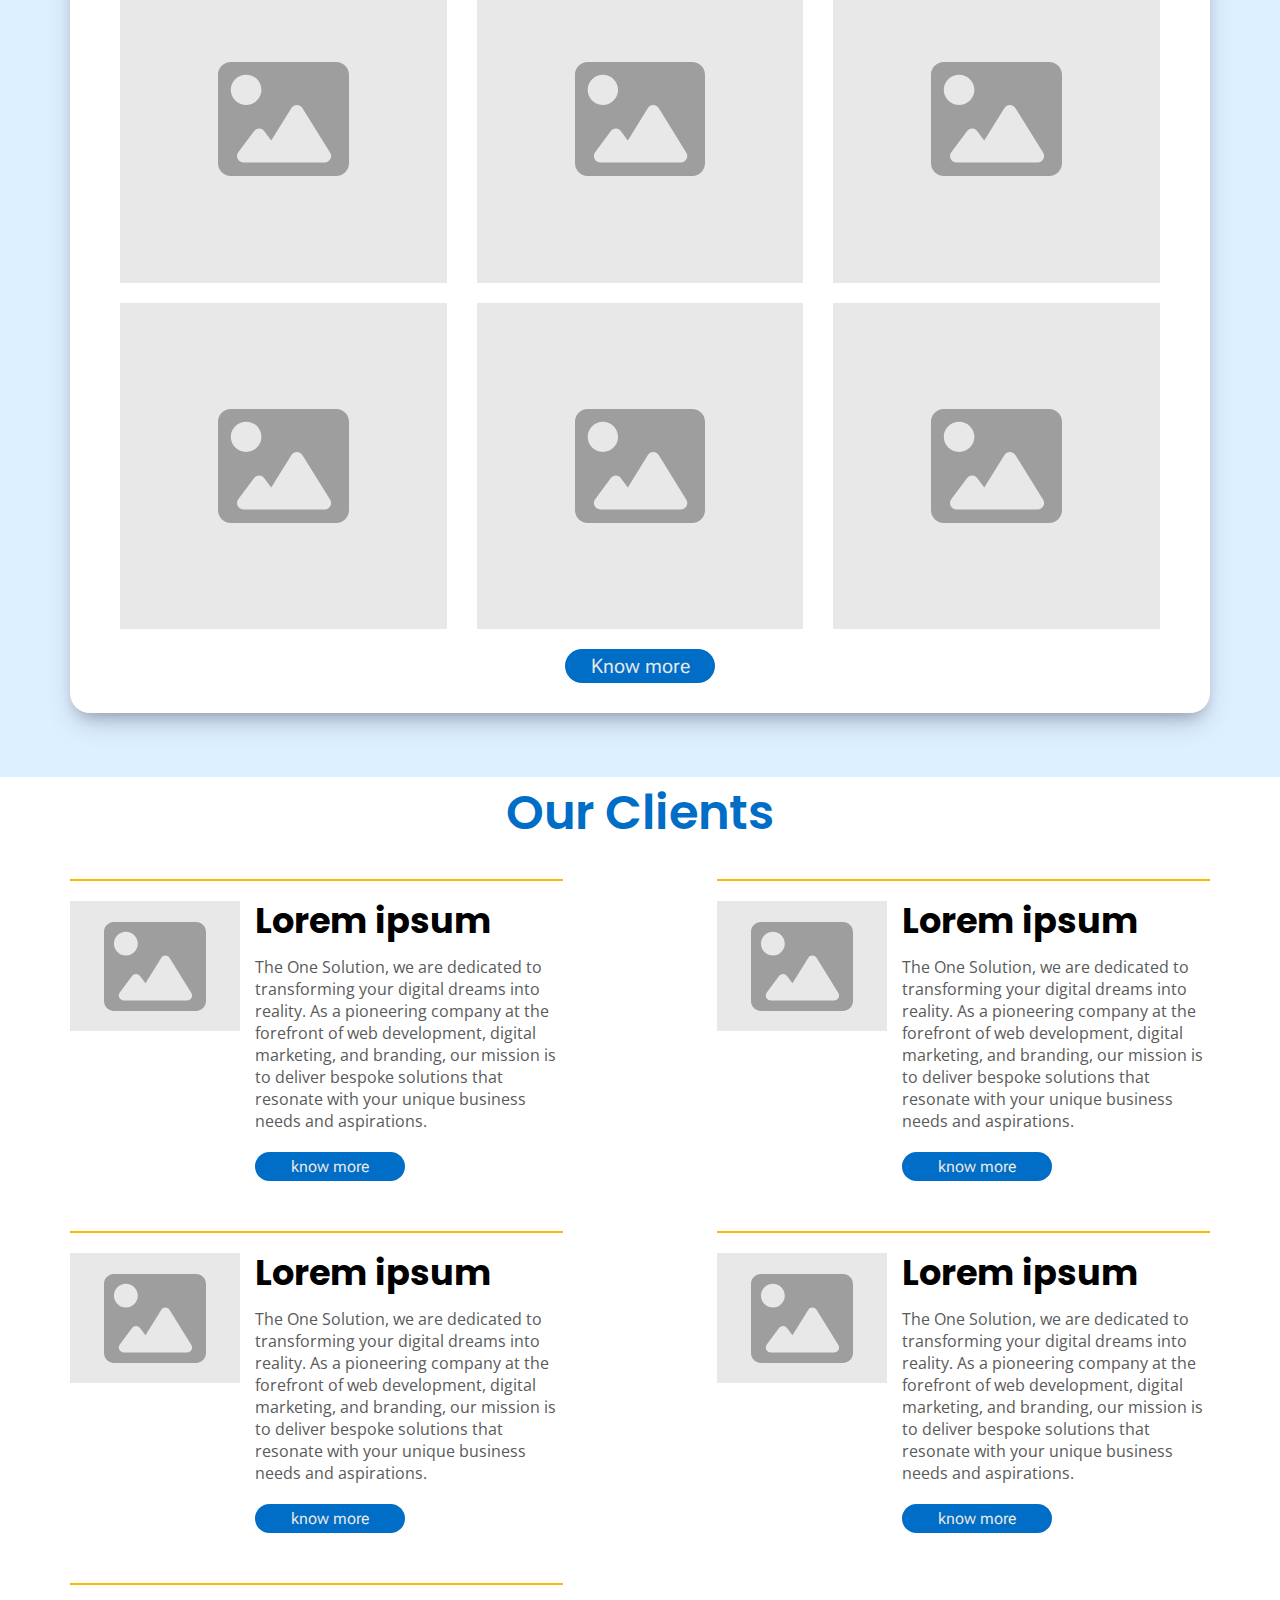
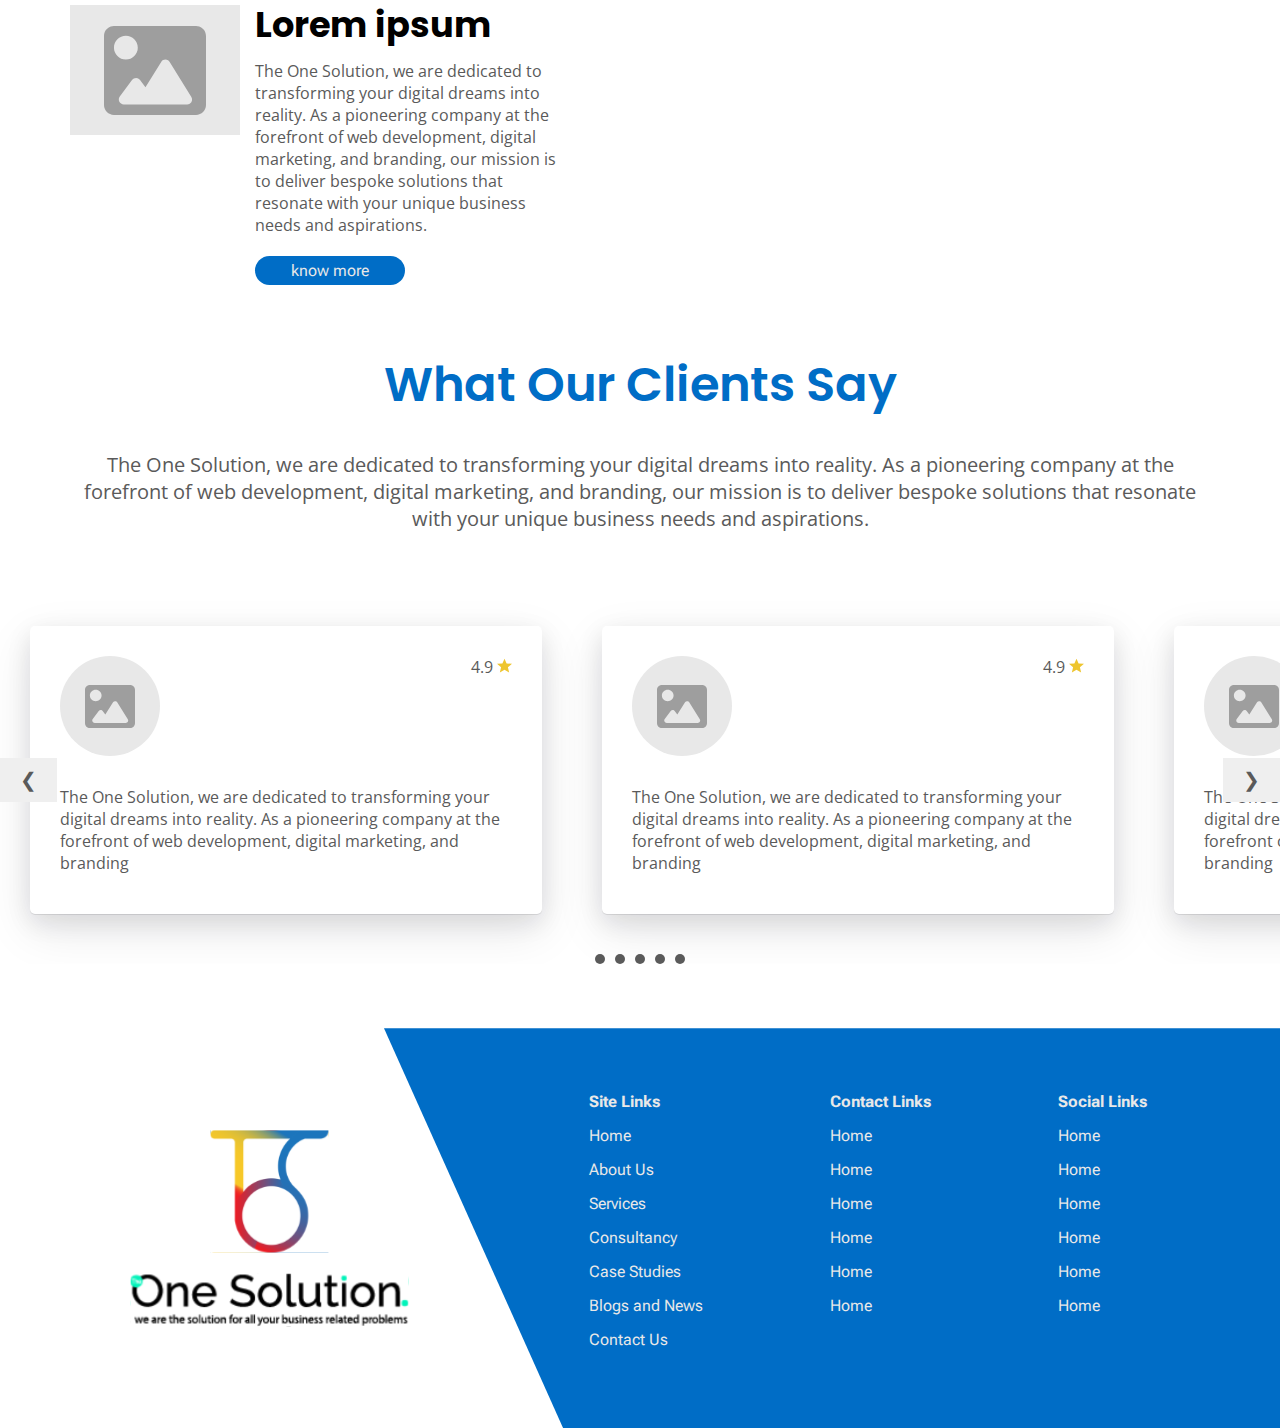
==== commit 1d81d828: "new web catogary update" ====
--- a/index.html
+++ b/index.html
@@ -101,8 +101,9 @@
 
                 </div>
             </div>
-            <a id="prev" class="control prev"></a>
-            <a id="next" class="control next"></a>
+           
+            <button id="prev" class="control prev"></button>
+            <button id="next" class="control next"></button>
             <!-- <div class="hero container">
             <div class="hero-content">
                 <h1>Marketing Consultancy</h1>
@@ -276,12 +277,25 @@
                             <img src="./assets/icons/Image.svg" alt="img">
                         </div>
                     </div>
-                    <button class="primary-btn"><a href="#">Know more</a></button>
+                    <button role="button" class="primary-btn"><a href="#">Know more</a></button>
                 </div>
             </div>
             <div class="library-card">
                 <!-- gallery item start -->
-                <div class="library-item ">
+                <div class="library-item carousel web">
+                    <div class="carousel-container">
+                        <div class="carousel-item" style="background-color: #ffcccc;">Item 1</div>
+                        <div class="carousel-item" style="background-color: #ccffcc;">Item 2</div>
+                        <div class="carousel-item" style="background-color: #ccccff;">Item 3</div>
+                        <!-- Add more items as needed -->
+                      </div>
+                      <div class="pagination"></div>
+                      <button role="button" class="primary-btn"><a href="#">Know more</a></button>
+                    </div>
+            </div>
+            <div class="library-card">
+                <!-- gallery item start -->
+                <div class="library-item  ">
                     <div class="library-item-inner">
                         <div class="library-img-container">
                             <img src="./assets/library-image.png" alt="library-image">
@@ -302,29 +316,6 @@
                     </div>
                 </div>
             </div>
-            <div class="library-card">
-                <!-- gallery item start -->
-                <div class="library-item  ">
-                    <div class="library-item-inner">
-                        <div class="library-img-container">
-                            <img src="./assets/library-image.png" alt="library-image">
-                        </div>
-                        <div class="library-content">
-                            <h1>Lorem ipsum dolor sit amet</h1>
-                            <p>
-                                The One Solution, we are dedicated to transforming your digital dreams into reality. As
-                                a pioneering company at the forefront of web development, digital marketing, and
-                                branding, our mission is to deliver bespoke solutions that resonate with your unique
-                                business needs and aspirations.
-                            </p>
-                            <div>
-                                <button class="secondary-btn"><a href="#">Explore</a></button>
-                                <button class="secondary-btn"><a href="#">Call Now</a></button>
-                            </div>
-                        </div>
-                    </div>
-                </div>
-            </div>
     </section>
     <section class="clients-section">
         <div class="clients-container container">
--- a/style.css
+++ b/style.css
@@ -298,7 +298,7 @@
     position: relative;
     top: 0;
     left: -100%;     
-    width: 10900px;
+    width: 14500px;
 }
 .slides.shifting {
     transition: left 0.2s ease-out;
@@ -320,6 +320,7 @@
     margin-top: -20px;
     box-shadow: 1px 1px 10px rgba(0, 0, 0, 0.3);
     z-index: 2;
+    border: none;
 }
 .prev, .next {
     background-size: 22px;
@@ -337,6 +338,24 @@
 }
 .prev:active, .next:active {
     transform: scale(0.8);
+}
+@media (max-width:1024px) {
+    .control{
+        top: unset;
+        bottom: 10%;
+    }
+}
+
+@media (max-width:500px) {
+    .control{
+        bottom: 40px;
+    }
+    .next{
+        right: 30%;
+    }
+    .prev{
+        left: 30%;
+    }
 }
 /* hero-section-end */
 
@@ -946,7 +965,7 @@
     content: '.';
     color: transparent;
     background: var(--blue-color);
-    height: 1px;
+    height: 2px;
     transition: all .3s;
 }
 .library .library-filter .filter-item:hover::after{
@@ -982,6 +1001,7 @@
 .library .library-item-inner img {
     width: 100%;
 }
+
 .secondary-btn{
     border: 1px solid var(--blue-color);
     border-radius: 20px;
@@ -1042,34 +1062,77 @@
     }
 }
 
-.creative-content{
-    display: flex;
-    flex-wrap: wrap;
-    justify-content: space-between;
-    row-gap: 20px;
-}
-
-.creative-img{
-    background-color: var(--white-font-color);
-    display: flex;
-    align-items: center;
-    justify-content: center;
+    .creative-content{
+        display: flex;
+        flex-wrap: wrap;
+        justify-content: space-between;
+        row-gap: 20px;
+    }
+
+    .creative button{
+        margin-inline: auto;
+        margin-top: 20px;
+        display: block;
+        
+    }
+    .creative-img{
+        background-color: var(--white-font-color);
+        display: flex;
+        align-items: center;
+        justify-content: center;
+        aspect-ratio: 1/1;
+        width: calc(33.3333% - 20px);
+
+    }
+    .creative-img img{
+        width: 40%;
+    }
+
+    @media (max-width:600px) {
+
+        .creative-img{
+            width: calc(50% - 10px);
+        }
+    }
+
+
+/* web counsulting */
+.carousel {
+    overflow: hidden;
+    position: relative;
+    width: 100%;
+    touch-action: pan-y;
+  }
+  .carousel-container {
+    display: flex;
+    transition: transform 0.5s ease;
+  }
+  .carousel-item {
+    flex: 0 0 100%;
+    max-width: 100%;
+  }
+  /* Pagination styles */
+  .pagination {
+    text-align: center;
+    margin-bottom: 10px;
+  }
+  .pagination button {
+    cursor: pointer;
+    margin: 0 5px;
+    border: none;
+    font-size: 0px;
     aspect-ratio: 1/1;
-    width: calc(33.3333% - 20px);
-
-}
-.creative-img img{
-    width: 40%;
-}
-.creative button{
+    width: 3px;
+    height: auto;
+    border-radius: 50px;
+    background: var(--white-font-color);
+    /* padding: 5px 10px; */
+    transition: background-color 0.3s;
+  }
+  .pagination button.active {
+    background: var(--blue-color);
+  }
+  .web .primary-btn{
+    display: block;
     margin-inline: auto;
-    margin-top: 20px;
-    display: block;
-    
-}
-@media (max-width:600px) {
-
-    .creative-img{
-        width: calc(50% - 10px);
-    }
-}+  }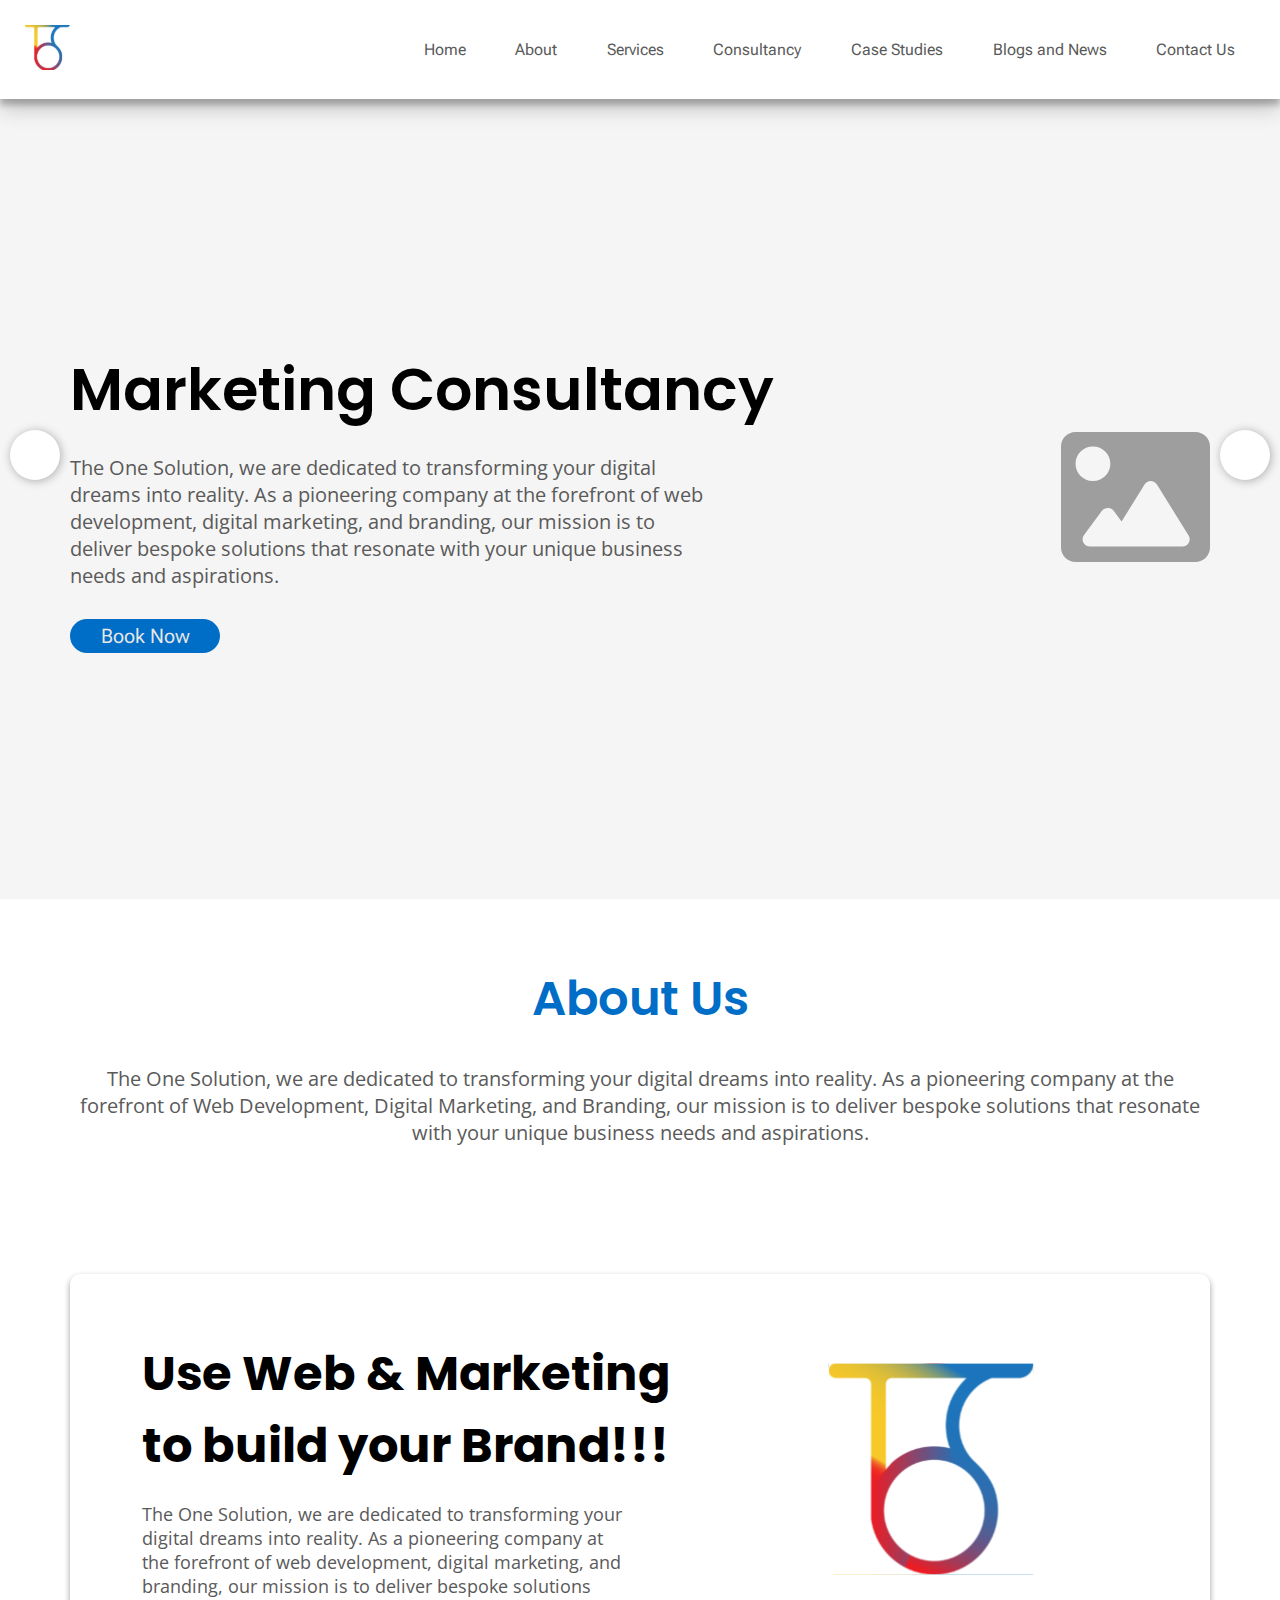
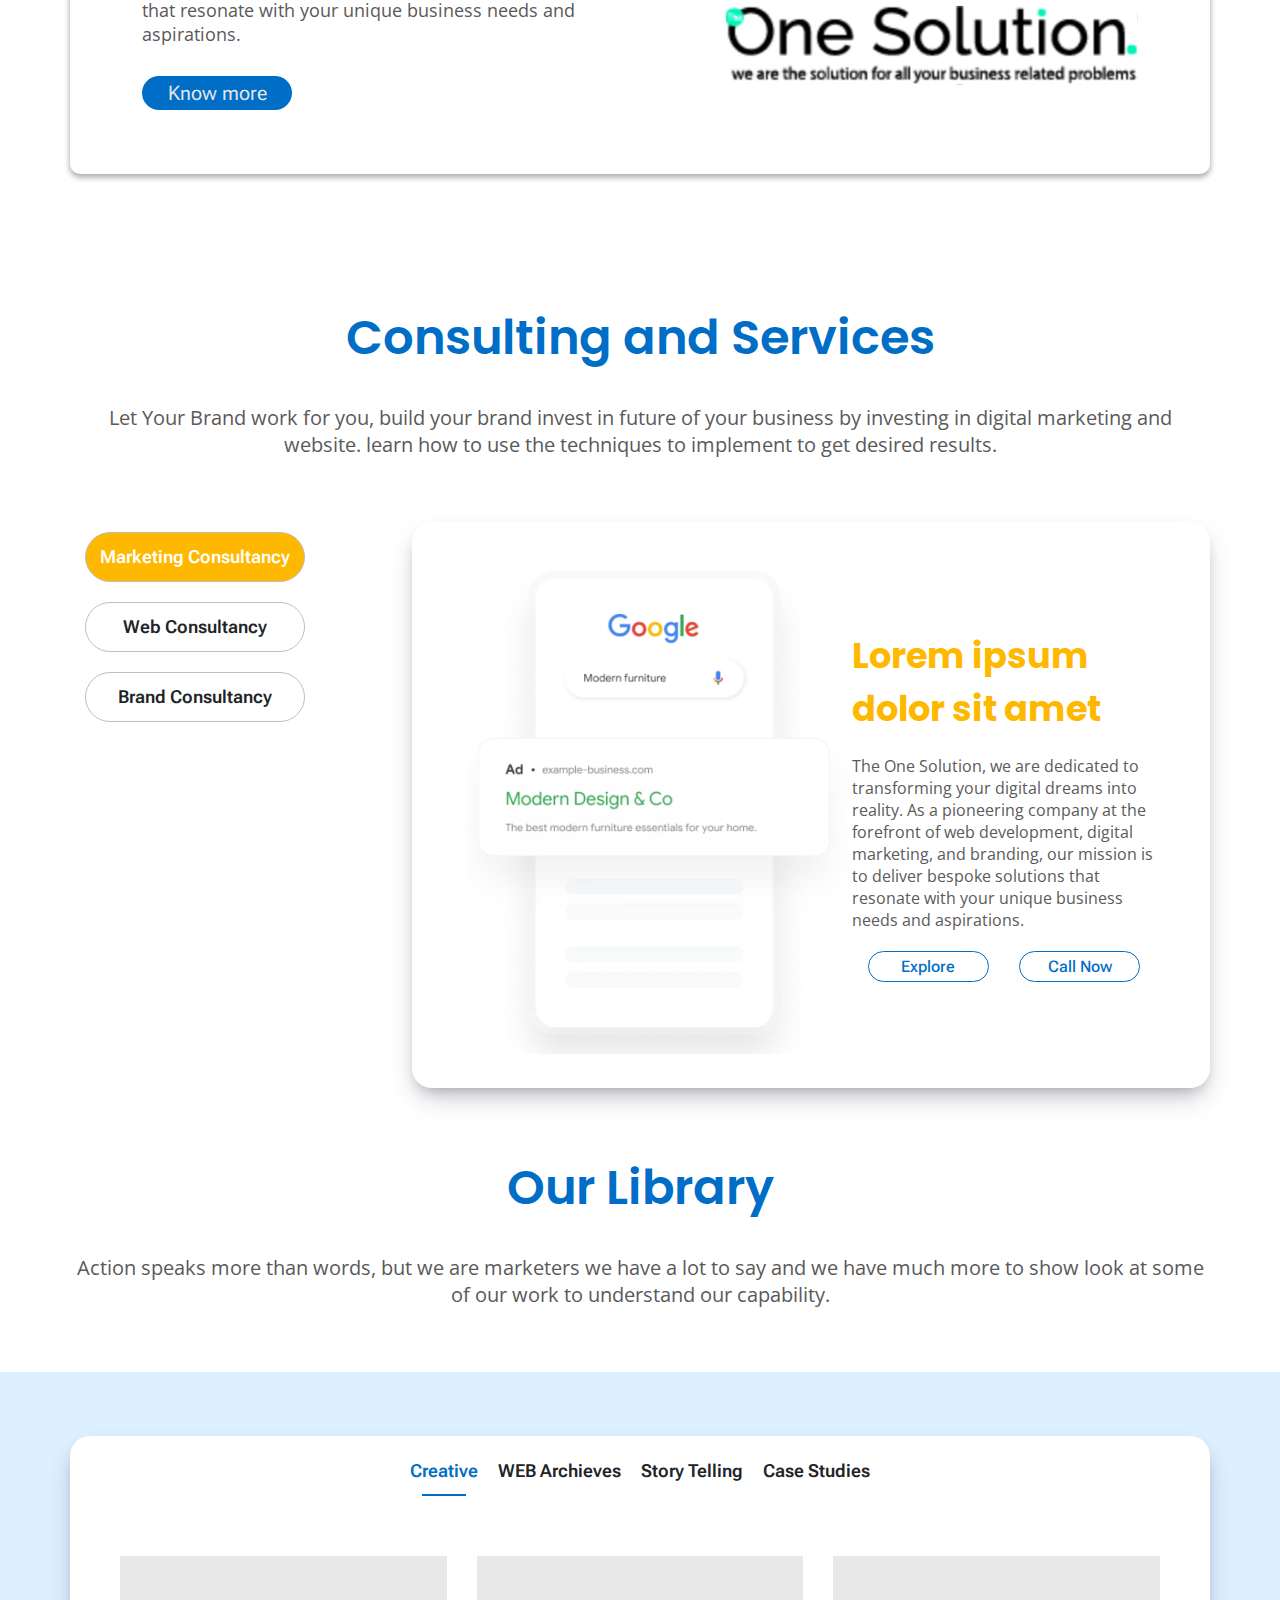
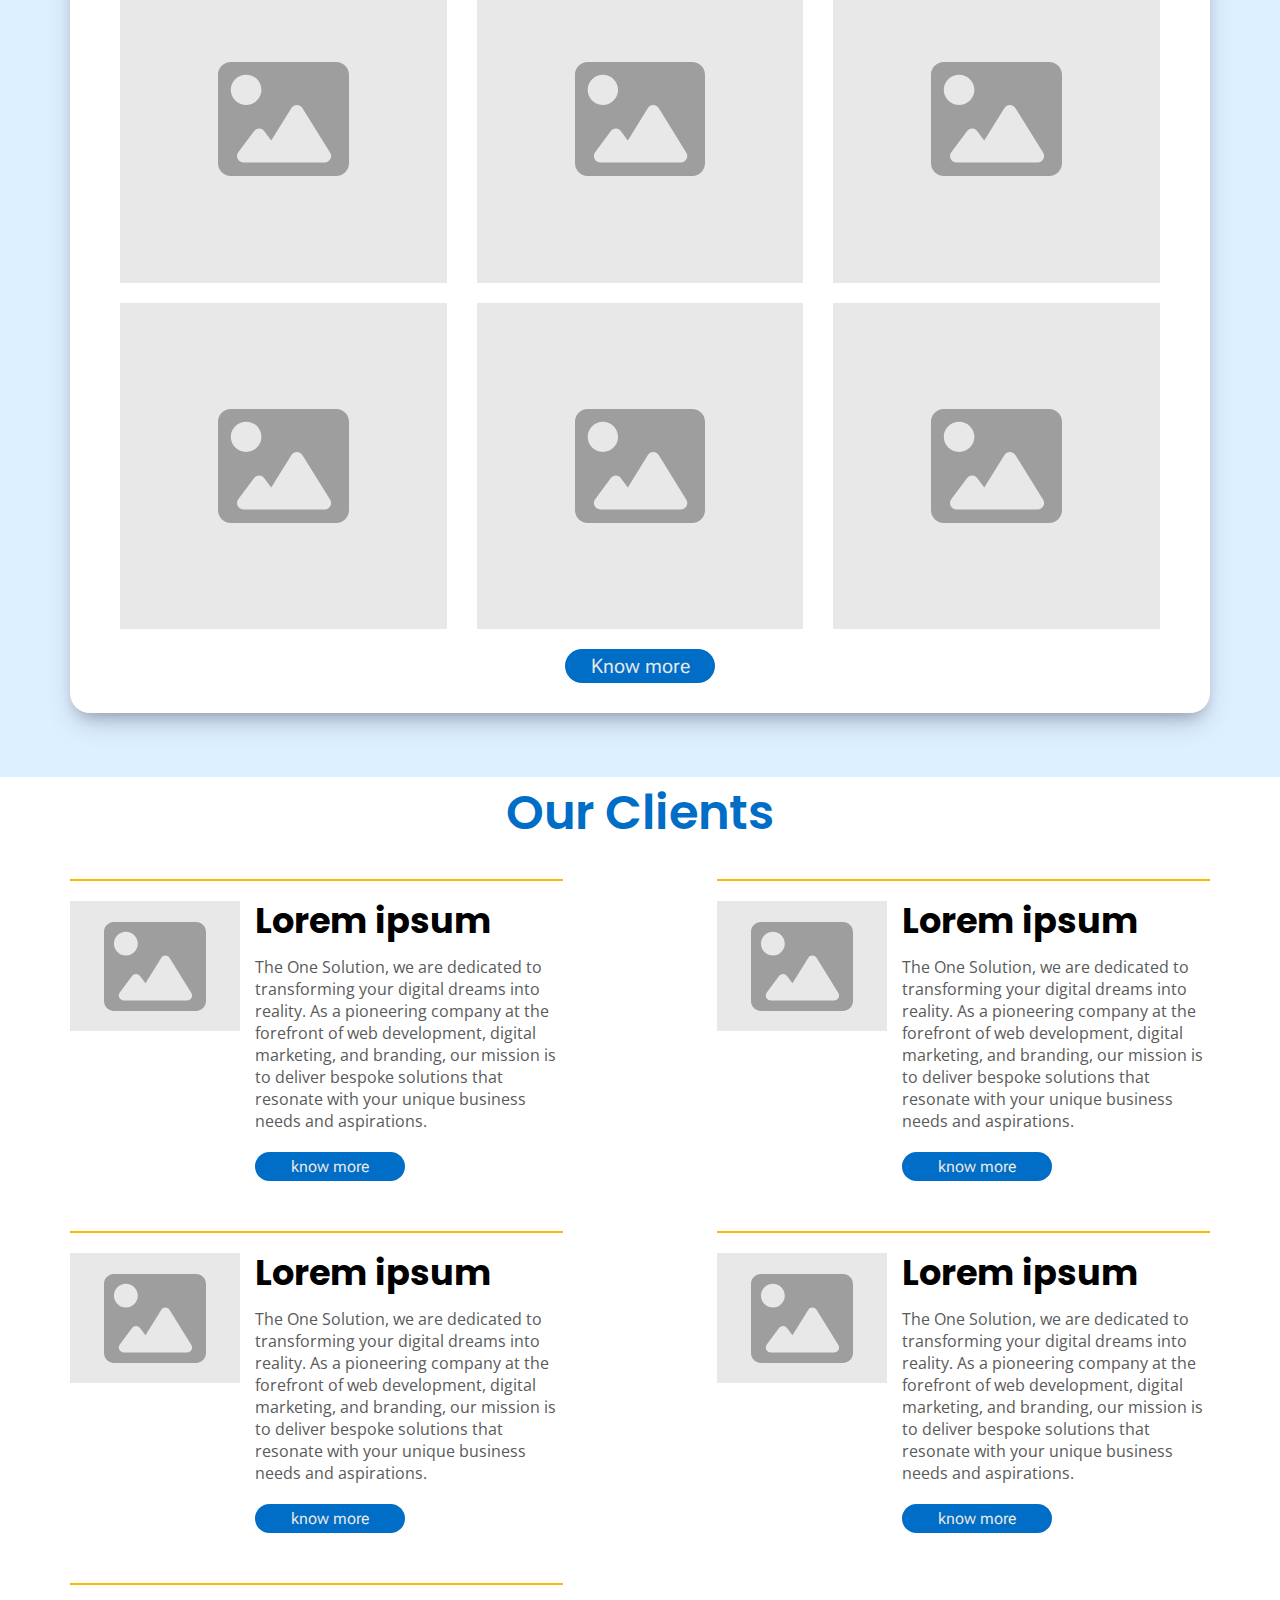
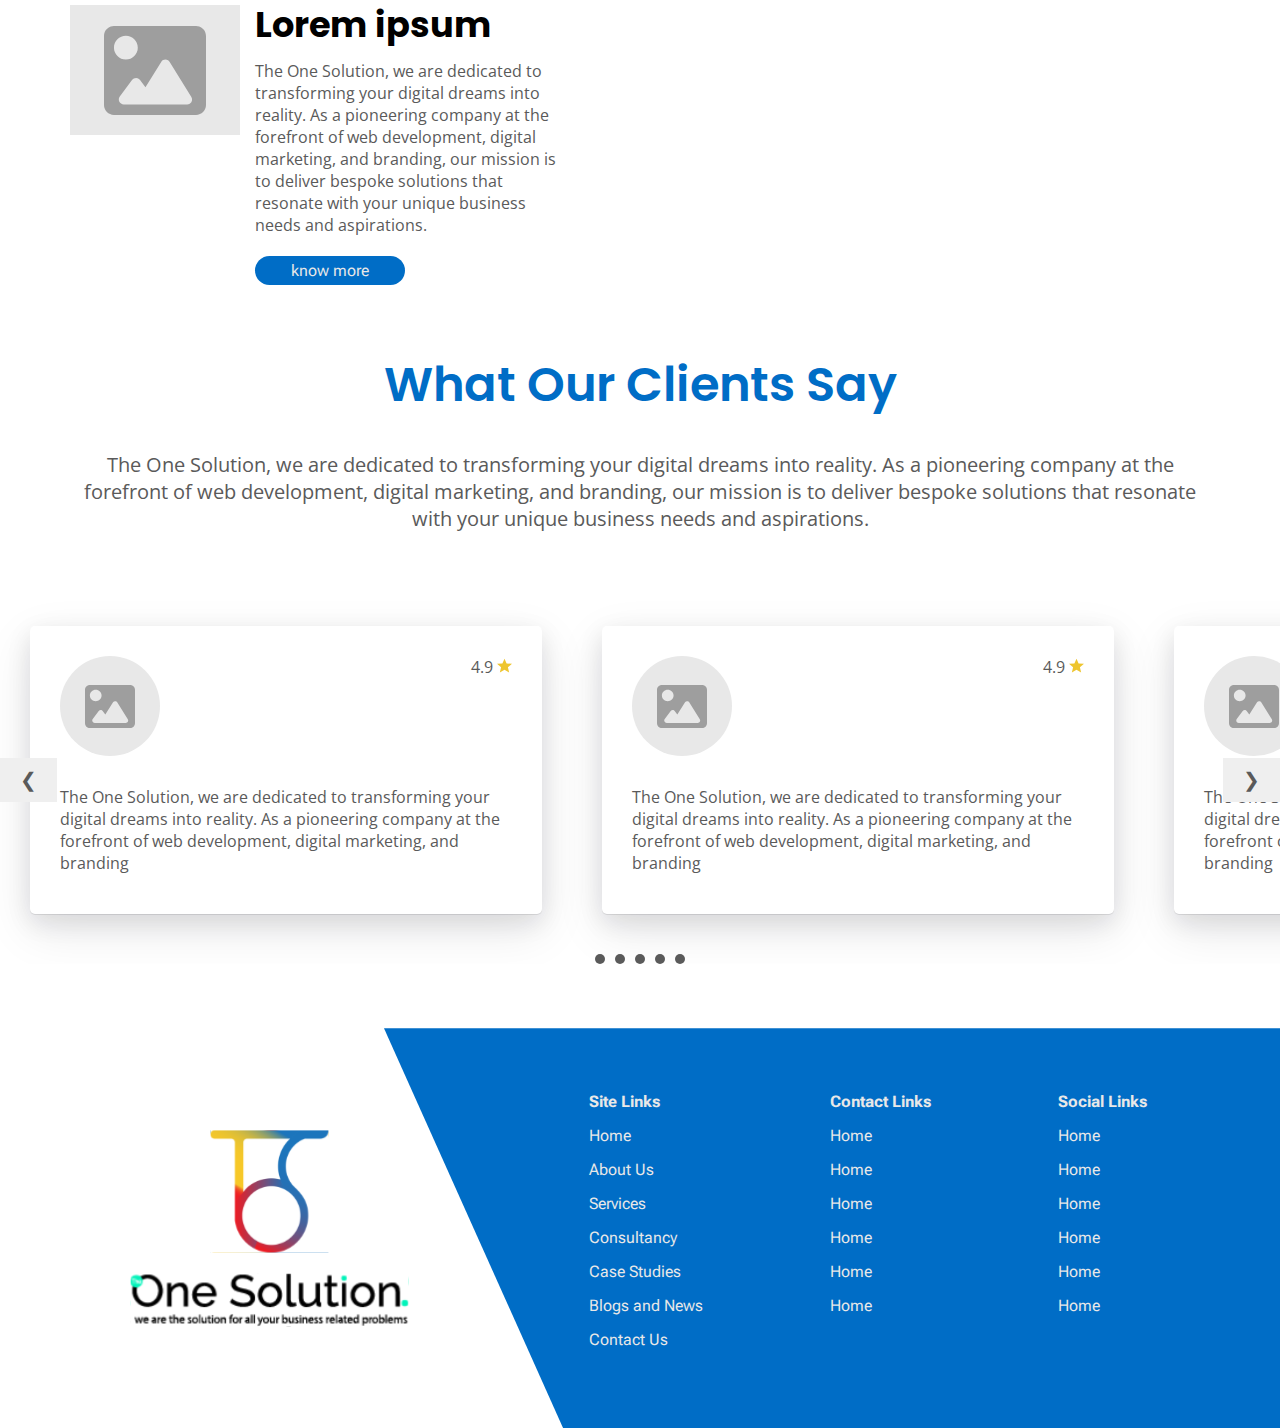
==== commit f1232561: "about page update" ====
--- a/index.html
+++ b/index.html
@@ -6,9 +6,64 @@
     <meta name="viewport" content="width=device-width, initial-scale=1">
     <title>The One Solution</title>
     <link rel="stylesheet" href="style.css">
+    <style>
+        .loader-container{
+            display: flex;
+            align-items: center;
+            justify-content: center;
+            height: 100%;
+            width: 100%;
+            position: absolute;
+            z-index: 2;
+            background-color: #515050;
+        }
+        .loader {
+  width: 48px;
+  height: 48px;
+  border: 4px solid rgb(154, 154, 156);
+  border-radius: 50%;
+  display: inline-block;
+  position: relative;
+  box-sizing: border-box;
+  animation: rotation 1s linear infinite;
+}
+.loader::after {
+  content: '';  
+  box-sizing: border-box;
+  position: absolute;
+  left: 0;
+  top: 0;
+  background: #05e8ec;
+  width: 19px;
+  height: 19px;
+  transform: translate(-50%, 50%);
+  border-radius: 50%;
+}
+    
+@keyframes rotation {
+  0% {
+    transform: rotate(0deg);
+  }
+  100% {
+    transform: rotate(360deg);
+  }
+} 
+    </style>
+    <script>
+        window.addEventListener('load', function() {
+    // When the window is fully loaded
+    var loader = document.querySelector('.loader-container');
+    // var content = document.querySelector('.content');
+  
+    loader.style.display = 'none';
+});
+    </script>
 </head>
 
 <body>
+    <div class="loader-container">
+        <span class="loader"></span>
+    </div>
     <nav>
         <navbar class="navbar-section">
 
@@ -101,7 +156,7 @@
 
                 </div>
             </div>
-           
+
             <button id="prev" class="control prev"></button>
             <button id="next" class="control next"></button>
             <!-- <div class="hero container">
@@ -130,7 +185,7 @@
         </div>
     </section>
 
-    <section class="about-card-section">
+    <section class="about-card-section" id="about">
         <div class="about-card container">
             <div class="about-card-content">
                 <h1>
@@ -141,7 +196,7 @@
                     company at the forefront of web development, digital marketing, and branding, our mission is to
                     deliver bespoke solutions that resonate with your unique business needs and aspirations.
                 </p>
-                <button class="primary-btn"><a href="#">Know more</a></button>
+                <button class="primary-btn"><a href="about.html">Know more</a></button>
             </div>
             <div class="about-card-image">
                 <img src="./assets/icons/big-logo.svg" alt="logo">
@@ -282,38 +337,122 @@
             </div>
             <div class="library-card">
                 <!-- gallery item start -->
-                <div class="library-item carousel web">
-                    <div class="carousel-container">
-                        <div class="carousel-item" style="background-color: #ffcccc;">Item 1</div>
-                        <div class="carousel-item" style="background-color: #ccffcc;">Item 2</div>
-                        <div class="carousel-item" style="background-color: #ccccff;">Item 3</div>
-                        <!-- Add more items as needed -->
-                      </div>
-                      <div class="pagination"></div>
-                      <button role="button" class="primary-btn"><a href="#">Know more</a></button>
-                    </div>
+                <div class="library-item web">
+                    <div class="carousel">
+                        <div class="carousel-container">
+                            <div class="carousel-item" >
+                                <div class="web-img-container">
+                                    <img src="./assets/icons/Image.svg" alt="image">
+                                </div>
+                                <h3>Website Name</h3>
+                            </div>
+                            <div class="carousel-item" >
+                                <div class="web-img-container">
+                                    <img src="./assets/icons/Image.svg" alt="image">
+                                </div>
+                                <h3>Website Name</h3>
+                            </div>
+                            <div class="carousel-item" >
+                                <div class="web-img-container">
+                                    <img src="./assets/icons/Image.svg" alt="image">
+                                </div>
+                                <h3>Website Name</h3>
+                            </div>
+                            <!-- Add more items as needed -->
+                        </div>
+                    </div>
+                    <div class="pagination"></div>
+                    <button role="button" class="primary-btn"><a href="#">Know more</a></button>
+                </div>
             </div>
             <div class="library-card">
                 <!-- gallery item start -->
-                <div class="library-item  ">
-                    <div class="library-item-inner">
-                        <div class="library-img-container">
-                            <img src="./assets/library-image.png" alt="library-image">
-                        </div>
-                        <div class="library-content">
-                            <h1>Lorem ipsum dolor sit amet</h1>
+                <div class="library-item story ">
+                    <div class="carousel2">
+                        <div class="carousel-container2">
+                            <div class="carousel-item2">
+                                <div class="story-content">
+                                    <h1>
+                                        Lorem ipsum dolor sit.
+                                    </h1>
+                                    <p>
+                                        The One Solution, we are dedicated to transforming your digital dreams into reality. As a pioneering company at the forefront of web development, digital marketing, and branding, our mission is to deliver bespoke solutions that resonate with your unique business needs and aspirations.
+                                    </p>
+                                    <button class="primary-btn"><a href="#">Full Story</a></button>
+                                </div>
+                                <div class="story-img-container">
+                                    <img src="./assets/icons/Image.svg" alt="image">
+                                </div>
+                            </div>
+
+                            <div class="carousel-item2">
+                                <div class="story-content">
+                                    <h1>
+                                        Lorem ipsum dolor sit.
+                                    </h1>
+                                    <p>
+                                        The One Solution, we are dedicated to transforming your digital dreams into reality. As a pioneering company at the forefront of web development, digital marketing, and branding, our mission is to deliver bespoke solutions that resonate with your unique business needs and aspirations.
+                                    </p>
+                                    <button class="primary-btn"><a href="#">Full Story</a></button>
+                                </div>
+                                <div class="story-img-container">
+                                    <img src="./assets/icons/Image.svg" alt="image">
+                                </div>
+                            </div>
+
+                            <div class="carousel-item2">
+                                <div class="story-content">
+                                    <h1>
+                                        Lorem ipsum dolor sit.
+                                    </h1>
+                                    <p>
+                                        The One Solution, we are dedicated to transforming your digital dreams into reality. As a pioneering company at the forefront of web development, digital marketing, and branding, our mission is to deliver bespoke solutions that resonate with your unique business needs and aspirations.
+                                    </p>
+                                    <button class="primary-btn"><a href="#">Full Story</a></button>
+                                </div>
+                                <div class="story-img-container">
+                                    <img src="./assets/icons/Image.svg" alt="image">
+                                </div>
+                            </div>
+                        
+                            <!-- Add more carousel items as needed -->
+                        </div>
+                    </div>
+                    <div class=" pagination2"></div>
+                </div>
+            </div>
+            <div class="library-card">
+                <div class="library-item case">
+                    <div class="case-study">
+                        <div class="story-content">
+                            <h1>
+                                Lorem ipsum dolor sit.
+                            </h1>
                             <p>
-                                The One Solution, we are dedicated to transforming your digital dreams into reality. As
-                                a pioneering company at the forefront of web development, digital marketing, and
-                                branding, our mission is to deliver bespoke solutions that resonate with your unique
-                                business needs and aspirations.
+                                The One Solution, we are dedicated to transforming your digital dreams into reality. As a pioneering company at the forefront of web development, digital marketing, and branding, our mission is to deliver bespoke solutions that resonate with your unique business needs and aspirations.
                             </p>
-                            <div>
-                                <button class="secondary-btn"><a href="#">Explore</a></button>
-                                <button class="secondary-btn"><a href="#">Call Now</a></button>
-                            </div>
-                        </div>
-                    </div>
+                            <button class="primary-btn"><a href="#">Full Story</a></button>
+                        </div>
+                        <div class="story-img-container">
+                            <img src="./assets/icons/Image.svg" alt="image">
+                        </div>
+                    </div>
+
+                    <div class="case-study">
+                        <div class="story-content">
+                            <h1>
+                                Lorem ipsum dolor sit.
+                            </h1>
+                            <p>
+                                The One Solution, we are dedicated to transforming your digital dreams into reality. As a pioneering company at the forefront of web development, digital marketing, and branding, our mission is to deliver bespoke solutions that resonate with your unique business needs and aspirations.
+                            </p>
+                            <button class="primary-btn"><a href="#">Full Story</a></button>
+                        </div>
+                        <div class="story-img-container">
+                            <img src="./assets/icons/Image.svg" alt="image">
+                        </div>
+                    </div>
+
                 </div>
             </div>
     </section>
--- a/style.css
+++ b/style.css
@@ -3,54 +3,73 @@
 
 @import url('https://fonts.googleapis.com/css2?family=Montserrat:wght@300;400;500;600;700;800;900&family=Open+Sans:ital,wght@0,300..800;1,300..800&family=Poppins:wght@300;400;500;600;700;800;900&family=Roboto+Flex:opsz,wght@8..144,100..1000&display=swap');
 
-html{
+html {
     scroll-behavior: smooth;
 }
-body{
+
+body {
     margin: 0;
     padding: 0;
     border: 0;
 }
-*{
+
+* {
     box-sizing: border-box;
     font-family: 'Roboto Flex', sans-serif;
 }
-a{
+
+a {
     text-decoration: none;
     color: inherit;
 }
-p{
+
+p {
     font-family: 'Open Sans', sans-serif;
     color: #5A5A5A;
     font-size: 20px;
 
 }
-h1, h2{
- font-family: 'Poppins',sans-serif;
-}
-h1,h2,h3,h4,h5,p{
+
+h1,
+h2 {
+    font-family: 'Poppins', sans-serif;
+}
+
+h1,
+h2,
+h3,
+h4,
+h5,
+p {
     margin: 0;
 }
-ul, li {
+
+ul,
+li {
     padding: 0;
     margin: 0;
     list-style: none;
 }
+
 @media (max-width:768px) {
-    p{
+    p {
         font-size: 16px !important;
     }
 }
-:root{
-    --white:#fff;
+
+:root {
+    --white: #fff;
     --black: #212427;
-    --blackish:#5A5A5A;
-    --white-font-color:#e8e8e8;
-    --yellow-color:#FFB800;
-    --blue-color:#006DC6;
-    --light-blue:#DDF0FF;
-
-}
+    --blackish: #5A5A5A;
+    --white-font-color: #e8e8e8;
+    --yellow-color: #FFB800;
+    --blue-color: #006DC6;
+    --light-blue: #DDF0FF;
+    --white-shade: #F9F9F9;
+    --color-gredient:linear-gradient(270deg, #CB0009 32.29%, #FFB800 48.43%, #006DC6 66.36%);
+
+}
+
 .container {
     /* max-width: 1140px; */
     margin-inline: auto;
@@ -102,12 +121,12 @@
 }
 
 
-.logo img{
+.logo img {
     height: 45px;
-    width:45px; 
+    width: 45px;
     object-fit: cover;
     object-position: center;
-   
+
 }
 
 .menu-icon {
@@ -120,7 +139,7 @@
     max-width: 40px;
 }
 
-.nav-container  {
+.nav-container {
     display: flex;
     justify-content: space-around;
     width: 70%;
@@ -136,47 +155,50 @@
         padding: 10px;
         height: 70px;
     }
+
     .menu-icon {
         display: block;
     }
 }
 
-.nav-container li a{
+.nav-container li a {
     padding-bottom: 10px;
 }
 
 .nav-container li a,
 .nav-container li a:after,
 .nav-container li a:before {
-  transition: all .5s;
-}
-.nav-container li a
- {
-  position: relative;
-}
-.nav-container li a:after
- {
-  position: absolute;
-  bottom: 0;
-  left: 0;
-  right: 0;
-  margin: auto;
-  width: 0%;
-  content: '.';
-  color: transparent;
-  background: var(--black);
-  height: 1px;
-}
+    transition: all .5s;
+}
+
+.nav-container li a {
+    position: relative;
+}
+
+.nav-container li a:after {
+    position: absolute;
+    bottom: 0;
+    left: 0;
+    right: 0;
+    margin: auto;
+    width: 0%;
+    content: '.';
+    color: transparent;
+    background: var(--black);
+    height: 1px;
+}
+
 .nav-container li a:hover:after {
-  width: 100%;
+    width: 100%;
 }
 
 @media screen and (max-width: 1024px) {
-   
+
     .expanded {
         width: 50% !important;
     }
-    #topnav{
+
+    #topnav {
         width: 0%;
         transition: width 0.5s ease;
         overflow: hidden;
@@ -192,13 +214,16 @@
         color: var(--white-font-color);
         transition: width 0.3s ease;
     }
+
     .nav-container.responsive .menu-close-icon {
         position: absolute;
         top: 0;
     }
-    .nav-container li a::after{
+
+    .nav-container li a::after {
         background: none;
     }
+
     .nav-container li {
         float: none;
         display: flex;
@@ -208,27 +233,30 @@
         margin-left: 20px;
     }
 }
+
 /* navbar - section - end */
 
 
 
 /* HERO - section */
-.hero-section{
+.hero-section {
     background-color: #F5F5F5;
 }
-.hero{
+
+.hero {
     display: flex;
     /* background-color:  #F5F5F5; */
     height: calc(100vh - 100px);
     align-items: center;
     justify-content: space-between;
-    
-}
-
-.hero-content{
+
+}
+
+.hero-content {
     width: 70%;
 }
-.hero-content h1{
+
+.hero-content h1 {
     font-size: 3.7rem;
     margin-bottom: 20px;
     font-weight: 600;
@@ -239,14 +267,14 @@
     margin-bottom: 30px;
 }
 
-.hero-image img{
+.hero-image img {
     width: 100%;
     height: 100%;
     object-fit: cover;
     object-position: center;
 }
 
-.primary-btn{
+.primary-btn {
     border-radius: 20px;
     border: none;
     background-color: var(--blue-color);
@@ -255,6 +283,7 @@
     width: 150px;
     font-size: 20px;
 }
+
 .primary-btn a {
     display: block;
     width: 100%;
@@ -262,23 +291,27 @@
 }
 
 @media (max-width:768px) {
-    .hero-content h1{
+    .hero-content h1 {
         font-size: 2.5rem;
     }
-    .hero-content p{
+
+    .hero-content p {
         font-size: 16px;
     }
 }
+
 @media (max-width:500px) {
-    .hero{
+    .hero {
         flex-direction: column-reverse;
         justify-content: center;
     }
-    .hero-content{
+
+    .hero-content {
         text-align: center;
         width: 100%;
     }
-    .hero-content p{
+
+    .hero-content p {
         /* margin-inline: auto; */
         width: 100%;
     }
@@ -288,23 +321,27 @@
 .slider1 {
     width: 100%;
 }
+
 .wrapper {
     overflow: hidden;
     width: 100%;
     z-index: 1;
 }
+
 .slides {
     display: flex;
     position: relative;
     top: 0;
-    left: -100%;     
+    left: -100%;
     width: 14500px;
 }
+
 .slides.shifting {
     transition: left 0.2s ease-out;
 }
+
 .slide {
-    width:100vw;
+    width: 100vw;
     cursor: pointer;
     transition: all 1s;
     border-radius: 2px;
@@ -322,76 +359,91 @@
     z-index: 2;
     border: none;
 }
-.prev, .next {
+
+.prev,
+.next {
     background-size: 22px;
     background-position: center;
     background-repeat: no-repeat;
     cursor: pointer;
 }
+
 .prev {
     background-image: url(https://cdn0.iconfinder.com/data/icons/navigation-set-arrows-part-one/32/ChevronLeft-512.png);
     left: 10px;
 }
+
 .next {
     background-image: url(https://cdn0.iconfinder.com/data/icons/navigation-set-arrows-part-one/32/ChevronRight-512.png);
     right: 10px;
 }
-.prev:active, .next:active {
+
+.prev:active,
+.next:active {
     transform: scale(0.8);
 }
+
 @media (max-width:1024px) {
-    .control{
+    .control {
         top: unset;
         bottom: 10%;
     }
 }
 
 @media (max-width:500px) {
-    .control{
+    .control {
         bottom: 40px;
     }
-    .next{
+
+    .next {
         right: 30%;
     }
-    .prev{
+
+    .prev {
         left: 30%;
     }
 }
+
 /* hero-section-end */
 
 
 /* about - section start */
-.about-section{
+.about-section {
     margin-block: 5%;
 }
-.about-container{
+
+.about-container {
     text-align: center;
 }
 
-.about-container h1{
+.about-container h1 {
     font-size: 3rem;
     color: var(--blue-color);
     font-weight: 600;
     margin-bottom: 30px;
 }
-.about-container p{
+
+.about-container p {
     font-size: 20px;
 }
+
 @media (max-width:500px) {
-    .about-container h1{
+    .about-container h1 {
         font-size: 2.5rem;
     }
 }
+
 /* about-section-end */
 
 
 
 /* about-card-section-start */
 
-.about-card-section{
+.about-card-section {
     margin-block: 10%;
 }
-.about-card{
+
+.about-card {
     display: flex;
     align-items: center;
     justify-content: space-evenly;
@@ -401,67 +453,76 @@
     padding-inline: 30px;
 }
 
-.about-card-content{
+.about-card-content {
     width: 50%;
 }
 
-.about-card-content h1{
+.about-card-content h1 {
     font-size: 3rem;
     margin-bottom: 20px;
 }
-.about-card-content p{
+
+.about-card-content p {
     width: 90%;
     font-size: 18px;
     margin-bottom: 30px;
 }
 
-.about-card-image{
+.about-card-image {
     display: flex;
     align-items: center;
     flex-direction: column;
     gap: 30px;
 }
-.about-card-image img{
+
+.about-card-image img {
     width: 100%;
     height: 100%;
     object-fit: cover;
     object-position: center;
 }
+
 .about-card-image img:first-child {
     width: 50%;
 }
 
 
 @media (max-width:992px) {
-    .about-card{
+    .about-card {
         flex-direction: column-reverse;
         gap: 10px;
     }
+
     .about-card-image {
         width: 40%;
         margin-block: 20px;
     }
-    .about-card-content{
+
+    .about-card-content {
         width: 90%;
         margin-inline: auto;
         text-align: center;
     }
-    .about-card-content h1{
+
+    .about-card-content h1 {
         font-size: 2rem;
     }
-    .about-card-content p{
+
+    .about-card-content p {
         margin-inline: auto;
     }
 }
 
 @media (max-width:500px) {
-    .about-card{
-        padding-inline:10px;
-    }
-    .about-card-content h1{
+    .about-card {
+        padding-inline: 10px;
+    }
+
+    .about-card-content h1 {
         font-size: 1.6rem;
     }
 }
+
 /* about-card-end */
 
 
@@ -476,9 +537,11 @@
     justify-content: space-between;
     align-items: flex-start;
 }
-.service-card{
+
+.service-card {
     width: 70%;
 }
+
 .services .services-filter {
     padding: 0 15px;
     /* width: 100%; */
@@ -512,7 +575,7 @@
 .services .services-filter .filter-item.active {
     color: #fff;
     /* border-color : #ff9800; */
-    background-color:var(--yellow-color);
+    background-color: var(--yellow-color);
 }
 
 .services .services-item {
@@ -523,40 +586,48 @@
     padding-block: 30px;
     box-shadow: rgba(50, 50, 93, 0.25) 0px 13px 27px -5px, rgba(0, 0, 0, 0.3) 0px 8px 16px -8px;
 }
+
 .services-item-inner {
     position: relative;
     display: flex;
     align-items: center;
     justify-content: center;
 }
-.service-img-container img{
+
+.service-img-container img {
     width: 100%;
     height: 100%;
     object-fit: cover;
     object-position: center;
 }
-.service-content{
+
+.service-content {
     width: 40%;
 }
-.service-content h1{
+
+.service-content h1 {
     color: var(--yellow-color);
     font-size: 2.2rem;
     margin-bottom: 20px;
 }
-.service-content div{
+
+.service-content div {
     width: 100%;
     display: flex;
     flex-wrap: wrap;
     justify-content: space-around;
 }
-.service-content p{
+
+.service-content p {
     font-size: 16px;
     margin-bottom: 20px;
 }
+
 .services .services-item-inner img {
     width: 100%;
 }
-.secondary-btn{
+
+.secondary-btn {
     border: 1px solid var(--blue-color);
     border-radius: 20px;
     background-color: transparent;
@@ -565,9 +636,10 @@
     padding-block: 5px;
     color: var(--blue-color);
     font-weight: 500;
-    transition: all .3s ;
-}
-.secondary-btn:hover{
+    transition: all .3s;
+}
+
+.secondary-btn:hover {
     background-color: var(--blue-color);
     border: none;
     color: var(--white-font-color);
@@ -594,13 +666,15 @@
 
 /*responsive*/
 @media(max-width: 992px) {
-    .services{
+    .services {
         flex-direction: column;
     }
-    .service-card{
+
+    .service-card {
         width: 100%;
     }
-    .services .services-filter{
+
+    .services .services-filter {
         flex-direction: row;
         justify-content: center;
         align-items: center;
@@ -608,17 +682,20 @@
         column-gap: 10px;
         margin-block: 10px;
     }
-    
-}
+
+}
+
 @media (max-width:650px) {
-    .services-item-inner{
+    .services-item-inner {
         flex-direction: column;
         align-items: center;
     }
-    .service-img-container{
+
+    .service-img-container {
         width: 50%;
     }
-    .service-content{
+
+    .service-content {
         width: 100%;
         text-align: center;
     }
@@ -628,34 +705,38 @@
 
 
 /* clients-section */
-.clients-container>h1{
-        font-size: 3rem;
-        color: var(--blue-color);
-        font-weight: 600;
-        margin-bottom: 30px;
-        text-align: center;
-}
+.clients-container>h1 {
+    font-size: 3rem;
+    color: var(--blue-color);
+    font-weight: 600;
+    margin-bottom: 30px;
+    text-align: center;
+}
+
 @media (max-width:500px) {
-    .clients-container> h1{
+    .clients-container>h1 {
         font-size: 2.5rem;
     }
 }
-.clients-wrapper{
+
+.clients-wrapper {
     display: flex;
     flex-wrap: wrap;
     justify-content: space-between;
     align-items: center;
     row-gap: 50px;
 }
-.client{
+
+.client {
     display: flex;
     align-items: flex-start;
-    justify-content:flex-start;
+    justify-content: flex-start;
     width: calc(45% - 20px);
     border-top: 2px solid var(--yellow-color);
     padding-top: 20px;
 }
-.client-img{
+
+.client-img {
     background-color: var(--white-font-color);
     width: 50%;
     max-width: 170px;
@@ -664,52 +745,63 @@
     align-items: center;
     justify-content: center;
 }
-.client-img img{
+
+.client-img img {
     width: 60%;
     height: auto;
     object-fit: cover;
     object-position: center;
 }
-.client-content{
+
+.client-content {
     width: 80%;
     margin-left: 15px;
 }
-.client-content h1{
+
+.client-content h1 {
     font-size: 2.2rem;
     line-height: 2.5rem;
     margin-bottom: 15px;
 }
-.client-content p{
+
+.client-content p {
     font-size: 16px;
     margin-bottom: 20px;
 }
-.client-content button{
+
+.client-content button {
     font-size: 16px;
     padding-block: 5px;
 }
+
 @media (max-width:1200px) {
-    .client-content h1{
+    .client-content h1 {
         font-size: 2rem;
     }
 }
+
 @media (max-width:992px) {
-    .client{
+    .client {
         flex-direction: column;
     }
-    .client-img{
+
+    .client-img {
         width: 100%;
     }
-    .client-content{
+
+    .client-content {
         width: 100%;
         margin-left: 0;
     }
 }
+
 @media (max-width:600px) {
-    .client{
+    .client {
         width: 100%;
         align-items: center;
     }
-    .client-content{
+
+    .client-content {
         text-align: center;
     }
 }
@@ -723,14 +815,14 @@
     margin: 0 auto;
     overflow: hidden;
     position: relative;
-  }
-  
-  .slider {
+}
+
+.slider {
     display: flex;
     transition: transform 0.5s ease-in-out;
-  }
-  
-  .card {
+}
+
+.card {
     flex: 0 0 40%;
     /* height: 200px; */
     padding: 30px;
@@ -739,19 +831,22 @@
     /* background: var(--white-font-color); */
     margin: 30px;
     border-radius: 5px;
-    
+
     box-shadow: rgba(17, 17, 26, 0.1) 0px 1px 0px, rgba(17, 17, 26, 0.1) 0px 8px 24px, rgba(17, 17, 26, 0.1) 0px 16px 48px;
-  }
-  .card > div{
+}
+
+.card>div {
     display: flex;
     align-items: flex-start;
     justify-content: space-between;
     margin-bottom: 30px;
-  }
-  .card p{
+}
+
+.card p {
     font-size: 16px;
-  }
-  .testimonial-img{
+}
+
+.testimonial-img {
     display: flex;
     align-items: center;
     justify-content: center;
@@ -759,12 +854,14 @@
     height: 100px;
     border-radius: 50%;
     background-color: var(--white-font-color);
-  }
-  .testimonial-img img{
+}
+
+.testimonial-img img {
     width: 50%;
-  }
-  
-  .prev-btn, .next-btn {
+}
+
+.prev-btn,
+.next-btn {
     /* background-color: black; */
     color: var(--blackish);
     font-size: 20px;
@@ -774,23 +871,23 @@
     position: absolute;
     top: 50%;
     transform: translateY(-50%);
-  }
-  
-  .prev-btn {
+}
+
+.prev-btn {
     left: 0;
-  }
-  
-  .next-btn {
+}
+
+.next-btn {
     right: 0;
-  }
-  
-  .dots-container {
+}
+
+.dots-container {
     display: flex;
     justify-content: center;
     margin-top: 10px;
-  }
-  
-  .dot {
+}
+
+.dot {
     background-color: var(--blackish);
     border: none;
     padding: 5px;
@@ -798,52 +895,54 @@
     cursor: pointer;
     border-radius: 50%;
     transition: all .3s;
-  }
-  
-  .dot.active {
+}
+
+.dot.active {
     background-color: var(--blue-color);
-    
-  }
-  
-  /* Responsiveness */
-  @media (max-width: 768px) {
+
+}
+
+/* Responsiveness */
+@media (max-width: 768px) {
     .card {
         flex: 0 0 50%;
     }
-  }
-  
-  @media (max-width: 480px) {
+}
+
+@media (max-width: 480px) {
     .card {
         flex: 0 0 100%;
         margin: 0;
     }
-  
-    .prev-btn, .next-btn {
+
+    .prev-btn,
+    .next-btn {
         display: none;
     }
-  }
-
-  /* testimonial-section-end */
-
-
-
-  /* footer-section */
-.footer-section{
+}
+
+/* testimonial-section-end */
+
+
+
+/* footer-section */
+.footer-section {
     margin-top: 5%;
     position: relative;
     overflow: hidden;
     color: var(--white-font-color);
 }
 
-.footer-container{
+.footer-container {
     padding-block: 5%;
     display: flex;
     justify-content: space-between;
     align-items: center;
     /* position: relative; */
 }
-.footer-container::after{
-    position:absolute ;
+
+.footer-container::after {
+    position: absolute;
     content: '';
     clip-path: polygon(0 0%, 100% 0, 100% 100%, 20% 100%);
     top: 0;
@@ -853,57 +952,62 @@
     background-color: var(--blue-color);
     z-index: -1;
     /* transform: skew(25deg, 0deg); */
- 
-}
-
-  .footer-img{
+
+}
+
+.footer-img {
     display: flex;
     flex-direction: column;
     align-items: center;
     width: 35%;
-  }
-
-  .footer-img img{
+}
+
+.footer-img img {
     width: 70%;
-  }
-
-  .footer-img img:first-child{
+}
+
+.footer-img img:first-child {
     width: 30%;
     margin-bottom: 20px;
-  }
-  .footer-content{
+}
+
+.footer-content {
     display: flex;
     justify-content: space-around;
     width: 60%;
-  }
-
-.footer-content li{
+}
+
+.footer-content li {
     margin-block: 15px;
 }
 
 @media (max-width:768px) {
-    .footer-container{
+    .footer-container {
         flex-direction: column;
         align-items: center;
     }
-    .footer-img{
+
+    .footer-img {
         width: 70%;
     }
-    
-    .footer-content{
+
+    .footer-content {
         width: 100%;
         margin-top: 30px;
     }
-    .footer-container::after{
+
+    .footer-container::after {
         clip-path: polygon(0 25%, 100% 0, 100% 100%, 0 100%);
         width: 100%;
-        
-    }
-    .footer-content{
+
+    }
+
+    .footer-content {
         flex-wrap: wrap;
         justify-content: space-between;
     }
-    .footer-content ul{
+
+    .footer-content ul {
         /* width: 33.333%; */
         min-width: 120px;
     }
@@ -911,10 +1015,11 @@
 
 
 /* library-section */
-.library-section{
-    background-color:var(--light-blue) ;
+.library-section {
+    background-color: var(--light-blue);
     padding-block: 5%;
 }
+
 .library {
     display: flex;
     flex-direction: column;
@@ -922,10 +1027,14 @@
     box-shadow: rgba(50, 50, 93, 0.25) 0px 13px 27px -5px, rgba(0, 0, 0, 0.3) 0px 8px 16px -8px;
     background-color: var(--white);
     border-radius: 20px;
-}
-.library-card{
-    width: 100%;
-}
+
+}
+
+.library-card {
+    width: 100%;
+
+}
+
 .library .library-filter {
     /* padding: 0 15px; */
     /* width: 100%; */
@@ -955,7 +1064,8 @@
     margin-block: 10px;
     position: relative;
 }
-.library .library-filter .filter-item::after{
+
+.library .library-filter .filter-item::after {
     position: absolute;
     bottom: 0;
     left: 0;
@@ -968,30 +1078,35 @@
     height: 2px;
     transition: all .3s;
 }
-.library .library-filter .filter-item:hover::after{
-    width: 80%;
-}
-.library .library-filter .filter-item.active{
+
+.library .library-filter .filter-item:hover::after {
+    width: 50%;
+}
+
+.library .library-filter .filter-item.active {
     color: var(--blue-color);
 }
+
 .library .library-filter .filter-item.active::after {
-    width: 80%;
-   
-}
-
- .library-item {
+    width: 50%;
+
+}
+
+.library-item {
     /* width: calc(100% / 3); */
     /* width: 25%; */
     padding-inline: 50px;
-    padding-block: 30px; 
-}
+    padding-block: 30px;
+}
+
 .library-item-inner {
     position: relative;
     display: flex;
     align-items: center;
     justify-content: center;
 }
-.library-img-container img{
+
+.library-img-container img {
     width: 100%;
     height: 100%;
     object-fit: cover;
@@ -1002,7 +1117,7 @@
     width: 100%;
 }
 
-.secondary-btn{
+.secondary-btn {
     border: 1px solid var(--blue-color);
     border-radius: 20px;
     background-color: transparent;
@@ -1011,9 +1126,10 @@
     padding-block: 5px;
     color: var(--blue-color);
     font-weight: 500;
-    transition: all .3s ;
-}
-.secondary-btn:hover{
+    transition: all .3s;
+}
+
+.secondary-btn:hover {
     background-color: var(--blue-color);
     border: none;
     color: var(--white-font-color);
@@ -1040,13 +1156,15 @@
 
 /*responsive*/
 @media(max-width: 992px) {
-    .library{
+    .library {
         flex-direction: column;
     }
-    .library-card{
+
+    .library-card {
         width: 100%;
     }
-    .library .library-filter{
+
+    .library .library-filter {
         flex-direction: row;
         justify-content: center;
         align-items: center;
@@ -1054,46 +1172,49 @@
         column-gap: 10px;
         margin-block: 10px;
     }
-    
-}
+
+}
+
 @media (max-width:600px) {
-    .library-item{
+    .library-item {
         padding-inline: 20px;
     }
 }
 
-    .creative-content{
-        display: flex;
-        flex-wrap: wrap;
-        justify-content: space-between;
-        row-gap: 20px;
-    }
-
-    .creative button{
-        margin-inline: auto;
-        margin-top: 20px;
-        display: block;
-        
-    }
-    .creative-img{
-        background-color: var(--white-font-color);
-        display: flex;
-        align-items: center;
-        justify-content: center;
-        aspect-ratio: 1/1;
-        width: calc(33.3333% - 20px);
-
-    }
-    .creative-img img{
-        width: 40%;
-    }
-
-    @media (max-width:600px) {
-
-        .creative-img{
-            width: calc(50% - 10px);
-        }
-    }
+.creative-content {
+    display: flex;
+    flex-wrap: wrap;
+    justify-content: space-between;
+    row-gap: 20px;
+}
+
+.creative button {
+    margin-inline: auto;
+    margin-top: 20px;
+    display: block;
+
+}
+
+.creative-img {
+    background-color: var(--white-font-color);
+    display: flex;
+    align-items: center;
+    justify-content: center;
+    aspect-ratio: 1/1;
+    width: calc(33.3333% - 20px);
+
+}
+
+.creative-img img {
+    width: 40%;
+}
+
+@media (max-width:600px) {
+
+    .creative-img {
+        width: calc(50% - 10px);
+    }
+}
 
 
 /* web counsulting */
@@ -1102,21 +1223,27 @@
     position: relative;
     width: 100%;
     touch-action: pan-y;
-  }
-  .carousel-container {
+}
+
+.carousel-container {
     display: flex;
     transition: transform 0.5s ease;
-  }
-  .carousel-item {
+}
+
+.carousel-item {
     flex: 0 0 100%;
     max-width: 100%;
-  }
-  /* Pagination styles */
-  .pagination {
+    cursor: grab;
     text-align: center;
-    margin-bottom: 10px;
-  }
-  .pagination button {
+}
+
+/* Pagination styles */
+.pagination {
+    text-align: center;
+    margin-bottom: 20px;
+}
+
+.pagination button {
     cursor: pointer;
     margin: 0 5px;
     border: none;
@@ -1128,11 +1255,324 @@
     background: var(--white-font-color);
     /* padding: 5px 10px; */
     transition: background-color 0.3s;
-  }
-  .pagination button.active {
+}
+
+.pagination button.active {
     background: var(--blue-color);
-  }
-  .web .primary-btn{
+}
+
+.library-card .primary-btn {
     display: block;
     margin-inline: auto;
-  }+}
+
+.web-img-container {
+    background-color: var(--white-font-color);
+    display: flex;
+    align-items: center;
+    justify-content: center;
+    width: 100%;
+    aspect-ratio: 2/1;
+    margin-bottom: 30px;
+}
+
+.web-img-container img {
+    width: 10%;
+    height: auto;
+}
+
+/* web-archive section-end */
+
+
+
+/* story section begin */
+/* CSS for the second carousel */
+.carousel2 {
+    overflow: hidden;
+    position: relative;
+    width: 100%;
+    touch-action: pan-y;
+    margin-top: 20px;
+}
+
+.carousel-container2 {
+    display: flex;
+    transition: transform 0.5s ease;
+}
+
+.carousel-item2 {
+    flex: 0 0 100%;
+    max-width: 100%;
+    cursor: grab;
+}
+
+.pagination2 {
+    text-align: center;
+    margin-top: 10px;
+}
+
+.pagination2 button {
+    cursor: pointer;
+    margin: 0 5px;
+    border: none;
+    background-color: var(--white-font-color);
+    font-size: 0px;
+    aspect-ratio: 1/1;
+    width: 3px;
+    height: auto;
+    /* padding: 5px 10px; */
+    border-radius: 50px;
+    transition: background-color 0.3s;
+}
+
+.pagination2 button.active {
+    background-color: var(--blue-color);
+
+}
+
+.story .carousel-item2 {
+    display: flex;
+    justify-content: space-between;
+    text-align: left;
+    align-items: stretch;
+    gap: 20px;
+}
+
+.story-img-container {
+    background-color: var(--white-font-color);
+    display: flex;
+    align-items: center;
+    justify-content: center;
+    width: 60%;
+}
+
+.story-img-container img {
+    width: 30%;
+    height: auto;
+}
+
+.story-content {
+    width: 40%;
+}
+
+.story-content h1 {
+    font-size: 3rem;
+}
+
+.story-content p {
+    line-height: 22px;
+    font-size: 16px;
+    width: 80%;
+    margin-block: 30px;
+}
+
+.story-content .primary-btn {
+    margin: 0;
+    font-size: 16px;
+}
+
+@media (max-width:767px) {
+    .carousel-item2 {
+        flex-direction: column;
+    }
+
+    .story-content {
+        width: 100%;
+        text-align: center;
+    }
+
+    .story-content h1 {
+        font-size: 2rem;
+    }
+
+    .story-content p {
+        margin-inline: auto;
+    }
+
+    .story-content .primary-btn {
+        margin-inline: auto;
+    }
+
+    .story-img-container {
+        width: 100%;
+    }
+}
+
+/* story-section end */
+
+/* case study section */
+.case-study {
+    display: flex;
+    justify-content: space-between;
+    gap: 20px;
+    margin-bottom: 20px;
+}
+
+@media (max-width:767px) {
+    .case-study {
+        flex-direction: column;
+    }
+}
+/* ********** */
+
+
+
+/* ABOUT-PAGE */
+/* about hero section */
+.about-hero-section {
+    width: 100%;
+    background-color: var(--white-shade);
+    border-bottom-left-radius: 50%;
+    border-bottom-right-radius: 50%;
+    border: 2px solid #006DC6;
+    border-top: 0;
+    padding-top: 30px;
+    height: 100%;
+    min-height: 75vh;
+    /* height: 60vh; */
+    /* border-image: var(--color-gredient); */
+    /* border-image-source: linear-gradient(270deg, #CB0009 32.29%, #FFB800 48.43%, #006DC6 66.36%); */
+}
+/* .about-hero-section::after{
+    content: '';
+    top: 0;
+    position: absolute;
+    left: 50%;
+    transform: translate(-50%, -30%);
+    width: 110%;
+    aspect-ratio: 2/1;
+    border-bottom-left-radius: 80vw;
+    border-bottom-right-radius: 80vw;
+    border: 3px solid;
+    border-top: 0;
+    background-color: var(--white-shade);
+    z-index: -10;
+} */
+.about-hero-container{
+    display: flex;
+    align-items: center;
+    justify-content: center;
+    gap: 30px;
+    padding-block: 20px;
+}
+.about-img-container{
+    width: 20%;
+}
+.about-img-container img{
+    width: 100%;
+    height: 100%;
+    object-fit: cover;
+}
+.about-hero-content{
+    width: 60%;
+}
+
+.about-hero-content h1{
+    color: var(--blue-color);
+    font-size: 3rem;
+    position: relative;
+    padding-bottom: 10px;
+    margin-bottom: 20px;
+}
+.about-hero-content p{
+    font-size: 16px;
+}
+
+.about-hero-content h1::after{
+    position: absolute;
+    bottom: 0;
+    left: 0;
+    /* right: 0; */
+    margin: auto;
+    width: 70%;
+    content: '.';
+    color: transparent;
+    background: var(--color-gredient);
+    height: 3px;
+    transition: all .3s;
+}
+@media (max-width:768px) {
+    .about-hero-container{
+        flex-direction: column;
+        gap: 0;
+        align-items: center;
+    }
+    .about-hero-content{
+        width: 100%;
+        text-align: center;
+        padding-bottom: 100px;
+    }
+    .about-hero-content h1::after{
+        right: 0;
+    }
+}
+/* about-hero section end */
+
+
+/* founder section */
+.founders-wrapper{
+    display: flex;
+    align-items: center;
+    justify-content: space-around;
+}
+.founders{
+    display: flex;
+    align-items: center;
+    gap: 20px;
+    text-align: left;
+    font-size: 20px;
+}
+
+.founder-img{
+    border-radius: 50%;
+    aspect-ratio: 1/1;
+    width: 100px;
+    background-color: var(--white-font-color);
+    display: flex;
+    align-items: center;
+    justify-content: center;
+}
+.founder-img img{
+    width: 50%;
+    height: auto;
+}
+@media (max-width:768px) {
+    /* .founders-wrapper{
+        flex-direction: column;
+    } */
+    .founders{
+        flex-direction: column;
+    }
+}
+/* founder section end */
+
+/* about-section-container */
+.vision-section{
+    background-color: var(--white-shade);
+    padding-block: 5%;
+    margin-block: 5%;
+}
+.vision-section-container{
+    display: flex;
+    align-items: center;
+    justify-content: space-between;
+    margin-bottom: 5%;
+}
+.vision-content{
+    width: 60%;
+}
+.vision-title{
+    color: var(--blue-color);
+    font-size: 2rem;
+    margin-bottom: 20px;
+}
+@media (max-width:600px) {
+    .vision-section-container{
+        flex-direction: column;
+        gap: 20px;
+        margin-bottom: 40px;
+    }
+    .vision-content{
+        width: 100%;
+    }
+}